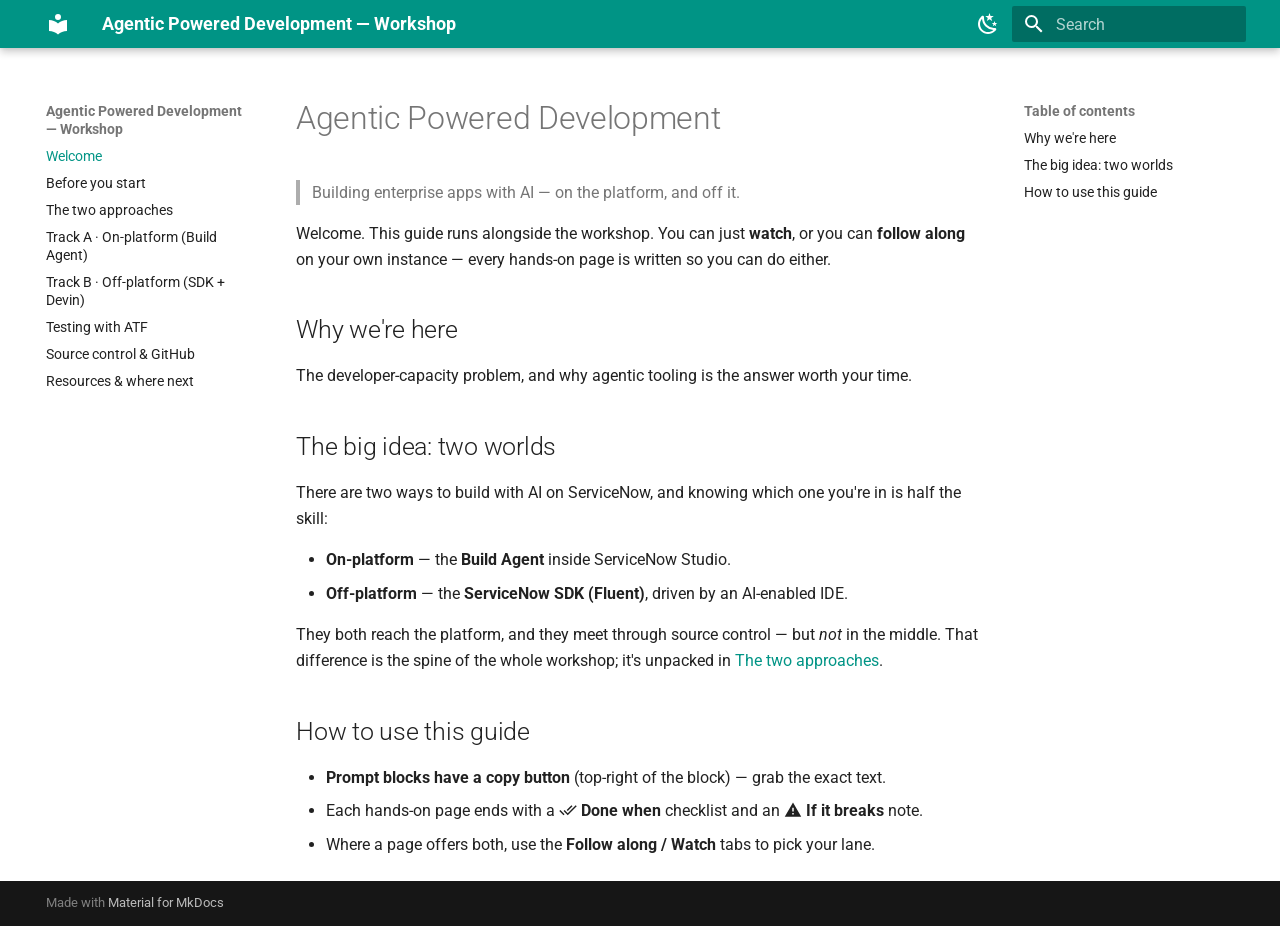
==== index.html @ 3455b3fc "Deployed baa4c3d with MkDocs version: 1.6.1" ====
<!doctype html>
<html lang="en" class="no-js">
  <head>
    
      <meta charset="utf-8">
      <meta name="viewport" content="width=device-width,initial-scale=1">
      
        <meta name="description" content="Building enterprise apps with AI — on the platform and off it.">
      
      
      
      
      
        <link rel="next" href="before-you-start/">
      
      
        
      
      
      <link rel="icon" href="assets/images/favicon.png">
      <meta name="generator" content="mkdocs-1.6.1, mkdocs-material-9.7.7">
    
    
      
        <title>Agentic Powered Development — Workshop</title>
      
    
    
      <link rel="stylesheet" href="assets/stylesheets/main.ec1eaa64.min.css">
      
        
        <link rel="stylesheet" href="assets/stylesheets/palette.ab4e12ef.min.css">
      
      


    
    
      
    
    
      
        
        
        <link rel="preconnect" href="https://fonts.gstatic.com" crossorigin>
        <link rel="stylesheet" href="https://fonts.googleapis.com/css?family=Roboto:300,300i,400,400i,700,700i%7CRoboto+Mono:400,400i,700,700i&display=fallback">
        <style>:root{--md-text-font:"Roboto";--md-code-font:"Roboto Mono"}</style>
      
    
    
    <script>__md_scope=new URL(".",location),__md_hash=e=>[...e].reduce(((e,_)=>(e<<5)-e+_.charCodeAt(0)),0),__md_get=(e,_=localStorage,t=__md_scope)=>JSON.parse(_.getItem(t.pathname+"."+e)),__md_set=(e,_,t=localStorage,a=__md_scope)=>{try{t.setItem(a.pathname+"."+e,JSON.stringify(_))}catch(e){}}</script>
    
      

    
    
  </head>
  
  
    
    
      
    
    
    
    
    <body dir="ltr" data-md-color-scheme="default" data-md-color-primary="teal" data-md-color-accent="teal">
  
    
    <input class="md-toggle" data-md-toggle="drawer" type="checkbox" id="__drawer" autocomplete="off">
    <input class="md-toggle" data-md-toggle="search" type="checkbox" id="__search" autocomplete="off">
    <label class="md-overlay" for="__drawer"></label>
    <div data-md-component="skip">
      
        
        <a href="#agentic-powered-development" class="md-skip">
          Skip to content
        </a>
      
    </div>
    <div data-md-component="announce">
      
    </div>
    
    
      

  

<header class="md-header md-header--shadow" data-md-component="header">
  <nav class="md-header__inner md-grid" aria-label="Header">
    <a href="." title="Agentic Powered Development — Workshop" class="md-header__button md-logo" aria-label="Agentic Powered Development — Workshop" data-md-component="logo">
      
  
  <svg xmlns="http://www.w3.org/2000/svg" viewBox="0 0 24 24"><path d="M12 8a3 3 0 0 0 3-3 3 3 0 0 0-3-3 3 3 0 0 0-3 3 3 3 0 0 0 3 3m0 3.54C9.64 9.35 6.5 8 3 8v11c3.5 0 6.64 1.35 9 3.54 2.36-2.19 5.5-3.54 9-3.54V8c-3.5 0-6.64 1.35-9 3.54"/></svg>

    </a>
    <label class="md-header__button md-icon" for="__drawer">
      
      <svg xmlns="http://www.w3.org/2000/svg" viewBox="0 0 24 24"><path d="M3 6h18v2H3zm0 5h18v2H3zm0 5h18v2H3z"/></svg>
    </label>
    <div class="md-header__title" data-md-component="header-title">
      <div class="md-header__ellipsis">
        <div class="md-header__topic">
          <span class="md-ellipsis">
            Agentic Powered Development — Workshop
          </span>
        </div>
        <div class="md-header__topic" data-md-component="header-topic">
          <span class="md-ellipsis">
            
              Welcome
            
          </span>
        </div>
      </div>
    </div>
    
      
        <form class="md-header__option" data-md-component="palette">
  
    
    
    
    <input class="md-option" data-md-color-media="" data-md-color-scheme="default" data-md-color-primary="teal" data-md-color-accent="teal"  aria-label="Switch to dark mode"  type="radio" name="__palette" id="__palette_0">
    
      <label class="md-header__button md-icon" title="Switch to dark mode" for="__palette_1" hidden>
        <svg xmlns="http://www.w3.org/2000/svg" viewBox="0 0 24 24"><path d="m17.75 4.09-2.53 1.94.91 3.06-2.63-1.81-2.63 1.81.91-3.06-2.53-1.94L12.44 4l1.06-3 1.06 3zm3.5 6.91-1.64 1.25.59 1.98-1.7-1.17-1.7 1.17.59-1.98L15.75 11l2.06-.05L18.5 9l.69 1.95zm-2.28 4.95c.83-.08 1.72 1.1 1.19 1.85-.32.45-.66.87-1.08 1.27C15.17 23 8.84 23 4.94 19.07c-3.91-3.9-3.91-10.24 0-14.14.4-.4.82-.76 1.27-1.08.75-.53 1.93.36 1.85 1.19-.27 2.86.69 5.83 2.89 8.02a9.96 9.96 0 0 0 8.02 2.89m-1.64 2.02a12.08 12.08 0 0 1-7.8-3.47c-2.17-2.19-3.33-5-3.49-7.82-2.81 3.14-2.7 7.96.31 10.98 3.02 3.01 7.84 3.12 10.98.31"/></svg>
      </label>
    
  
    
    
    
    <input class="md-option" data-md-color-media="" data-md-color-scheme="slate" data-md-color-primary="teal" data-md-color-accent="teal"  aria-label="Switch to light mode"  type="radio" name="__palette" id="__palette_1">
    
      <label class="md-header__button md-icon" title="Switch to light mode" for="__palette_0" hidden>
        <svg xmlns="http://www.w3.org/2000/svg" viewBox="0 0 24 24"><path d="M12 7a5 5 0 0 1 5 5 5 5 0 0 1-5 5 5 5 0 0 1-5-5 5 5 0 0 1 5-5m0 2a3 3 0 0 0-3 3 3 3 0 0 0 3 3 3 3 0 0 0 3-3 3 3 0 0 0-3-3m0-7 2.39 3.42C13.65 5.15 12.84 5 12 5s-1.65.15-2.39.42zM3.34 7l4.16-.35A7.2 7.2 0 0 0 5.94 8.5c-.44.74-.69 1.5-.83 2.29zm.02 10 1.76-3.77a7.131 7.131 0 0 0 2.38 4.14zM20.65 7l-1.77 3.79a7.02 7.02 0 0 0-2.38-4.15zm-.01 10-4.14.36c.59-.51 1.12-1.14 1.54-1.86.42-.73.69-1.5.83-2.29zM12 22l-2.41-3.44c.74.27 1.55.44 2.41.44.82 0 1.63-.17 2.37-.44z"/></svg>
      </label>
    
  
</form>
      
    
    
      <script>var palette=__md_get("__palette");if(palette&&palette.color){if("(prefers-color-scheme)"===palette.color.media){var media=matchMedia("(prefers-color-scheme: light)"),input=document.querySelector(media.matches?"[data-md-color-media='(prefers-color-scheme: light)']":"[data-md-color-media='(prefers-color-scheme: dark)']");palette.color.media=input.getAttribute("data-md-color-media"),palette.color.scheme=input.getAttribute("data-md-color-scheme"),palette.color.primary=input.getAttribute("data-md-color-primary"),palette.color.accent=input.getAttribute("data-md-color-accent")}for(var[key,value]of Object.entries(palette.color))document.body.setAttribute("data-md-color-"+key,value)}</script>
    
    
    
      
      
        <label class="md-header__button md-icon" for="__search">
          
          <svg xmlns="http://www.w3.org/2000/svg" viewBox="0 0 24 24"><path d="M9.5 3A6.5 6.5 0 0 1 16 9.5c0 1.61-.59 3.09-1.56 4.23l.27.27h.79l5 5-1.5 1.5-5-5v-.79l-.27-.27A6.52 6.52 0 0 1 9.5 16 6.5 6.5 0 0 1 3 9.5 6.5 6.5 0 0 1 9.5 3m0 2C7 5 5 7 5 9.5S7 14 9.5 14 14 12 14 9.5 12 5 9.5 5"/></svg>
        </label>
        <div class="md-search" data-md-component="search" role="dialog">
  <label class="md-search__overlay" for="__search"></label>
  <div class="md-search__inner" role="search">
    <form class="md-search__form" name="search">
      <input type="text" class="md-search__input" name="query" aria-label="Search" placeholder="Search" autocapitalize="off" autocorrect="off" autocomplete="off" spellcheck="false" data-md-component="search-query" required>
      <label class="md-search__icon md-icon" for="__search">
        
        <svg xmlns="http://www.w3.org/2000/svg" viewBox="0 0 24 24"><path d="M9.5 3A6.5 6.5 0 0 1 16 9.5c0 1.61-.59 3.09-1.56 4.23l.27.27h.79l5 5-1.5 1.5-5-5v-.79l-.27-.27A6.52 6.52 0 0 1 9.5 16 6.5 6.5 0 0 1 3 9.5 6.5 6.5 0 0 1 9.5 3m0 2C7 5 5 7 5 9.5S7 14 9.5 14 14 12 14 9.5 12 5 9.5 5"/></svg>
        
        <svg xmlns="http://www.w3.org/2000/svg" viewBox="0 0 24 24"><path d="M20 11v2H8l5.5 5.5-1.42 1.42L4.16 12l7.92-7.92L13.5 5.5 8 11z"/></svg>
      </label>
      <nav class="md-search__options" aria-label="Search">
        
        <button type="reset" class="md-search__icon md-icon" title="Clear" aria-label="Clear" tabindex="-1">
          
          <svg xmlns="http://www.w3.org/2000/svg" viewBox="0 0 24 24"><path d="M19 6.41 17.59 5 12 10.59 6.41 5 5 6.41 10.59 12 5 17.59 6.41 19 12 13.41 17.59 19 19 17.59 13.41 12z"/></svg>
        </button>
      </nav>
      
        <div class="md-search__suggest" data-md-component="search-suggest"></div>
      
    </form>
    <div class="md-search__output">
      <div class="md-search__scrollwrap" tabindex="0" data-md-scrollfix>
        <div class="md-search-result" data-md-component="search-result">
          <div class="md-search-result__meta">
            Initializing search
          </div>
          <ol class="md-search-result__list" role="presentation"></ol>
        </div>
      </div>
    </div>
  </div>
</div>
      
    
    
  </nav>
  
</header>
    
    <div class="md-container" data-md-component="container">
      
      
        
          
        
      
      <main class="md-main" data-md-component="main">
        <div class="md-main__inner md-grid">
          
            
              
              <div class="md-sidebar md-sidebar--primary" data-md-component="sidebar" data-md-type="navigation" >
                <div class="md-sidebar__scrollwrap">
                  <div class="md-sidebar__inner">
                    



<nav class="md-nav md-nav--primary" aria-label="Navigation" data-md-level="0">
  <label class="md-nav__title" for="__drawer">
    <a href="." title="Agentic Powered Development — Workshop" class="md-nav__button md-logo" aria-label="Agentic Powered Development — Workshop" data-md-component="logo">
      
  
  <svg xmlns="http://www.w3.org/2000/svg" viewBox="0 0 24 24"><path d="M12 8a3 3 0 0 0 3-3 3 3 0 0 0-3-3 3 3 0 0 0-3 3 3 3 0 0 0 3 3m0 3.54C9.64 9.35 6.5 8 3 8v11c3.5 0 6.64 1.35 9 3.54 2.36-2.19 5.5-3.54 9-3.54V8c-3.5 0-6.64 1.35-9 3.54"/></svg>

    </a>
    Agentic Powered Development — Workshop
  </label>
  
  <ul class="md-nav__list" data-md-scrollfix>
    
      
      
  
  
    
  
  
  
    <li class="md-nav__item md-nav__item--active">
      
      <input class="md-nav__toggle md-toggle" type="checkbox" id="__toc">
      
      
        
      
      
        <label class="md-nav__link md-nav__link--active" for="__toc">
          
  
  
  <span class="md-ellipsis">
    
  
    Welcome
  

    
  </span>
  
  

          <span class="md-nav__icon md-icon"></span>
        </label>
      
      <a href="." class="md-nav__link md-nav__link--active">
        
  
  
  <span class="md-ellipsis">
    
  
    Welcome
  

    
  </span>
  
  

      </a>
      
        

<nav class="md-nav md-nav--secondary" aria-label="Table of contents">
  
  
  
    
  
  
    <label class="md-nav__title" for="__toc">
      <span class="md-nav__icon md-icon"></span>
      Table of contents
    </label>
    <ul class="md-nav__list" data-md-component="toc" data-md-scrollfix>
      
        <li class="md-nav__item">
  <a href="#why-were-here" class="md-nav__link">
    <span class="md-ellipsis">
      
        Why we're here
      
    </span>
  </a>
  
</li>
      
        <li class="md-nav__item">
  <a href="#the-big-idea-two-worlds" class="md-nav__link">
    <span class="md-ellipsis">
      
        The big idea: two worlds
      
    </span>
  </a>
  
</li>
      
        <li class="md-nav__item">
  <a href="#how-to-use-this-guide" class="md-nav__link">
    <span class="md-ellipsis">
      
        How to use this guide
      
    </span>
  </a>
  
</li>
      
    </ul>
  
</nav>
      
    </li>
  

    
      
      
  
  
  
  
    <li class="md-nav__item">
      <a href="before-you-start/" class="md-nav__link">
        
  
  
  <span class="md-ellipsis">
    
  
    Before you start
  

    
  </span>
  
  

      </a>
    </li>
  

    
      
      
  
  
  
  
    <li class="md-nav__item">
      <a href="two-approaches/" class="md-nav__link">
        
  
  
  <span class="md-ellipsis">
    
  
    The two approaches
  

    
  </span>
  
  

      </a>
    </li>
  

    
      
      
  
  
  
  
    <li class="md-nav__item">
      <a href="track-a-build-agent/" class="md-nav__link">
        
  
  
  <span class="md-ellipsis">
    
  
    Track A · On-platform (Build Agent)
  

    
  </span>
  
  

      </a>
    </li>
  

    
      
      
  
  
  
  
    <li class="md-nav__item">
      <a href="track-b-sdk-devin/" class="md-nav__link">
        
  
  
  <span class="md-ellipsis">
    
  
    Track B · Off-platform (SDK + Devin)
  

    
  </span>
  
  

      </a>
    </li>
  

    
      
      
  
  
  
  
    <li class="md-nav__item">
      <a href="testing-atf/" class="md-nav__link">
        
  
  
  <span class="md-ellipsis">
    
  
    Testing with ATF
  

    
  </span>
  
  

      </a>
    </li>
  

    
      
      
  
  
  
  
    <li class="md-nav__item">
      <a href="source-control-github/" class="md-nav__link">
        
  
  
  <span class="md-ellipsis">
    
  
    Source control & GitHub
  

    
  </span>
  
  

      </a>
    </li>
  

    
      
      
  
  
  
  
    <li class="md-nav__item">
      <a href="resources/" class="md-nav__link">
        
  
  
  <span class="md-ellipsis">
    
  
    Resources & where next
  

    
  </span>
  
  

      </a>
    </li>
  

    
  </ul>
</nav>
                  </div>
                </div>
              </div>
            
            
              
              <div class="md-sidebar md-sidebar--secondary" data-md-component="sidebar" data-md-type="toc" >
                <div class="md-sidebar__scrollwrap">
                  <div class="md-sidebar__inner">
                    

<nav class="md-nav md-nav--secondary" aria-label="Table of contents">
  
  
  
    
  
  
    <label class="md-nav__title" for="__toc">
      <span class="md-nav__icon md-icon"></span>
      Table of contents
    </label>
    <ul class="md-nav__list" data-md-component="toc" data-md-scrollfix>
      
        <li class="md-nav__item">
  <a href="#why-were-here" class="md-nav__link">
    <span class="md-ellipsis">
      
        Why we're here
      
    </span>
  </a>
  
</li>
      
        <li class="md-nav__item">
  <a href="#the-big-idea-two-worlds" class="md-nav__link">
    <span class="md-ellipsis">
      
        The big idea: two worlds
      
    </span>
  </a>
  
</li>
      
        <li class="md-nav__item">
  <a href="#how-to-use-this-guide" class="md-nav__link">
    <span class="md-ellipsis">
      
        How to use this guide
      
    </span>
  </a>
  
</li>
      
    </ul>
  
</nav>
                  </div>
                </div>
              </div>
            
          
          
            <div class="md-content" data-md-component="content">
              
              <article class="md-content__inner md-typeset">
                
                  



<h1 id="agentic-powered-development">Agentic Powered Development<a class="headerlink" href="#agentic-powered-development" title="Permanent link">&para;</a></h1>
<blockquote>
<p>Building enterprise apps with AI — on the platform, and off it.</p>
</blockquote>
<p>Welcome. This guide runs alongside the workshop. You can just <strong>watch</strong>, or you can
<strong>follow along</strong> on your own instance — every hands-on page is written so you can do
either.</p>
<h2 id="why-were-here">Why we're here<a class="headerlink" href="#why-were-here" title="Permanent link">&para;</a></h2>
<p>The developer-capacity problem, and why agentic tooling is the answer worth your time.</p>
<h2 id="the-big-idea-two-worlds">The big idea: two worlds<a class="headerlink" href="#the-big-idea-two-worlds" title="Permanent link">&para;</a></h2>
<p>There are two ways to build with AI on ServiceNow, and knowing which one you're in is
half the skill:</p>
<ul>
<li><strong>On-platform</strong> — the <strong>Build Agent</strong> inside ServiceNow Studio.</li>
<li><strong>Off-platform</strong> — the <strong>ServiceNow SDK (Fluent)</strong>, driven by an AI-enabled IDE.</li>
</ul>
<p>They both reach the platform, and they meet through source control — but <em>not</em> in the
middle. That difference is the spine of the whole workshop; it's unpacked in
<a href="two-approaches/">The two approaches</a>.</p>
<h2 id="how-to-use-this-guide">How to use this guide<a class="headerlink" href="#how-to-use-this-guide" title="Permanent link">&para;</a></h2>
<ul>
<li><strong>Prompt blocks have a copy button</strong> (top-right of the block) — grab the exact text.</li>
<li>Each hands-on page ends with a <strong><span class="twemoji"><svg xmlns="http://www.w3.org/2000/svg" viewBox="0 0 24 24"><path d="M.41 13.41 6 19l1.41-1.42L1.83 12m20.41-6.42L11.66 16.17 7.5 12l-1.43 1.41L11.66 19l12-12M18 7l-1.41-1.42-6.35 6.35 1.42 1.41z"/></svg></span> Done when</strong> checklist and an
  <strong><span class="twemoji"><svg xmlns="http://www.w3.org/2000/svg" viewBox="0 0 24 24"><path d="M13 14h-2V9h2m0 9h-2v-2h2M1 21h22L12 2z"/></svg></span> If it breaks</strong> note.</li>
<li>Where a page offers both, use the <strong>Follow along / Watch</strong> tabs to pick your lane.</li>
</ul>












                
              </article>
            </div>
          
          
<script>var target=document.getElementById(location.hash.slice(1));target&&target.name&&(target.checked=target.name.startsWith("__tabbed_"))</script>
        </div>
        
          <button type="button" class="md-top md-icon" data-md-component="top" hidden>
  
  <svg xmlns="http://www.w3.org/2000/svg" viewBox="0 0 24 24"><path d="M13 20h-2V8l-5.5 5.5-1.42-1.42L12 4.16l7.92 7.92-1.42 1.42L13 8z"/></svg>
  Back to top
</button>
        
      </main>
      
        <footer class="md-footer">
  
  <div class="md-footer-meta md-typeset">
    <div class="md-footer-meta__inner md-grid">
      <div class="md-copyright">
  
  
    Made with
    <a href="https://squidfunk.github.io/mkdocs-material/" target="_blank" rel="noopener">
      Material for MkDocs
    </a>
  
</div>
      
    </div>
  </div>
</footer>
      
    </div>
    <div class="md-dialog" data-md-component="dialog">
      <div class="md-dialog__inner md-typeset"></div>
    </div>
    
    
    
      
      
      <script id="__config" type="application/json">{"annotate": null, "base": ".", "features": ["navigation.sections", "navigation.top", "navigation.tracking", "content.code.copy", "toc.follow", "search.suggest"], "search": "assets/javascripts/workers/search.2c215733.min.js", "tags": null, "translations": {"clipboard.copied": "Copied to clipboard", "clipboard.copy": "Copy to clipboard", "search.result.more.one": "1 more on this page", "search.result.more.other": "# more on this page", "search.result.none": "No matching documents", "search.result.one": "1 matching document", "search.result.other": "# matching documents", "search.result.placeholder": "Type to start searching", "search.result.term.missing": "Missing", "select.version": "Select version"}, "version": null}</script>
    
    
      <script src="assets/javascripts/bundle.d7400e89.min.js"></script>
      
    
  </body>
</html>
---- assets/stylesheets/main.ec1eaa64.min.css ----
@charset "UTF-8";html{-webkit-text-size-adjust:none;-moz-text-size-adjust:none;text-size-adjust:none;box-sizing:border-box}*,:after,:before{box-sizing:inherit}@media (prefers-reduced-motion){*,:after,:before{transition:none!important}}body{margin:0}a,button,input,label{-webkit-tap-highlight-color:transparent}a{color:inherit;text-decoration:none}hr{border:0;box-sizing:initial;display:block;height:.05rem;overflow:visible;padding:0}small{font-size:80%}sub,sup{line-height:1em}img{border-style:none}table{border-collapse:initial;border-spacing:0}td,th{font-weight:400;vertical-align:top}button{background:#0000;border:0;font-family:inherit;font-size:inherit;margin:0;padding:0}input{border:0;outline:none}:root{--md-primary-fg-color:#4051b5;--md-primary-fg-color--light:#5d6cc0;--md-primary-fg-color--dark:#303fa1;--md-primary-bg-color:#fff;--md-primary-bg-color--light:#ffffffb3;--md-accent-fg-color:#526cfe;--md-accent-fg-color--transparent:#526cfe1a;--md-accent-bg-color:#fff;--md-accent-bg-color--light:#ffffffb3}[data-md-color-scheme=default]{color-scheme:light}[data-md-color-scheme=default] img[src$="#gh-dark-mode-only"],[data-md-color-scheme=default] img[src$="#only-dark"]{display:none}:root,[data-md-color-scheme=default]{--md-hue:225deg;--md-default-fg-color:#000000de;--md-default-fg-color--light:#0000008a;--md-default-fg-color--lighter:#00000052;--md-default-fg-color--lightest:#00000012;--md-default-bg-color:#fff;--md-default-bg-color--light:#ffffffb3;--md-default-bg-color--lighter:#ffffff4d;--md-default-bg-color--lightest:#ffffff1f;--md-code-fg-color:#36464e;--md-code-bg-color:#f5f5f5;--md-code-bg-color--light:#f5f5f5b3;--md-code-bg-color--lighter:#f5f5f54d;--md-code-hl-color:#4287ff;--md-code-hl-color--light:#4287ff1a;--md-code-hl-number-color:#d52a2a;--md-code-hl-special-color:#db1457;--md-code-hl-function-color:#a846b9;--md-code-hl-constant-color:#6e59d9;--md-code-hl-keyword-color:#3f6ec6;--md-code-hl-string-color:#1c7d4d;--md-code-hl-name-color:var(--md-code-fg-color);--md-code-hl-operator-color:var(--md-default-fg-color--light);--md-code-hl-punctuation-color:var(--md-default-fg-color--light);--md-code-hl-comment-color:var(--md-default-fg-color--light);--md-code-hl-generic-color:var(--md-default-fg-color--light);--md-code-hl-variable-color:var(--md-default-fg-color--light);--md-typeset-color:var(--md-default-fg-color);--md-typeset-a-color:var(--md-primary-fg-color);--md-typeset-del-color:#f5503d26;--md-typeset-ins-color:#0bd57026;--md-typeset-kbd-color:#fafafa;--md-typeset-kbd-accent-color:#fff;--md-typeset-kbd-border-color:#b8b8b8;--md-typeset-mark-color:#ffff0080;--md-typeset-table-color:#0000001f;--md-typeset-table-color--light:rgba(0,0,0,.035);--md-admonition-fg-color:var(--md-default-fg-color);--md-admonition-bg-color:var(--md-default-bg-color);--md-warning-fg-color:#000000de;--md-warning-bg-color:#ff9;--md-footer-fg-color:#fff;--md-footer-fg-color--light:#ffffffb3;--md-footer-fg-color--lighter:#ffffff73;--md-footer-bg-color:#000000de;--md-footer-bg-color--dark:#00000052;--md-shadow-z1:0 0.2rem 0.5rem #0000000d,0 0 0.05rem #0000001a;--md-shadow-z2:0 0.2rem 0.5rem #0000001a,0 0 0.05rem #00000040;--md-shadow-z3:0 0.2rem 0.5rem #0003,0 0 0.05rem #00000059}.md-icon svg{fill:currentcolor;display:block;height:1.2rem;width:1.2rem}body{-webkit-font-smoothing:antialiased;-moz-osx-font-smoothing:grayscale;--md-text-font-family:var(--md-text-font,_),-apple-system,BlinkMacSystemFont,Helvetica,Arial,sans-serif;--md-code-font-family:var(--md-code-font,_),SFMono-Regular,Consolas,Menlo,monospace}aside,body,input{font-feature-settings:"kern","liga";color:var(--md-typeset-color);font-family:var(--md-text-font-family)}code,kbd,pre{font-feature-settings:"kern";font-family:var(--md-code-font-family)}:root{--md-typeset-table-sort-icon:url('data:image/svg+xml;charset=utf-8,<svg xmlns="http://www.w3.org/2000/svg" viewBox="0 0 24 24"><path d="m18 21-4-4h3V7h-3l4-4 4 4h-3v10h3M2 19v-2h10v2M2 13v-2h7v2M2 7V5h4v2z"/></svg>');--md-typeset-table-sort-icon--asc:url('data:image/svg+xml;charset=utf-8,<svg xmlns="http://www.w3.org/2000/svg" viewBox="0 0 24 24"><path d="M19 17h3l-4 4-4-4h3V3h2M2 17h10v2H2M6 5v2H2V5m0 6h7v2H2z"/></svg>');--md-typeset-table-sort-icon--desc:url('data:image/svg+xml;charset=utf-8,<svg xmlns="http://www.w3.org/2000/svg" viewBox="0 0 24 24"><path d="M19 7h3l-4-4-4 4h3v14h2M2 17h10v2H2M6 5v2H2V5m0 6h7v2H2z"/></svg>')}.md-typeset{-webkit-print-color-adjust:exact;color-adjust:exact;font-size:.8rem;line-height:1.6;overflow-wrap:break-word}@media print{.md-typeset{font-size:.68rem}}.md-typeset blockquote,.md-typeset dl,.md-typeset figure,.md-typeset ol,.md-typeset pre,.md-typeset ul{margin-bottom:1em;margin-top:1em}.md-typeset h1{color:var(--md-default-fg-color--light);font-size:2em;line-height:1.3;margin:0 0 1.25em}.md-typeset h1,.md-typeset h2{font-weight:300;letter-spacing:-.01em}.md-typeset h2{font-size:1.5625em;line-height:1.4;margin:1.6em 0 .64em}.md-typeset h3{font-size:1.25em;font-weight:400;letter-spacing:-.01em;line-height:1.5;margin:1.6em 0 .8em}.md-typeset h2+h3{margin-top:.8em}.md-typeset h4{font-weight:700;letter-spacing:-.01em;margin:1em 0}.md-typeset h5,.md-typeset h6{color:var(--md-default-fg-color--light);font-size:.8em;font-weight:700;letter-spacing:-.01em;margin:1.25em 0}.md-typeset h5{text-transform:uppercase}.md-typeset h5 code{text-transform:none}.md-typeset hr{border-bottom:.05rem solid var(--md-default-fg-color--lightest);display:flow-root;margin:1.5em 0}.md-typeset a{color:var(--md-typeset-a-color);word-break:break-word}.md-typeset a,.md-typeset a:before{transition:color 125ms}.md-typeset a:focus,.md-typeset a:hover{color:var(--md-accent-fg-color)}.md-typeset a:focus code,.md-typeset a:hover code{background-color:var(--md-accent-fg-color--transparent);color:var(--md-accent-fg-color)}.md-typeset a code{color:var(--md-typeset-a-color)}.md-typeset a.focus-visible{outline-color:var(--md-accent-fg-color);outline-offset:.2rem}.md-typeset code,.md-typeset kbd,.md-typeset pre{color:var(--md-code-fg-color);direction:ltr;font-variant-ligatures:none;transition:background-color 125ms}@media print{.md-typeset code,.md-typeset kbd,.md-typeset pre{white-space:pre-wrap}}.md-typeset code{background-color:var(--md-code-bg-color);border-radius:.1rem;-webkit-box-decoration-break:clone;box-decoration-break:clone;font-size:.85em;padding:0 .2941176471em;transition:color 125ms,background-color 125ms;word-break:break-word}.md-typeset code:not(.focus-visible){-webkit-tap-highlight-color:transparent;outline:none}.md-typeset pre{display:flow-root;line-height:1.4;position:relative}.md-typeset pre>code{-webkit-box-decoration-break:slice;box-decoration-break:slice;box-shadow:none;display:block;margin:0;outline-color:var(--md-accent-fg-color);overflow:auto;padding:.7720588235em 1.1764705882em;scrollbar-color:var(--md-default-fg-color--lighter) #0000;scrollbar-width:thin;touch-action:auto;word-break:normal}.md-typeset pre>code:hover{scrollbar-color:var(--md-accent-fg-color) #0000}.md-typeset pre>code::-webkit-scrollbar{height:.2rem;width:.2rem}.md-typeset pre>code::-webkit-scrollbar-thumb{background-color:var(--md-default-fg-color--lighter)}.md-typeset pre>code::-webkit-scrollbar-thumb:hover{background-color:var(--md-accent-fg-color)}.md-typeset kbd{background-color:var(--md-typeset-kbd-color);border-radius:.1rem;box-shadow:0 .1rem 0 .05rem var(--md-typeset-kbd-border-color),0 .1rem 0 var(--md-typeset-kbd-border-color),0 -.1rem .2rem var(--md-typeset-kbd-accent-color) inset;color:var(--md-default-fg-color);display:inline-block;font-size:.75em;padding:0 .6666666667em;vertical-align:text-top;word-break:break-word}.md-typeset mark{background-color:var(--md-typeset-mark-color);-webkit-box-decoration-break:clone;box-decoration-break:clone;color:inherit;word-break:break-word}.md-typeset abbr{cursor:help;text-decoration:none}.md-typeset [data-preview],.md-typeset abbr{border-bottom:.05rem dotted var(--md-default-fg-color--light)}.md-typeset small{opacity:.75}[dir=ltr] .md-typeset sub,[dir=ltr] .md-typeset sup{margin-left:.078125em}[dir=rtl] .md-typeset sub,[dir=rtl] .md-typeset sup{margin-right:.078125em}[dir=ltr] .md-typeset blockquote{padding-left:.6rem}[dir=rtl] .md-typeset blockquote{padding-right:.6rem}[dir=ltr] .md-typeset blockquote{border-left:.2rem solid var(--md-default-fg-color--lighter)}[dir=rtl] .md-typeset blockquote{border-right:.2rem solid var(--md-default-fg-color--lighter)}.md-typeset blockquote{color:var(--md-default-fg-color--light);margin-left:0;margin-right:0}.md-typeset ul{list-style-type:disc}.md-typeset ul[type]{list-style-type:revert-layer}[dir=ltr] .md-typeset ol,[dir=ltr] .md-typeset ul{margin-left:.625em}[dir=rtl] .md-typeset ol,[dir=rtl] .md-typeset ul{margin-right:.625em}.md-typeset ol,.md-typeset ul{padding:0}.md-typeset ol:not([hidden]),.md-typeset ul:not([hidden]){display:flow-root}.md-typeset ol ol,.md-typeset ul ol{list-style-type:lower-alpha}.md-typeset ol ol ol,.md-typeset ul ol ol{list-style-type:lower-roman}.md-typeset ol ol ol ol,.md-typeset ul ol ol ol{list-style-type:upper-alpha}.md-typeset ol ol ol ol ol,.md-typeset ul ol ol ol ol{list-style-type:upper-roman}.md-typeset ol[type],.md-typeset ul[type]{list-style-type:revert-layer}[dir=ltr] .md-typeset ol li,[dir=ltr] .md-typeset ul li{margin-left:1.25em}[dir=rtl] .md-typeset ol li,[dir=rtl] .md-typeset ul li{margin-right:1.25em}.md-typeset ol li,.md-typeset ul li{margin-bottom:.5em}.md-typeset ol li blockquote,.md-typeset ol li p,.md-typeset ul li blockquote,.md-typeset ul li p{margin:.5em 0}.md-typeset ol li:last-child,.md-typeset ul li:last-child{margin-bottom:0}[dir=ltr] .md-typeset ol li ol,[dir=ltr] .md-typeset ol li ul,[dir=ltr] .md-typeset ul li ol,[dir=ltr] .md-typeset ul li ul{margin-left:.625em}[dir=rtl] .md-typeset ol li ol,[dir=rtl] .md-typeset ol li ul,[dir=rtl] .md-typeset ul li ol,[dir=rtl] .md-typeset ul li ul{margin-right:.625em}.md-typeset ol li ol,.md-typeset ol li ul,.md-typeset ul li ol,.md-typeset ul li ul{margin-bottom:.5em;margin-top:.5em}[dir=ltr] .md-typeset dd{margin-left:1.875em}[dir=rtl] .md-typeset dd{margin-right:1.875em}.md-typeset dd{margin-bottom:1.5em;margin-top:1em}.md-typeset img,.md-typeset svg,.md-typeset video{height:auto;max-width:100%}.md-typeset img[align=left]{margin:1em 1em 1em 0}.md-typeset img[align=right]{margin:1em 0 1em 1em}.md-typeset img[align]:only-child{margin-top:0}.md-typeset figure{display:flow-root;margin:1em auto;max-width:100%;text-align:center;width:fit-content}.md-typeset figure img{display:block;margin:0 auto}.md-typeset figcaption{font-style:italic;margin:1em auto;max-width:24rem}.md-typeset iframe{max-width:100%}.md-typeset table:not([class]){background-color:var(--md-default-bg-color);border:.05rem solid var(--md-typeset-table-color);border-radius:.1rem;display:inline-block;font-size:.64rem;max-width:100%;overflow:auto;touch-action:auto}@media print{.md-typeset table:not([class]){display:table}}.md-typeset table:not([class])+*{margin-top:1.5em}.md-typeset table:not([class]) td>:first-child,.md-typeset table:not([class]) th>:first-child{margin-top:0}.md-typeset table:not([class]) td>:last-child,.md-typeset table:not([class]) th>:last-child{margin-bottom:0}.md-typeset table:not([class]) td:not([align]),.md-typeset table:not([class]) th:not([align]){text-align:left}[dir=rtl] .md-typeset table:not([class]) td:not([align]),[dir=rtl] .md-typeset table:not([class]) th:not([align]){text-align:right}.md-typeset table:not([class]) th{font-weight:700;min-width:5rem;padding:.9375em 1.25em;vertical-align:top}.md-typeset table:not([class]) td{border-top:.05rem solid var(--md-typeset-table-color);padding:.9375em 1.25em;vertical-align:top}.md-typeset table:not([class]) tbody tr{transition:background-color 125ms}.md-typeset table:not([class]) tbody tr:hover{background-color:var(--md-typeset-table-color--light);box-shadow:0 .05rem 0 var(--md-default-bg-color) inset}.md-typeset table:not([class]) a{word-break:normal}.md-typeset table th[role=columnheader]{cursor:pointer}[dir=ltr] .md-typeset table th[role=columnheader]:after{margin-left:.5em}[dir=rtl] .md-typeset table th[role=columnheader]:after{margin-right:.5em}.md-typeset table th[role=columnheader]:after{content:"";display:inline-block;height:1.2em;-webkit-mask-image:var(--md-typeset-table-sort-icon);mask-image:var(--md-typeset-table-sort-icon);-webkit-mask-repeat:no-repeat;mask-repeat:no-repeat;-webkit-mask-size:contain;mask-size:contain;transition:background-color 125ms;vertical-align:text-bottom;width:1.2em}.md-typeset table th[role=columnheader]:hover:after{background-color:var(--md-default-fg-color--lighter)}.md-typeset table th[role=columnheader][aria-sort=ascending]:after{background-color:var(--md-default-fg-color--light);-webkit-mask-image:var(--md-typeset-table-sort-icon--asc);mask-image:var(--md-typeset-table-sort-icon--asc)}.md-typeset table th[role=columnheader][aria-sort=descending]:after{background-color:var(--md-default-fg-color--light);-webkit-mask-image:var(--md-typeset-table-sort-icon--desc);mask-image:var(--md-typeset-table-sort-icon--desc)}.md-typeset__scrollwrap{margin:1em -.8rem;overflow-x:auto;touch-action:auto}.md-typeset__table{display:inline-block;margin-bottom:.5em;padding:0 .8rem}@media print{.md-typeset__table{display:block}}html .md-typeset__table table{display:table;margin:0;overflow:hidden;width:100%}@media screen and (max-width:44.984375em){.md-content__inner>pre{margin:1em -.8rem}.md-content__inner>pre code{border-radius:0}}.md-typeset .md-author{border-radius:100%;display:block;flex-shrink:0;height:1.6rem;overflow:hidden;position:relative;transition:color 125ms,transform 125ms;width:1.6rem}.md-typeset .md-author img{display:block}.md-typeset .md-author--more{background:var(--md-default-fg-color--lightest);color:var(--md-default-fg-color--lighter);font-size:.6rem;font-weight:700;line-height:1.6rem;text-align:center}.md-typeset .md-author--long{height:2.4rem;width:2.4rem}.md-typeset a.md-author{transform:scale(1)}.md-typeset a.md-author img{border-radius:100%;filter:grayscale(100%) opacity(75%);transition:filter 125ms}.md-typeset a.md-author:focus,.md-typeset a.md-author:hover{transform:scale(1.1);z-index:1}.md-typeset a.md-author:focus img,.md-typeset a.md-author:hover img{filter:grayscale(0)}.md-banner{background-color:var(--md-footer-bg-color);color:var(--md-footer-fg-color);overflow:auto}@media print{.md-banner{display:none}}.md-banner--warning{background-color:var(--md-warning-bg-color);color:var(--md-warning-fg-color)}.md-banner__inner{font-size:.7rem;margin:.6rem auto;padding:0 .8rem}[dir=ltr] .md-banner__button{float:right}[dir=rtl] .md-banner__button{float:left}.md-banner__button{color:inherit;cursor:pointer;transition:opacity .25s}.no-js .md-banner__button{display:none}.md-banner__button:hover{opacity:.7}html{font-size:125%;height:100%;overflow-x:hidden}@media screen and (min-width:100em){html{font-size:137.5%}}@media screen and (min-width:125em){html{font-size:150%}}body{background-color:var(--md-default-bg-color);display:flex;flex-direction:column;font-size:.5rem;min-height:100%;position:relative;width:100%}@media print{body{display:block}}@media screen and (max-width:59.984375em){body[data-md-scrolllock]{position:fixed}}.md-grid{margin-left:auto;margin-right:auto;max-width:61rem}.md-container{display:flex;flex-direction:column;flex-grow:1}@media print{.md-container{display:block}}.md-main{flex-grow:1}.md-main__inner{display:flex;height:100%;margin-top:1.5rem}.md-ellipsis{overflow:hidden;text-overflow:ellipsis}.md-toggle{display:none}.md-option{height:0;opacity:0;position:absolute;width:0}.md-option:checked+label:not([hidden]){display:block}.md-option.focus-visible+label{outline-color:var(--md-accent-fg-color);outline-style:auto}.md-skip{background-color:var(--md-default-fg-color);border-radius:.1rem;color:var(--md-default-bg-color);font-size:.64rem;margin:.5rem;opacity:0;outline-color:var(--md-accent-fg-color);padding:.3rem .5rem;position:fixed;transform:translateY(.4rem);z-index:-1}.md-skip:focus{opacity:1;transform:translateY(0);transition:transform .25s cubic-bezier(.4,0,.2,1),opacity 175ms 75ms;z-index:10}@page{margin:25mm}:root{--md-clipboard-icon:url('data:image/svg+xml;charset=utf-8,<svg xmlns="http://www.w3.org/2000/svg" viewBox="0 0 24 24"><path d="M19 21H8V7h11m0-2H8a2 2 0 0 0-2 2v14a2 2 0 0 0 2 2h11a2 2 0 0 0 2-2V7a2 2 0 0 0-2-2m-3-4H4a2 2 0 0 0-2 2v14h2V3h12z"/></svg>')}.md-clipboard{border-radius:.1rem;color:var(--md-default-fg-color--lightest);cursor:pointer;height:1.5em;outline-color:var(--md-accent-fg-color);outline-offset:.1rem;transition:color .25s;width:1.5em;z-index:1}@media print{.md-clipboard{display:none}}.md-clipboard:not(.focus-visible){-webkit-tap-highlight-color:transparent;outline:none}:hover>.md-clipboard{color:var(--md-default-fg-color--light)}.md-clipboard:focus,.md-clipboard:hover{color:var(--md-accent-fg-color)}.md-clipboard:after{background-color:currentcolor;content:"";display:block;height:1.125em;margin:0 auto;-webkit-mask-image:var(--md-clipboard-icon);mask-image:var(--md-clipboard-icon);-webkit-mask-position:center;mask-position:center;-webkit-mask-repeat:no-repeat;mask-repeat:no-repeat;-webkit-mask-size:contain;mask-size:contain;width:1.125em}.md-clipboard--inline{cursor:pointer}.md-clipboard--inline code{transition:color .25s,background-color .25s}.md-clipboard--inline:focus code,.md-clipboard--inline:hover code{background-color:var(--md-accent-fg-color--transparent);color:var(--md-accent-fg-color)}:root{--md-code-select-icon:url('data:image/svg+xml;charset=utf-8,<svg xmlns="http://www.w3.org/2000/svg" viewBox="0 0 24 24"><path d="M19 19h-4v2h4c1.1 0 2-.9 2-2v-4h-2m0-12h-4v2h4v4h2V5c0-1.1-.9-2-2-2M5 5h4V3H5c-1.1 0-2 .9-2 2v4h2m0 6H3v4c0 1.1.9 2 2 2h4v-2H5zm2-4h2v2H7zm4 0h2v2h-2zm4 0h2v2h-2zM7 7h2v2H7zm4 0h2v2h-2zm4 0h2v2h-2zm-8 8h2v2H7zm4 0h2v2h-2zm4 0h2v2h-2z"/></svg>');--md-code-copy-icon:url('data:image/svg+xml;charset=utf-8,<svg xmlns="http://www.w3.org/2000/svg" viewBox="0 0 24 24"><path d="M19 21H8V7h11m0-2H8a2 2 0 0 0-2 2v14a2 2 0 0 0 2 2h11a2 2 0 0 0 2-2V7a2 2 0 0 0-2-2m-3-4H4a2 2 0 0 0-2 2v14h2V3h12z"/></svg>')}.md-typeset .md-code__content{display:grid}.md-code__nav{background-color:var(--md-code-bg-color--lighter);border-radius:.1rem;display:flex;gap:.2rem;padding:.2rem;position:absolute;right:.25em;top:.25em;transition:background-color .25s;z-index:1}:hover>.md-code__nav{background-color:var(--md-code-bg-color--light)}.md-code__button{color:var(--md-default-fg-color--lightest);cursor:pointer;display:block;height:1.5em;outline-color:var(--md-accent-fg-color);outline-offset:.1rem;transition:color .25s;width:1.5em}:hover>*>.md-code__button{color:var(--md-default-fg-color--light)}.md-code__button.focus-visible,.md-code__button:hover{color:var(--md-accent-fg-color)}.md-code__button--active{color:var(--md-default-fg-color)!important}.md-code__button:after{background-color:currentcolor;content:"";display:block;height:1.125em;margin:0 auto;-webkit-mask-position:center;mask-position:center;-webkit-mask-repeat:no-repeat;mask-repeat:no-repeat;-webkit-mask-size:contain;mask-size:contain;width:1.125em}.md-code__button[data-md-type=select]:after{-webkit-mask-image:var(--md-code-select-icon);mask-image:var(--md-code-select-icon)}.md-code__button[data-md-type=copy]:after{-webkit-mask-image:var(--md-code-copy-icon);mask-image:var(--md-code-copy-icon)}@keyframes consent{0%{opacity:0;transform:translateY(100%)}to{opacity:1;transform:translateY(0)}}@keyframes overlay{0%{opacity:0}to{opacity:1}}.md-consent__overlay{animation:overlay .25s both;-webkit-backdrop-filter:blur(.1rem);backdrop-filter:blur(.1rem);background-color:#0000008a;height:100%;opacity:1;position:fixed;top:0;width:100%;z-index:5}.md-consent__inner{animation:consent .5s cubic-bezier(.1,.7,.1,1) both;background-color:var(--md-default-bg-color);border:0;border-radius:.1rem;bottom:0;box-shadow:0 0 .2rem #0000001a,0 .2rem .4rem #0003;max-height:100%;overflow:auto;padding:0;position:fixed;width:100%;z-index:5}.md-consent__form{padding:.8rem}.md-consent__settings{display:none;margin:1em 0}input:checked+.md-consent__settings{display:block}.md-consent__controls{margin-bottom:.8rem}.md-typeset .md-consent__controls .md-button{display:inline}@media screen and (max-width:44.984375em){.md-typeset .md-consent__controls .md-button{display:block;margin-top:.4rem;text-align:center;width:100%}}.md-consent label{cursor:pointer}.md-content{flex-grow:1;min-width:0}.md-content__inner{margin:0 .8rem 1.2rem;padding-top:.6rem}@media screen and (min-width:76.25em){[dir=ltr] .md-sidebar--primary:not([hidden])~.md-content>.md-content__inner{margin-left:1.2rem}[dir=ltr] .md-sidebar--secondary:not([hidden])~.md-content>.md-content__inner,[dir=rtl] .md-sidebar--primary:not([hidden])~.md-content>.md-content__inner{margin-right:1.2rem}[dir=rtl] .md-sidebar--secondary:not([hidden])~.md-content>.md-content__inner{margin-left:1.2rem}}.md-content__inner:before{content:"";display:block;height:.4rem}.md-content__inner>:last-child{margin-bottom:0}[dir=ltr] .md-content__button{float:right}[dir=rtl] .md-content__button{float:left}[dir=ltr] .md-content__button{margin-left:.4rem}[dir=rtl] .md-content__button{margin-right:.4rem}.md-content__button{margin:.4rem 0;padding:0}@media print{.md-content__button{display:none}}.md-typeset .md-content__button{color:var(--md-default-fg-color--lighter)}.md-content__button svg{display:inline;vertical-align:top}[dir=rtl] .md-content__button svg{transform:scaleX(-1)}[dir=ltr] .md-dialog{right:.8rem}[dir=rtl] .md-dialog{left:.8rem}.md-dialog{background-color:var(--md-default-fg-color);border-radius:.1rem;bottom:.8rem;box-shadow:var(--md-shadow-z3);min-width:11.1rem;opacity:0;padding:.4rem .6rem;pointer-events:none;position:fixed;transform:translateY(100%);transition:transform 0ms .4s,opacity .4s;z-index:4}@media print{.md-dialog{display:none}}.md-dialog--active{opacity:1;pointer-events:auto;transform:translateY(0);transition:transform .4s cubic-bezier(.075,.85,.175,1),opacity .4s}.md-dialog__inner{color:var(--md-default-bg-color);font-size:.7rem}.md-feedback{margin:2em 0 1em;text-align:center}.md-feedback fieldset{border:none;margin:0;padding:0}.md-feedback__title{font-weight:700;margin:1em auto}.md-feedback__inner{position:relative}.md-feedback__list{display:flex;flex-wrap:wrap;place-content:baseline center;position:relative}.md-feedback__list:hover .md-icon:not(:disabled){color:var(--md-default-fg-color--lighter)}:disabled .md-feedback__list{min-height:1.8rem}.md-feedback__icon{color:var(--md-default-fg-color--light);cursor:pointer;flex-shrink:0;margin:0 .1rem;transition:color 125ms}.md-feedback__icon:not(:disabled).md-icon:hover{color:var(--md-accent-fg-color)}.md-feedback__icon:disabled{color:var(--md-default-fg-color--lightest);pointer-events:none}.md-feedback__note{opacity:0;position:relative;transform:translateY(.4rem);transition:transform .4s cubic-bezier(.1,.7,.1,1),opacity .15s}.md-feedback__note>*{margin:0 auto;max-width:16rem}:disabled .md-feedback__note{opacity:1;transform:translateY(0)}@media print{.md-feedback{display:none}}.md-footer{background-color:var(--md-footer-bg-color);color:var(--md-footer-fg-color)}@media print{.md-footer{display:none}}.md-footer__inner{justify-content:space-between;overflow:auto;padding:.2rem}.md-footer__inner:not([hidden]){display:flex}.md-footer__link{align-items:end;display:flex;flex-grow:0.01;margin-bottom:.4rem;margin-top:1rem;max-width:100%;outline-color:var(--md-accent-fg-color);overflow:hidden;transition:opacity .25s}.md-footer__link:focus,.md-footer__link:hover{opacity:.7}[dir=rtl] .md-footer__link svg{transform:scaleX(-1)}@media screen and (max-width:44.984375em){.md-footer__link--prev{flex-shrink:0}.md-footer__link--prev .md-footer__title{display:none}}[dir=ltr] .md-footer__link--next{margin-left:auto}[dir=rtl] .md-footer__link--next{margin-right:auto}.md-footer__link--next{text-align:right}[dir=rtl] .md-footer__link--next{text-align:left}.md-footer__title{flex-grow:1;font-size:.9rem;margin-bottom:.7rem;max-width:calc(100% - 2.4rem);padding:0 1rem;white-space:nowrap}.md-footer__button{margin:.2rem;padding:.4rem}.md-footer__direction{font-size:.64rem;opacity:.7}.md-footer-meta{background-color:var(--md-footer-bg-color--dark)}.md-footer-meta__inner{display:flex;flex-wrap:wrap;justify-content:space-between;padding:.2rem}html .md-footer-meta.md-typeset a{color:var(--md-footer-fg-color--light)}html .md-footer-meta.md-typeset a:focus,html .md-footer-meta.md-typeset a:hover{color:var(--md-footer-fg-color)}.md-copyright{color:var(--md-footer-fg-color--lighter);font-size:.64rem;margin:auto .6rem;padding:.4rem 0;width:100%}@media screen and (min-width:45em){.md-copyright{width:auto}}.md-copyright__highlight{color:var(--md-footer-fg-color--light)}.md-social{display:inline-flex;gap:.2rem;margin:0 .4rem;padding:.2rem 0 .6rem}@media screen and (min-width:45em){.md-social{padding:.6rem 0}}.md-social__link{display:inline-block;height:1.6rem;text-align:center;width:1.6rem}.md-social__link:before{line-height:1.9}.md-social__link svg{fill:currentcolor;max-height:.8rem;vertical-align:-25%}.md-typeset .md-button{border:.1rem solid;border-radius:.1rem;color:var(--md-primary-fg-color);cursor:pointer;display:inline-block;font-weight:700;padding:.625em 2em;transition:color 125ms,background-color 125ms,border-color 125ms}.md-typeset .md-button--primary{background-color:var(--md-primary-fg-color);border-color:var(--md-primary-fg-color);color:var(--md-primary-bg-color)}.md-typeset .md-button:focus,.md-typeset .md-button:hover{background-color:var(--md-accent-fg-color);border-color:var(--md-accent-fg-color);color:var(--md-accent-bg-color)}[dir=ltr] .md-typeset .md-input{border-top-left-radius:.1rem}[dir=ltr] .md-typeset .md-input,[dir=rtl] .md-typeset .md-input{border-top-right-radius:.1rem}[dir=rtl] .md-typeset .md-input{border-top-left-radius:.1rem}.md-typeset .md-input{border-bottom:.1rem solid var(--md-default-fg-color--lighter);box-shadow:var(--md-shadow-z1);font-size:.8rem;height:1.8rem;padding:0 .6rem;transition:border .25s,box-shadow .25s}.md-typeset .md-input:focus,.md-typeset .md-input:hover{border-bottom-color:var(--md-accent-fg-color);box-shadow:var(--md-shadow-z2)}.md-typeset .md-input--stretch{width:100%}.md-header{background-color:var(--md-primary-fg-color);box-shadow:0 0 .2rem #0000,0 .2rem .4rem #0000;color:var(--md-primary-bg-color);display:block;left:0;position:sticky;right:0;top:0;z-index:4}@media print{.md-header{display:none}}.md-header[hidden]{transform:translateY(-100%);transition:transform .25s cubic-bezier(.8,0,.6,1),box-shadow .25s}.md-header--shadow{box-shadow:0 0 .2rem #0000001a,0 .2rem .4rem #0003;transition:transform .25s cubic-bezier(.1,.7,.1,1),box-shadow .25s}.md-header__inner{align-items:center;display:flex;padding:0 .2rem}.md-header__button{color:currentcolor;cursor:pointer;margin:.2rem;outline-color:var(--md-accent-fg-color);padding:.4rem;position:relative;transition:opacity .25s;vertical-align:middle;z-index:1}.md-header__button:hover{opacity:.7}.md-header__button:not([hidden]){display:inline-block}.md-header__button:not(.focus-visible){-webkit-tap-highlight-color:transparent;outline:none}.md-header__button.md-logo{margin:.2rem;padding:.4rem}@media screen and (max-width:76.234375em){.md-header__button.md-logo{display:none}}.md-header__button.md-logo img,.md-header__button.md-logo svg{fill:currentcolor;display:block;height:1.2rem;width:auto}@media screen and (min-width:60em){.md-header__button[for=__search]{display:none}}.no-js .md-header__button[for=__search]{display:none}[dir=rtl] .md-header__button[for=__search] svg{transform:scaleX(-1)}@media screen and (min-width:76.25em){.md-header__button[for=__drawer]{display:none}}.md-header__topic{display:flex;max-width:100%;position:absolute;transition:transform .4s cubic-bezier(.1,.7,.1,1),opacity .15s;white-space:nowrap}.md-header__topic+.md-header__topic{opacity:0;pointer-events:none;transform:translateX(1.25rem);transition:transform .4s cubic-bezier(1,.7,.1,.1),opacity .15s;z-index:-1}[dir=rtl] .md-header__topic+.md-header__topic{transform:translateX(-1.25rem)}.md-header__topic:first-child{font-weight:700}[dir=ltr] .md-header__title{margin-left:1rem;margin-right:.4rem}[dir=rtl] .md-header__title{margin-left:.4rem;margin-right:1rem}.md-header__title{flex-grow:1;font-size:.9rem;height:2.4rem;line-height:2.4rem}.md-header__title--active .md-header__topic{opacity:0;pointer-events:none;transform:translateX(-1.25rem);transition:transform .4s cubic-bezier(1,.7,.1,.1),opacity .15s;z-index:-1}[dir=rtl] .md-header__title--active .md-header__topic{transform:translateX(1.25rem)}.md-header__title--active .md-header__topic+.md-header__topic{opacity:1;pointer-events:auto;transform:translateX(0);transition:transform .4s cubic-bezier(.1,.7,.1,1),opacity .15s;z-index:0}.md-header__title>.md-header__ellipsis{height:100%;position:relative;width:100%}.md-header__option{display:flex;flex-shrink:0;max-width:100%;transition:max-width 0ms .25s,opacity .25s .25s;white-space:nowrap}[data-md-toggle=search]:checked~.md-header .md-header__option{max-width:0;opacity:0;transition:max-width 0ms,opacity 0ms}.md-header__option>input{bottom:0}.md-header__source{display:none}@media screen and (min-width:60em){[dir=ltr] .md-header__source{margin-left:1rem}[dir=rtl] .md-header__source{margin-right:1rem}.md-header__source{display:block;max-width:11.7rem;width:11.7rem}}@media screen and (min-width:76.25em){[dir=ltr] .md-header__source{margin-left:1.4rem}[dir=rtl] .md-header__source{margin-right:1.4rem}}.md-meta{color:var(--md-default-fg-color--light);font-size:.7rem;line-height:1.3}.md-meta__list{display:inline-flex;flex-wrap:wrap;list-style:none;margin:0;padding:0}.md-meta__item:not(:last-child):after{content:"·";margin-left:.2rem;margin-right:.2rem}.md-meta__link{color:var(--md-typeset-a-color)}.md-meta__link:focus,.md-meta__link:hover{color:var(--md-accent-fg-color)}.md-draft{background-color:#ff1744;border-radius:.125em;color:#fff;display:inline-block;font-weight:700;padding-left:.5714285714em;padding-right:.5714285714em}:root{--md-nav-icon--prev:url('data:image/svg+xml;charset=utf-8,<svg xmlns="http://www.w3.org/2000/svg" viewBox="0 0 24 24"><path d="M20 11v2H8l5.5 5.5-1.42 1.42L4.16 12l7.92-7.92L13.5 5.5 8 11z"/></svg>');--md-nav-icon--next:url('data:image/svg+xml;charset=utf-8,<svg xmlns="http://www.w3.org/2000/svg" viewBox="0 0 24 24"><path d="M8.59 16.58 13.17 12 8.59 7.41 10 6l6 6-6 6z"/></svg>');--md-toc-icon:url('data:image/svg+xml;charset=utf-8,<svg xmlns="http://www.w3.org/2000/svg" viewBox="0 0 24 24"><path d="M3 9h14V7H3zm0 4h14v-2H3zm0 4h14v-2H3zm16 0h2v-2h-2zm0-10v2h2V7zm0 6h2v-2h-2z"/></svg>')}.md-nav{font-size:.7rem;line-height:1.3}.md-nav__title{color:var(--md-default-fg-color--light);display:block;font-weight:700;overflow:hidden;padding:0 .6rem;text-overflow:ellipsis}.md-nav__title .md-nav__button{display:none}.md-nav__title .md-nav__button img{height:100%;width:auto}.md-nav__title .md-nav__button.md-logo img,.md-nav__title .md-nav__button.md-logo svg{fill:currentcolor;display:block;height:2.4rem;max-width:100%;object-fit:contain;width:auto}.md-nav__list{list-style:none;margin:0;padding:0}.md-nav__link{align-items:flex-start;display:flex;gap:.4rem;margin-top:.625em;scroll-snap-align:start;transition:color 125ms}.md-nav__link--passed,.md-nav__link--passed code{color:var(--md-default-fg-color--light)}.md-nav__item .md-nav__link--active,.md-nav__item .md-nav__link--active code{color:var(--md-typeset-a-color)}.md-nav__link .md-ellipsis{position:relative}.md-nav__link .md-ellipsis code{word-break:normal}[dir=ltr] .md-nav__link .md-icon:last-child{margin-left:auto}[dir=rtl] .md-nav__link .md-icon:last-child{margin-right:auto}.md-nav__link .md-typeset{font-size:.7rem;line-height:1.3}.md-nav__link svg{fill:currentcolor;flex-shrink:0;height:1.3em;position:relative}.md-nav__link[for]:focus,.md-nav__link[for]:hover,.md-nav__link[href]:focus,.md-nav__link[href]:hover{color:var(--md-accent-fg-color);cursor:pointer}.md-nav__link[for]:focus code,.md-nav__link[for]:hover code,.md-nav__link[href]:focus code,.md-nav__link[href]:hover code{background-color:var(--md-accent-fg-color--transparent);color:var(--md-accent-fg-color)}.md-nav__link.focus-visible{outline-color:var(--md-accent-fg-color);outline-offset:.2rem}.md-nav--primary .md-nav__link[for=__toc]{display:none}.md-nav--primary .md-nav__link[for=__toc] .md-icon:after{background-color:currentcolor;display:block;height:100%;-webkit-mask-image:var(--md-toc-icon);mask-image:var(--md-toc-icon);width:100%}.md-nav--primary .md-nav__link[for=__toc]~.md-nav{display:none}.md-nav__container>.md-nav__link{margin-top:0}.md-nav__container>.md-nav__link:first-child{flex-grow:1;min-width:0}.md-nav__icon{flex-shrink:0}.md-nav__source{display:none}@media screen and (max-width:76.234375em){.md-nav--primary,.md-nav--primary .md-nav{background-color:var(--md-default-bg-color);display:flex;flex-direction:column;height:100%;left:0;position:absolute;right:0;top:0;z-index:1}.md-nav--primary .md-nav__item,.md-nav--primary .md-nav__title{font-size:.8rem;line-height:1.5}.md-nav--primary .md-nav__title{background-color:var(--md-default-fg-color--lightest);color:var(--md-default-fg-color--light);cursor:pointer;height:5.6rem;line-height:2.4rem;padding:3rem .8rem .2rem;position:relative;white-space:nowrap}[dir=ltr] .md-nav--primary .md-nav__title .md-nav__icon{left:.4rem}[dir=rtl] .md-nav--primary .md-nav__title .md-nav__icon{right:.4rem}.md-nav--primary .md-nav__title .md-nav__icon{display:block;height:1.2rem;margin:.2rem;position:absolute;top:.4rem;width:1.2rem}.md-nav--primary .md-nav__title .md-nav__icon:after{background-color:currentcolor;content:"";display:block;height:100%;-webkit-mask-image:var(--md-nav-icon--prev);mask-image:var(--md-nav-icon--prev);-webkit-mask-position:center;mask-position:center;-webkit-mask-repeat:no-repeat;mask-repeat:no-repeat;-webkit-mask-size:contain;mask-size:contain;width:100%}.md-nav--primary .md-nav__title~.md-nav__list{background-color:var(--md-default-bg-color);box-shadow:0 .05rem 0 var(--md-default-fg-color--lightest) inset;overflow-y:auto;scroll-snap-type:y mandatory;touch-action:pan-y}.md-nav--primary .md-nav__title~.md-nav__list>:first-child{border-top:0}.md-nav--primary .md-nav__title[for=__drawer]{background-color:var(--md-primary-fg-color);color:var(--md-primary-bg-color);font-weight:700}.md-nav--primary .md-nav__title .md-logo{display:block;left:.2rem;margin:.2rem;padding:.4rem;position:absolute;right:.2rem;top:.2rem}.md-nav--primary .md-nav__list{flex:1}.md-nav--primary .md-nav__item{border-top:.05rem solid var(--md-default-fg-color--lightest)}.md-nav--primary .md-nav__item--active>.md-nav__link{color:var(--md-typeset-a-color)}.md-nav--primary .md-nav__item--active>.md-nav__link:focus,.md-nav--primary .md-nav__item--active>.md-nav__link:hover{color:var(--md-accent-fg-color)}.md-nav--primary .md-nav__link{margin-top:0;padding:.6rem .8rem}.md-nav--primary .md-nav__link svg{margin-top:.1em}.md-nav--primary .md-nav__link>.md-nav__link{padding:0}[dir=ltr] .md-nav--primary .md-nav__link .md-nav__icon{margin-right:-.2rem}[dir=rtl] .md-nav--primary .md-nav__link .md-nav__icon{margin-left:-.2rem}.md-nav--primary .md-nav__link .md-nav__icon{font-size:1.2rem;height:1.2rem;width:1.2rem}.md-nav--primary .md-nav__link .md-nav__icon:after{background-color:currentcolor;content:"";display:block;height:100%;-webkit-mask-image:var(--md-nav-icon--next);mask-image:var(--md-nav-icon--next);-webkit-mask-position:center;mask-position:center;-webkit-mask-repeat:no-repeat;mask-repeat:no-repeat;-webkit-mask-size:contain;mask-size:contain;width:100%}[dir=rtl] .md-nav--primary .md-nav__icon:after{transform:scale(-1)}.md-nav--primary .md-nav--secondary .md-nav{background-color:initial;position:static}[dir=ltr] .md-nav--primary .md-nav--secondary .md-nav .md-nav__link{padding-left:1.4rem}[dir=rtl] .md-nav--primary .md-nav--secondary .md-nav .md-nav__link{padding-right:1.4rem}[dir=ltr] .md-nav--primary .md-nav--secondary .md-nav .md-nav .md-nav__link{padding-left:2rem}[dir=rtl] .md-nav--primary .md-nav--secondary .md-nav .md-nav .md-nav__link{padding-right:2rem}[dir=ltr] .md-nav--primary .md-nav--secondary .md-nav .md-nav .md-nav .md-nav__link{padding-left:2.6rem}[dir=rtl] .md-nav--primary .md-nav--secondary .md-nav .md-nav .md-nav .md-nav__link{padding-right:2.6rem}[dir=ltr] .md-nav--primary .md-nav--secondary .md-nav .md-nav .md-nav .md-nav .md-nav__link{padding-left:3.2rem}[dir=rtl] .md-nav--primary .md-nav--secondary .md-nav .md-nav .md-nav .md-nav .md-nav__link{padding-right:3.2rem}.md-nav--secondary{background-color:initial}.md-nav__toggle~.md-nav{display:flex;opacity:0;transform:translateX(100%);transition:transform .25s cubic-bezier(.8,0,.6,1),opacity 125ms 50ms}[dir=rtl] .md-nav__toggle~.md-nav{transform:translateX(-100%)}.md-nav__toggle:checked~.md-nav{opacity:1;transform:translateX(0);transition:transform .25s cubic-bezier(.4,0,.2,1),opacity 125ms 125ms}.md-nav__toggle:checked~.md-nav>.md-nav__list{backface-visibility:hidden}}@media screen and (max-width:59.984375em){.md-nav--primary .md-nav__link[for=__toc]{display:flex}.md-nav--primary .md-nav__link[for=__toc] .md-icon:after{content:""}.md-nav--primary .md-nav__link[for=__toc]+.md-nav__link{display:none}.md-nav--primary .md-nav__link[for=__toc]~.md-nav{display:flex}.md-nav__source{background-color:var(--md-primary-fg-color--dark);color:var(--md-primary-bg-color);display:block;padding:0 .2rem}}@media screen and (min-width:60em) and (max-width:76.234375em){.md-nav--integrated .md-nav__link[for=__toc]{display:flex}.md-nav--integrated .md-nav__link[for=__toc] .md-icon:after{content:""}.md-nav--integrated .md-nav__link[for=__toc]+.md-nav__link{display:none}.md-nav--integrated .md-nav__link[for=__toc]~.md-nav{display:flex}}@media screen and (min-width:60em){.md-nav{margin-bottom:-.4rem}.md-nav--secondary .md-nav__title{background:var(--md-default-bg-color);box-shadow:0 0 .4rem .4rem var(--md-default-bg-color);position:sticky;top:0;z-index:1}.md-nav--secondary .md-nav__title[for=__toc]{scroll-snap-align:start}.md-nav--secondary .md-nav__title .md-nav__icon{display:none}[dir=ltr] .md-nav--secondary .md-nav__list{padding-left:.6rem}[dir=rtl] .md-nav--secondary .md-nav__list{padding-right:.6rem}.md-nav--secondary .md-nav__list{padding-bottom:.4rem}[dir=ltr] .md-nav--secondary .md-nav__item>.md-nav__link{margin-right:.4rem}[dir=rtl] .md-nav--secondary .md-nav__item>.md-nav__link{margin-left:.4rem}}@media screen and (min-width:76.25em){.md-nav{margin-bottom:-.4rem;transition:max-height .25s cubic-bezier(.86,0,.07,1)}.md-nav--primary .md-nav__title{background:var(--md-default-bg-color);box-shadow:0 0 .4rem .4rem var(--md-default-bg-color);position:sticky;top:0;z-index:1}.md-nav--primary .md-nav__title[for=__drawer]{scroll-snap-align:start}.md-nav--primary .md-nav__title .md-nav__icon{display:none}[dir=ltr] .md-nav--primary .md-nav__list{padding-left:.6rem}[dir=rtl] .md-nav--primary .md-nav__list{padding-right:.6rem}.md-nav--primary .md-nav__list{padding-bottom:.4rem}[dir=ltr] .md-nav--primary .md-nav__item>.md-nav__link{margin-right:.4rem}[dir=rtl] .md-nav--primary .md-nav__item>.md-nav__link{margin-left:.4rem}.md-nav__toggle~.md-nav{display:grid;grid-template-rows:minmax(.4rem,0fr);opacity:0;transition:grid-template-rows .25s cubic-bezier(.86,0,.07,1),opacity .25s,visibility 0ms .25s;visibility:collapse}.md-nav__toggle~.md-nav>.md-nav__list{overflow:hidden}.md-nav__toggle.md-toggle--indeterminate~.md-nav,.md-nav__toggle:checked~.md-nav{grid-template-rows:minmax(.4rem,1fr);opacity:1;transition:grid-template-rows .25s cubic-bezier(.86,0,.07,1),opacity .15s .1s,visibility 0ms;visibility:visible}.md-nav__toggle.md-toggle--indeterminate~.md-nav{transition:none}.md-nav__item--nested>.md-nav>.md-nav__title{display:none}.md-nav__item--section{display:block;margin:1.25em 0}.md-nav__item--section:last-child{margin-bottom:0}.md-nav__item--section>.md-nav__link{font-weight:700}.md-nav__item--section>.md-nav__link[for]{color:var(--md-default-fg-color--light)}.md-nav__item--section>.md-nav__link:not(.md-nav__container){pointer-events:none}.md-nav__item--section>.md-nav__link .md-icon,.md-nav__item--section>.md-nav__link>[for]{display:none}[dir=ltr] .md-nav__item--section>.md-nav{margin-left:-.6rem}[dir=rtl] .md-nav__item--section>.md-nav{margin-right:-.6rem}.md-nav__item--section>.md-nav{display:block;opacity:1;visibility:visible}.md-nav__item--section>.md-nav>.md-nav__list>.md-nav__item{padding:0}.md-nav__icon{border-radius:100%;height:.9rem;transition:background-color .25s;width:.9rem}.md-nav__icon:hover{background-color:var(--md-accent-fg-color--transparent)}.md-nav__icon:after{background-color:currentcolor;border-radius:100%;content:"";display:inline-block;height:100%;-webkit-mask-image:var(--md-nav-icon--next);mask-image:var(--md-nav-icon--next);-webkit-mask-position:center;mask-position:center;-webkit-mask-repeat:no-repeat;mask-repeat:no-repeat;-webkit-mask-size:contain;mask-size:contain;transition:transform .25s;vertical-align:-.1rem;width:100%}[dir=rtl] .md-nav__icon:after{transform:rotate(180deg)}.md-nav__item--nested .md-nav__toggle:checked~.md-nav__link .md-nav__icon:after,.md-nav__item--nested .md-toggle--indeterminate~.md-nav__link .md-nav__icon:after{transform:rotate(90deg)}.md-nav--lifted>.md-nav__list>.md-nav__item,.md-nav--lifted>.md-nav__title{display:none}.md-nav--lifted>.md-nav__list>.md-nav__item--active{display:block}.md-nav--lifted>.md-nav__list>.md-nav__item--active>.md-nav__link{background:var(--md-default-bg-color);box-shadow:0 0 .4rem .4rem var(--md-default-bg-color);margin-top:0;position:sticky;top:0;z-index:1}.md-nav--lifted>.md-nav__list>.md-nav__item--active>.md-nav__link:not(.md-nav__container){pointer-events:none}.md-nav--lifted>.md-nav__list>.md-nav__item--active.md-nav__item--section{margin:0}[dir=ltr] .md-nav--lifted>.md-nav__list>.md-nav__item>.md-nav:not(.md-nav--secondary){margin-left:-.6rem}[dir=rtl] .md-nav--lifted>.md-nav__list>.md-nav__item>.md-nav:not(.md-nav--secondary){margin-right:-.6rem}.md-nav--lifted>.md-nav__list>.md-nav__item>[for]{color:var(--md-default-fg-color--light)}.md-nav--lifted .md-nav[data-md-level="1"]{grid-template-rows:minmax(.4rem,1fr);opacity:1;visibility:visible}[dir=ltr] .md-nav--integrated>.md-nav__list>.md-nav__item--active .md-nav--secondary{border-left:.05rem solid var(--md-primary-fg-color)}[dir=rtl] .md-nav--integrated>.md-nav__list>.md-nav__item--active .md-nav--secondary{border-right:.05rem solid var(--md-primary-fg-color)}.md-nav--integrated>.md-nav__list>.md-nav__item--active .md-nav--secondary{display:block;margin-bottom:1.25em;opacity:1;visibility:visible}.md-nav--integrated>.md-nav__list>.md-nav__item--active .md-nav--secondary>.md-nav__list{overflow:visible;padding-bottom:0}.md-nav--integrated>.md-nav__list>.md-nav__item--active .md-nav--secondary>.md-nav__title{display:none}}.md-pagination{font-size:.8rem;font-weight:700;gap:.4rem}.md-pagination,.md-pagination>*{align-items:center;display:flex;justify-content:center}.md-pagination>*{border-radius:.2rem;height:1.8rem;min-width:1.8rem;text-align:center}.md-pagination__current{background-color:var(--md-default-fg-color--lightest);color:var(--md-default-fg-color--light)}.md-pagination__link{transition:color 125ms,background-color 125ms}.md-pagination__link:focus,.md-pagination__link:hover{background-color:var(--md-accent-fg-color--transparent);color:var(--md-accent-fg-color)}.md-pagination__link:focus svg,.md-pagination__link:hover svg{color:var(--md-accent-fg-color)}.md-pagination__link.focus-visible{outline-color:var(--md-accent-fg-color);outline-offset:.2rem}.md-pagination__link svg{fill:currentcolor;color:var(--md-default-fg-color--lighter);display:block;max-height:100%;width:1.2rem}:root{--md-path-icon:url('data:image/svg+xml;charset=utf-8,<svg xmlns="http://www.w3.org/2000/svg" viewBox="0 0 24 24"><path d="M8.59 16.58 13.17 12 8.59 7.41 10 6l6 6-6 6z"/></svg>')}.md-path{font-size:.7rem;margin:0 .8rem;overflow:auto;padding-top:1.2rem}.md-path:not([hidden]){display:block}@media screen and (min-width:76.25em){.md-path{margin:0 1.2rem}}.md-path__list{align-items:center;display:flex;gap:.2rem;list-style:none;margin:0;padding:0}.md-path__item:not(:first-child){display:inline-flex;gap:.2rem;white-space:nowrap}.md-path__item:not(:first-child):before{background-color:var(--md-default-fg-color--lighter);content:"";display:inline;height:.8rem;-webkit-mask-image:var(--md-path-icon);mask-image:var(--md-path-icon);width:.8rem}.md-path__link{align-items:center;color:var(--md-default-fg-color--light);display:flex}.md-path__link:focus,.md-path__link:hover{color:var(--md-accent-fg-color)}:root{--md-post-pin-icon:url('data:image/svg+xml;charset=utf-8,<svg xmlns="http://www.w3.org/2000/svg" viewBox="0 0 24 24"><path d="M16 12V4h1V2H7v2h1v8l-2 2v2h5.2v6h1.6v-6H18v-2z"/></svg>')}.md-post__back{border-bottom:.05rem solid var(--md-default-fg-color--lightest);margin-bottom:1.2rem;padding-bottom:1.2rem}@media screen and (max-width:76.234375em){.md-post__back{display:none}}[dir=rtl] .md-post__back svg{transform:scaleX(-1)}.md-post__authors{display:flex;flex-direction:column;gap:.6rem;margin:0 .6rem 1.2rem}.md-post .md-post__meta a{transition:color 125ms}.md-post .md-post__meta a:focus,.md-post .md-post__meta a:hover{color:var(--md-accent-fg-color)}.md-post__title{color:var(--md-default-fg-color--light);font-weight:700}.md-post--excerpt{margin-bottom:3.2rem}.md-post--excerpt .md-post__header{align-items:center;display:flex;gap:.6rem;min-height:1.6rem}.md-post--excerpt .md-post__authors{align-items:center;display:inline-flex;flex-direction:row;gap:.2rem;margin:0;min-height:2.4rem}[dir=ltr] .md-post--excerpt .md-post__meta .md-meta__list{margin-right:.4rem}[dir=rtl] .md-post--excerpt .md-post__meta .md-meta__list{margin-left:.4rem}.md-post--excerpt .md-post__content>:first-child{--md-scroll-margin:6rem;margin-top:0}.md-post>.md-nav--secondary{margin:1em 0}.md-pin{background:var(--md-default-fg-color--lightest);border-radius:1rem;margin-top:-.05rem;padding:.2rem}.md-pin:after{background-color:currentcolor;content:"";display:block;height:.6rem;margin:0 auto;-webkit-mask-image:var(--md-post-pin-icon);mask-image:var(--md-post-pin-icon);-webkit-mask-position:center;mask-position:center;-webkit-mask-repeat:no-repeat;mask-repeat:no-repeat;-webkit-mask-size:contain;mask-size:contain;width:.6rem}.md-profile{align-items:center;display:flex;font-size:.7rem;gap:.6rem;line-height:1.4;width:100%}.md-profile__description{flex-grow:1}.md-content--post{display:flex}@media screen and (max-width:76.234375em){.md-content--post{flex-flow:column-reverse}}.md-content--post>.md-content__inner{flex-grow:1;min-width:0}@media screen and (min-width:76.25em){[dir=ltr] .md-content--post>.md-content__inner{margin-left:1.2rem}[dir=rtl] .md-content--post>.md-content__inner{margin-right:1.2rem}}@media screen and (max-width:76.234375em){.md-sidebar.md-sidebar--post{padding:0;position:static;width:100%}.md-sidebar.md-sidebar--post .md-sidebar__scrollwrap{overflow:visible}.md-sidebar.md-sidebar--post .md-sidebar__inner{padding:0}.md-sidebar.md-sidebar--post .md-post__meta{margin-left:.6rem;margin-right:.6rem}.md-sidebar.md-sidebar--post .md-nav__item{border:none;display:inline}.md-sidebar.md-sidebar--post .md-nav__list{display:inline-flex;flex-wrap:wrap;gap:.6rem;padding-bottom:.6rem;padding-top:.6rem}.md-sidebar.md-sidebar--post .md-nav__link{padding:0}.md-sidebar.md-sidebar--post .md-nav{height:auto;margin-bottom:0;position:static}}:root{--md-progress-value:0;--md-progress-delay:400ms}.md-progress{background:var(--md-primary-bg-color);height:.075rem;opacity:min(clamp(0,var(--md-progress-value),1),clamp(0,100 - var(--md-progress-value),1));position:fixed;top:0;transform:scaleX(calc(var(--md-progress-value)*1%));transform-origin:left;transition:transform .5s cubic-bezier(.19,1,.22,1),opacity .25s var(--md-progress-delay);width:100%;z-index:4}:root{--md-search-result-icon:url('data:image/svg+xml;charset=utf-8,<svg xmlns="http://www.w3.org/2000/svg" viewBox="0 0 24 24"><path d="M14 2H6a2 2 0 0 0-2 2v16a2 2 0 0 0 2 2h7c-.41-.25-.8-.56-1.14-.9-.33-.33-.61-.7-.86-1.1H6V4h7v5h5v1.18c.71.16 1.39.43 2 .82V8zm6.31 16.9c1.33-2.11.69-4.9-1.4-6.22-2.11-1.33-4.91-.68-6.22 1.4-1.34 2.11-.69 4.89 1.4 6.22 1.46.93 3.32.93 4.79.02L22 23.39 23.39 22zm-3.81.1a2.5 2.5 0 0 1-2.5-2.5 2.5 2.5 0 0 1 2.5-2.5 2.5 2.5 0 0 1 2.5 2.5 2.5 2.5 0 0 1-2.5 2.5"/></svg>')}.md-search{position:relative}@media screen and (min-width:60em){.md-search{padding:.2rem 0}}.no-js .md-search{display:none}.md-search__overlay{opacity:0;z-index:1}@media screen and (max-width:59.984375em){[dir=ltr] .md-search__overlay{left:-2.2rem}[dir=rtl] .md-search__overlay{right:-2.2rem}.md-search__overlay{background-color:var(--md-default-bg-color);border-radius:1rem;height:2rem;overflow:hidden;pointer-events:none;position:absolute;top:-1rem;transform-origin:center;transition:transform .3s .1s,opacity .2s .2s;width:2rem}[data-md-toggle=search]:checked~.md-header .md-search__overlay{opacity:1;transition:transform .4s,opacity .1s}}@media screen and (min-width:60em){[dir=ltr] .md-search__overlay{left:0}[dir=rtl] .md-search__overlay{right:0}.md-search__overlay{background-color:#0000008a;cursor:pointer;height:0;position:fixed;top:0;transition:width 0ms .25s,height 0ms .25s,opacity .25s;width:0}[data-md-toggle=search]:checked~.md-header .md-search__overlay{height:200vh;opacity:1;transition:width 0ms,height 0ms,opacity .25s;width:100%}}@media screen and (max-width:29.984375em){[data-md-toggle=search]:checked~.md-header .md-search__overlay{transform:scale(45)}}@media screen and (min-width:30em) and (max-width:44.984375em){[data-md-toggle=search]:checked~.md-header .md-search__overlay{transform:scale(60)}}@media screen and (min-width:45em) and (max-width:59.984375em){[data-md-toggle=search]:checked~.md-header .md-search__overlay{transform:scale(75)}}.md-search__inner{backface-visibility:hidden}@media screen and (max-width:59.984375em){[dir=ltr] .md-search__inner{left:0}[dir=rtl] .md-search__inner{right:0}.md-search__inner{height:0;opacity:0;overflow:hidden;position:fixed;top:0;transform:translateX(5%);transition:width 0ms .3s,height 0ms .3s,transform .15s cubic-bezier(.4,0,.2,1) .15s,opacity .15s .15s;width:0;z-index:2}[dir=rtl] .md-search__inner{transform:translateX(-5%)}[data-md-toggle=search]:checked~.md-header .md-search__inner{height:100%;opacity:1;transform:translateX(0);transition:width 0ms 0ms,height 0ms 0ms,transform .15s cubic-bezier(.1,.7,.1,1) .15s,opacity .15s .15s;width:100%}}@media screen and (min-width:60em){[dir=ltr] .md-search__inner{float:right}[dir=rtl] .md-search__inner{float:left}.md-search__inner{padding:.1rem 0;position:relative;transition:width .25s cubic-bezier(.1,.7,.1,1);width:11.7rem}}@media screen and (min-width:60em) and (max-width:76.234375em){[data-md-toggle=search]:checked~.md-header .md-search__inner{width:23.4rem}}@media screen and (min-width:76.25em){[data-md-toggle=search]:checked~.md-header .md-search__inner{width:34.4rem}}.md-search__form{background-color:var(--md-default-bg-color);box-shadow:0 0 .6rem #0000;height:2.4rem;position:relative;transition:color .25s,background-color .25s;z-index:2}@media screen and (min-width:60em){.md-search__form{background-color:#00000042;border-radius:.1rem;height:1.8rem}.md-search__form:hover{background-color:#ffffff1f}}[data-md-toggle=search]:checked~.md-header .md-search__form{background-color:var(--md-default-bg-color);border-radius:.1rem .1rem 0 0;box-shadow:0 0 .6rem #00000012;color:var(--md-default-fg-color)}[dir=ltr] .md-search__input{padding-left:3.6rem;padding-right:2.2rem}[dir=rtl] .md-search__input{padding-left:2.2rem;padding-right:3.6rem}.md-search__input{background:#0000;font-size:.9rem;height:100%;position:relative;text-overflow:ellipsis;width:100%;z-index:2}.md-search__input::placeholder{transition:color .25s}.md-search__input::placeholder,.md-search__input~.md-search__icon{color:var(--md-default-fg-color--light)}.md-search__input::-ms-clear{display:none}@media screen and (max-width:59.984375em){.md-search__input{font-size:.9rem;height:2.4rem;width:100%}}@media screen and (min-width:60em){[dir=ltr] .md-search__input{padding-left:2.2rem}[dir=rtl] .md-search__input{padding-right:2.2rem}.md-search__input{color:inherit;font-size:.8rem}.md-search__input::placeholder{color:var(--md-primary-bg-color--light)}.md-search__input+.md-search__icon{color:var(--md-primary-bg-color)}[data-md-toggle=search]:checked~.md-header .md-search__input{text-overflow:clip}[data-md-toggle=search]:checked~.md-header .md-search__input+.md-search__icon{color:var(--md-default-fg-color--light)}[data-md-toggle=search]:checked~.md-header .md-search__input::placeholder{color:#0000}}.md-search__icon{cursor:pointer;display:inline-block;height:1.2rem;transition:color .25s,opacity .25s;width:1.2rem}.md-search__icon:hover{opacity:.7}[dir=ltr] .md-search__icon[for=__search]{left:.5rem}[dir=rtl] .md-search__icon[for=__search]{right:.5rem}.md-search__icon[for=__search]{position:absolute;top:.3rem;z-index:2}[dir=rtl] .md-search__icon[for=__search] svg{transform:scaleX(-1)}@media screen and (max-width:59.984375em){[dir=ltr] .md-search__icon[for=__search]{left:.8rem}[dir=rtl] .md-search__icon[for=__search]{right:.8rem}.md-search__icon[for=__search]{top:.6rem}.md-search__icon[for=__search] svg:first-child{display:none}}@media screen and (min-width:60em){.md-search__icon[for=__search]{pointer-events:none}.md-search__icon[for=__search] svg:last-child{display:none}}[dir=ltr] .md-search__options{right:.5rem}[dir=rtl] .md-search__options{left:.5rem}.md-search__options{pointer-events:none;position:absolute;top:.3rem;z-index:2}@media screen and (max-width:59.984375em){[dir=ltr] .md-search__options{right:.8rem}[dir=rtl] .md-search__options{left:.8rem}.md-search__options{top:.6rem}}[dir=ltr] .md-search__options>.md-icon{margin-left:.2rem}[dir=rtl] .md-search__options>.md-icon{margin-right:.2rem}.md-search__options>.md-icon{color:var(--md-default-fg-color--light);opacity:0;transform:scale(.75);transition:transform .15s cubic-bezier(.1,.7,.1,1),opacity .15s}.md-search__options>.md-icon:not(.focus-visible){-webkit-tap-highlight-color:transparent;outline:none}[data-md-toggle=search]:checked~.md-header .md-search__input:valid~.md-search__options>.md-icon{opacity:1;pointer-events:auto;transform:scale(1)}[data-md-toggle=search]:checked~.md-header .md-search__input:valid~.md-search__options>.md-icon:hover{opacity:.7}[dir=ltr] .md-search__suggest{padding-left:3.6rem;padding-right:2.2rem}[dir=rtl] .md-search__suggest{padding-left:2.2rem;padding-right:3.6rem}.md-search__suggest{align-items:center;color:var(--md-default-fg-color--lighter);display:flex;font-size:.9rem;height:100%;opacity:0;position:absolute;top:0;transition:opacity 50ms;white-space:pre;width:100%}@media screen and (min-width:60em){[dir=ltr] .md-search__suggest{padding-left:2.2rem}[dir=rtl] .md-search__suggest{padding-right:2.2rem}.md-search__suggest{font-size:.8rem}}[data-md-toggle=search]:checked~.md-header .md-search__suggest{opacity:1;transition:opacity .3s .1s}[dir=ltr] .md-search__output{border-bottom-left-radius:.1rem}[dir=ltr] .md-search__output,[dir=rtl] .md-search__output{border-bottom-right-radius:.1rem}[dir=rtl] .md-search__output{border-bottom-left-radius:.1rem}.md-search__output{overflow:hidden;position:absolute;width:100%;z-index:1}@media screen and (max-width:59.984375em){.md-search__output{bottom:0;top:2.4rem}}@media screen and (min-width:60em){.md-search__output{opacity:0;top:1.9rem;transition:opacity .4s}[data-md-toggle=search]:checked~.md-header .md-search__output{box-shadow:var(--md-shadow-z3);opacity:1}}.md-search__scrollwrap{backface-visibility:hidden;background-color:var(--md-default-bg-color);height:100%;overflow-y:auto;touch-action:pan-y}@media (-webkit-max-device-pixel-ratio:1),(max-resolution:1dppx){.md-search__scrollwrap{transform:translateZ(0)}}@media screen and (min-width:60em) and (max-width:76.234375em){.md-search__scrollwrap{width:23.4rem}}@media screen and (min-width:76.25em){.md-search__scrollwrap{width:34.4rem}}@media screen and (min-width:60em){.md-search__scrollwrap{max-height:0;scrollbar-color:var(--md-default-fg-color--lighter) #0000;scrollbar-width:thin}[data-md-toggle=search]:checked~.md-header .md-search__scrollwrap{max-height:75vh}.md-search__scrollwrap:hover{scrollbar-color:var(--md-accent-fg-color) #0000}.md-search__scrollwrap::-webkit-scrollbar{height:.2rem;width:.2rem}.md-search__scrollwrap::-webkit-scrollbar-thumb{background-color:var(--md-default-fg-color--lighter)}.md-search__scrollwrap::-webkit-scrollbar-thumb:hover{background-color:var(--md-accent-fg-color)}}.md-search-result{color:var(--md-default-fg-color);word-break:break-word}.md-search-result__meta{background-color:var(--md-default-fg-color--lightest);color:var(--md-default-fg-color--light);font-size:.64rem;line-height:1.8rem;padding:0 .8rem;scroll-snap-align:start}@media screen and (min-width:60em){[dir=ltr] .md-search-result__meta{padding-left:2.2rem}[dir=rtl] .md-search-result__meta{padding-right:2.2rem}}.md-search-result__list{list-style:none;margin:0;padding:0;-webkit-user-select:none;user-select:none}.md-search-result__item{box-shadow:0 -.05rem var(--md-default-fg-color--lightest)}.md-search-result__item:first-child{box-shadow:none}.md-search-result__link{display:block;outline:none;scroll-snap-align:start;transition:background-color .25s}.md-search-result__link:focus,.md-search-result__link:hover{background-color:var(--md-accent-fg-color--transparent)}.md-search-result__link:last-child p:last-child{margin-bottom:.6rem}.md-search-result__more>summary{cursor:pointer;display:block;outline:none;position:sticky;scroll-snap-align:start;top:0;z-index:1}.md-search-result__more>summary::marker{display:none}.md-search-result__more>summary::-webkit-details-marker{display:none}.md-search-result__more>summary>div{color:var(--md-typeset-a-color);font-size:.64rem;padding:.75em .8rem;transition:color .25s,background-color .25s}@media screen and (min-width:60em){[dir=ltr] .md-search-result__more>summary>div{padding-left:2.2rem}[dir=rtl] .md-search-result__more>summary>div{padding-right:2.2rem}}.md-search-result__more>summary:focus>div,.md-search-result__more>summary:hover>div{background-color:var(--md-accent-fg-color--transparent);color:var(--md-accent-fg-color)}.md-search-result__more[open]>summary{background-color:var(--md-default-bg-color)}.md-search-result__article{overflow:hidden;padding:0 .8rem;position:relative}@media screen and (min-width:60em){[dir=ltr] .md-search-result__article{padding-left:2.2rem}[dir=rtl] .md-search-result__article{padding-right:2.2rem}}[dir=ltr] .md-search-result__icon{left:0}[dir=rtl] .md-search-result__icon{right:0}.md-search-result__icon{color:var(--md-default-fg-color--light);height:1.2rem;margin:.5rem;position:absolute;width:1.2rem}@media screen and (max-width:59.984375em){.md-search-result__icon{display:none}}.md-search-result__icon:after{background-color:currentcolor;content:"";display:inline-block;height:100%;-webkit-mask-image:var(--md-search-result-icon);mask-image:var(--md-search-result-icon);-webkit-mask-position:center;mask-position:center;-webkit-mask-repeat:no-repeat;mask-repeat:no-repeat;-webkit-mask-size:contain;mask-size:contain;width:100%}[dir=rtl] .md-search-result__icon:after{transform:scaleX(-1)}.md-search-result .md-typeset{color:var(--md-default-fg-color--light);font-size:.64rem;line-height:1.6}.md-search-result .md-typeset h1{color:var(--md-default-fg-color);font-size:.8rem;font-weight:400;line-height:1.4;margin:.55rem 0}.md-search-result .md-typeset h1 mark{text-decoration:none}.md-search-result .md-typeset h2{color:var(--md-default-fg-color);font-size:.64rem;font-weight:700;line-height:1.6;margin:.5em 0}.md-search-result .md-typeset h2 mark{text-decoration:none}.md-search-result__terms{color:var(--md-default-fg-color);display:block;font-size:.64rem;font-style:italic;margin:.5em 0}.md-search-result mark{background-color:initial;color:var(--md-accent-fg-color);text-decoration:underline}.md-select{position:relative;z-index:1}.md-select__inner{background-color:var(--md-default-bg-color);border-radius:.1rem;box-shadow:var(--md-shadow-z2);color:var(--md-default-fg-color);left:50%;margin-top:.2rem;max-height:0;opacity:0;position:absolute;top:calc(100% - .2rem);transform:translate3d(-50%,.3rem,0);transition:transform .25s 375ms,opacity .25s .25s,max-height 0ms .5s}.md-select:focus-within .md-select__inner,.md-select:hover .md-select__inner{max-height:10rem;opacity:1;transform:translate3d(-50%,0,0);transition:transform .25s cubic-bezier(.1,.7,.1,1),opacity .25s,max-height 0ms}.md-select__inner:after{border-bottom:.2rem solid #0000;border-bottom-color:var(--md-default-bg-color);border-left:.2rem solid #0000;border-right:.2rem solid #0000;border-top:0;content:"";height:0;left:50%;margin-left:-.2rem;margin-top:-.2rem;position:absolute;top:0;width:0}.md-select__list{border-radius:.1rem;font-size:.8rem;list-style-type:none;margin:0;max-height:inherit;overflow:auto;padding:0}.md-select__item{line-height:1.8rem}[dir=ltr] .md-select__link{padding-left:.6rem;padding-right:1.2rem}[dir=rtl] .md-select__link{padding-left:1.2rem;padding-right:.6rem}.md-select__link{cursor:pointer;display:block;outline:none;scroll-snap-align:start;transition:background-color .25s,color .25s;width:100%}.md-select__link:focus,.md-select__link:hover{color:var(--md-accent-fg-color)}.md-select__link:focus{background-color:var(--md-default-fg-color--lightest)}.md-sidebar{align-self:flex-start;flex-shrink:0;padding:1.2rem 0;position:sticky;top:2.4rem;width:12.1rem}@media print{.md-sidebar{display:none}}@media screen and (max-width:76.234375em){[dir=ltr] .md-sidebar--primary{left:-12.1rem}[dir=rtl] .md-sidebar--primary{right:-12.1rem}.md-sidebar--primary{background-color:var(--md-default-bg-color);display:block;height:100%;position:fixed;top:0;transform:translateX(0);transition:transform .25s cubic-bezier(.4,0,.2,1),box-shadow .25s;width:12.1rem;z-index:5}[data-md-toggle=drawer]:checked~.md-container .md-sidebar--primary{box-shadow:var(--md-shadow-z3);transform:translateX(12.1rem)}[dir=rtl] [data-md-toggle=drawer]:checked~.md-container .md-sidebar--primary{transform:translateX(-12.1rem)}.md-sidebar--primary .md-sidebar__scrollwrap{bottom:0;left:0;margin:0;overflow:hidden;position:absolute;right:0;scroll-snap-type:none;top:0}}@media screen and (min-width:76.25em){.md-sidebar{height:0}.no-js .md-sidebar{height:auto}.md-header--lifted~.md-container .md-sidebar{top:4.8rem}}.md-sidebar--secondary{display:none;order:2}@media screen and (min-width:60em){.md-sidebar--secondary{height:0}.no-js .md-sidebar--secondary{height:auto}.md-sidebar--secondary:not([hidden]){display:block}.md-sidebar--secondary .md-sidebar__scrollwrap{touch-action:pan-y}}.md-sidebar__scrollwrap{backface-visibility:hidden;margin:0 .2rem;overflow-y:auto;scrollbar-color:var(--md-default-fg-color--lighter) #0000}@media screen and (min-width:60em){.md-sidebar__scrollwrap{scrollbar-gutter:stable;scrollbar-width:thin}}.md-sidebar__scrollwrap::-webkit-scrollbar{height:.2rem;width:.2rem}.md-sidebar__scrollwrap:focus-within,.md-sidebar__scrollwrap:hover{scrollbar-color:var(--md-accent-fg-color) #0000}.md-sidebar__scrollwrap:focus-within::-webkit-scrollbar-thumb,.md-sidebar__scrollwrap:hover::-webkit-scrollbar-thumb{background-color:var(--md-default-fg-color--lighter)}.md-sidebar__scrollwrap:focus-within::-webkit-scrollbar-thumb:hover,.md-sidebar__scrollwrap:hover::-webkit-scrollbar-thumb:hover{background-color:var(--md-accent-fg-color)}@supports selector(::-webkit-scrollbar){.md-sidebar__scrollwrap{scrollbar-gutter:auto}[dir=ltr] .md-sidebar__inner{padding-right:calc(100% - 11.5rem)}[dir=rtl] .md-sidebar__inner{padding-left:calc(100% - 11.5rem)}}@media screen and (max-width:76.234375em){.md-overlay{background-color:#0000008a;height:0;opacity:0;position:fixed;top:0;transition:width 0ms .25s,height 0ms .25s,opacity .25s;width:0;z-index:5}[data-md-toggle=drawer]:checked~.md-overlay{height:100%;opacity:1;transition:width 0ms,height 0ms,opacity .25s;width:100%}}@keyframes facts{0%{height:0}to{height:.65rem}}@keyframes fact{0%{opacity:0;transform:translateY(100%)}50%{opacity:0}to{opacity:1;transform:translateY(0)}}:root{--md-source-forks-icon:url('data:image/svg+xml;charset=utf-8,<svg xmlns="http://www.w3.org/2000/svg" viewBox="0 0 16 16"><path d="M5 5.372v.878c0 .414.336.75.75.75h4.5a.75.75 0 0 0 .75-.75v-.878a2.25 2.25 0 1 1 1.5 0v.878a2.25 2.25 0 0 1-2.25 2.25h-1.5v2.128a2.251 2.251 0 1 1-1.5 0V8.5h-1.5A2.25 2.25 0 0 1 3.5 6.25v-.878a2.25 2.25 0 1 1 1.5 0M5 3.25a.75.75 0 1 0-1.5 0 .75.75 0 0 0 1.5 0m6.75.75a.75.75 0 1 0 0-1.5.75.75 0 0 0 0 1.5m-3 8.75a.75.75 0 1 0-1.5 0 .75.75 0 0 0 1.5 0"/></svg>');--md-source-repositories-icon:url('data:image/svg+xml;charset=utf-8,<svg xmlns="http://www.w3.org/2000/svg" viewBox="0 0 16 16"><path d="M2 2.5A2.5 2.5 0 0 1 4.5 0h8.75a.75.75 0 0 1 .75.75v12.5a.75.75 0 0 1-.75.75h-2.5a.75.75 0 0 1 0-1.5h1.75v-2h-8a1 1 0 0 0-.714 1.7.75.75 0 1 1-1.072 1.05A2.5 2.5 0 0 1 2 11.5Zm10.5-1h-8a1 1 0 0 0-1 1v6.708A2.5 2.5 0 0 1 4.5 9h8ZM5 12.25a.25.25 0 0 1 .25-.25h3.5a.25.25 0 0 1 .25.25v3.25a.25.25 0 0 1-.4.2l-1.45-1.087a.25.25 0 0 0-.3 0L5.4 15.7a.25.25 0 0 1-.4-.2Z"/></svg>');--md-source-stars-icon:url('data:image/svg+xml;charset=utf-8,<svg xmlns="http://www.w3.org/2000/svg" viewBox="0 0 16 16"><path d="M8 .25a.75.75 0 0 1 .673.418l1.882 3.815 4.21.612a.75.75 0 0 1 .416 1.279l-3.046 2.97.719 4.192a.751.751 0 0 1-1.088.791L8 12.347l-3.766 1.98a.75.75 0 0 1-1.088-.79l.72-4.194L.818 6.374a.75.75 0 0 1 .416-1.28l4.21-.611L7.327.668A.75.75 0 0 1 8 .25m0 2.445L6.615 5.5a.75.75 0 0 1-.564.41l-3.097.45 2.24 2.184a.75.75 0 0 1 .216.664l-.528 3.084 2.769-1.456a.75.75 0 0 1 .698 0l2.77 1.456-.53-3.084a.75.75 0 0 1 .216-.664l2.24-2.183-3.096-.45a.75.75 0 0 1-.564-.41z"/></svg>');--md-source-version-icon:url('data:image/svg+xml;charset=utf-8,<svg xmlns="http://www.w3.org/2000/svg" viewBox="0 0 16 16"><path d="M1 7.775V2.75C1 1.784 1.784 1 2.75 1h5.025c.464 0 .91.184 1.238.513l6.25 6.25a1.75 1.75 0 0 1 0 2.474l-5.026 5.026a1.75 1.75 0 0 1-2.474 0l-6.25-6.25A1.75 1.75 0 0 1 1 7.775m1.5 0c0 .066.026.13.073.177l6.25 6.25a.25.25 0 0 0 .354 0l5.025-5.025a.25.25 0 0 0 0-.354l-6.25-6.25a.25.25 0 0 0-.177-.073H2.75a.25.25 0 0 0-.25.25ZM6 5a1 1 0 1 1 0 2 1 1 0 0 1 0-2"/></svg>')}.md-source{backface-visibility:hidden;display:block;font-size:.65rem;line-height:1.2;outline-color:var(--md-accent-fg-color);transition:opacity .25s;white-space:nowrap}.md-source:hover{opacity:.7}.md-source__icon{display:inline-block;height:2.4rem;vertical-align:middle;width:2rem}[dir=ltr] .md-source__icon svg{margin-left:.6rem}[dir=rtl] .md-source__icon svg{margin-right:.6rem}.md-source__icon svg{margin-top:.6rem}[dir=ltr] .md-source__icon+.md-source__repository{padding-left:2rem}[dir=rtl] .md-source__icon+.md-source__repository{padding-right:2rem}[dir=ltr] .md-source__icon+.md-source__repository{margin-left:-2rem}[dir=rtl] .md-source__icon+.md-source__repository{margin-right:-2rem}[dir=ltr] .md-source__repository{margin-left:.6rem}[dir=rtl] .md-source__repository{margin-right:.6rem}.md-source__repository{display:inline-block;max-width:calc(100% - 1.2rem);overflow:hidden;text-overflow:ellipsis;vertical-align:middle}.md-source__facts{display:flex;font-size:.55rem;gap:.4rem;list-style-type:none;margin:.1rem 0 0;opacity:.75;overflow:hidden;padding:0;width:100%}.md-source__repository--active .md-source__facts{animation:facts .25s ease-in}.md-source__fact{overflow:hidden;text-overflow:ellipsis}.md-source__repository--active .md-source__fact{animation:fact .4s ease-out}[dir=ltr] .md-source__fact:before{margin-right:.1rem}[dir=rtl] .md-source__fact:before{margin-left:.1rem}.md-source__fact:before{background-color:currentcolor;content:"";display:inline-block;height:.6rem;-webkit-mask-position:center;mask-position:center;-webkit-mask-repeat:no-repeat;mask-repeat:no-repeat;-webkit-mask-size:contain;mask-size:contain;vertical-align:text-top;width:.6rem}.md-source__fact:nth-child(1n+2){flex-shrink:0}.md-source__fact--version:before{-webkit-mask-image:var(--md-source-version-icon);mask-image:var(--md-source-version-icon)}.md-source__fact--stars:before{-webkit-mask-image:var(--md-source-stars-icon);mask-image:var(--md-source-stars-icon)}.md-source__fact--forks:before{-webkit-mask-image:var(--md-source-forks-icon);mask-image:var(--md-source-forks-icon)}.md-source__fact--repositories:before{-webkit-mask-image:var(--md-source-repositories-icon);mask-image:var(--md-source-repositories-icon)}.md-source-file{margin:1em 0}[dir=ltr] .md-source-file__fact{margin-right:.6rem}[dir=rtl] .md-source-file__fact{margin-left:.6rem}.md-source-file__fact{align-items:center;color:var(--md-default-fg-color--light);display:inline-flex;font-size:.68rem;gap:.3rem}.md-source-file__fact .md-icon{flex-shrink:0;margin-bottom:.05rem}[dir=ltr] .md-source-file__fact .md-author{float:left}[dir=rtl] .md-source-file__fact .md-author{float:right}.md-source-file__fact .md-author{margin-right:.2rem}.md-source-file__fact svg{width:.9rem}:root{--md-status:url('data:image/svg+xml;charset=utf-8,<svg xmlns="http://www.w3.org/2000/svg" viewBox="0 0 24 24"><path d="M11 9h2V7h-2m1 13c-4.41 0-8-3.59-8-8s3.59-8 8-8 8 3.59 8 8-3.59 8-8 8m0-18A10 10 0 0 0 2 12a10 10 0 0 0 10 10 10 10 0 0 0 10-10A10 10 0 0 0 12 2m-1 15h2v-6h-2z"/></svg>');--md-status--new:url('data:image/svg+xml;charset=utf-8,<svg xmlns="http://www.w3.org/2000/svg" viewBox="0 0 24 24"><path d="m23 12-2.44-2.78.34-3.68-3.61-.82-1.89-3.18L12 3 8.6 1.54 6.71 4.72l-3.61.81.34 3.68L1 12l2.44 2.78-.34 3.69 3.61.82 1.89 3.18L12 21l3.4 1.46 1.89-3.18 3.61-.82-.34-3.68zm-10 5h-2v-2h2zm0-4h-2V7h2z"/></svg>');--md-status--deprecated:url('data:image/svg+xml;charset=utf-8,<svg xmlns="http://www.w3.org/2000/svg" viewBox="0 0 24 24"><path d="M9 3v1H4v2h1v13a2 2 0 0 0 2 2h10a2 2 0 0 0 2-2V6h1V4h-5V3zm0 5h2v9H9zm4 0h2v9h-2z"/></svg>');--md-status--encrypted:url('data:image/svg+xml;charset=utf-8,<svg xmlns="http://www.w3.org/2000/svg" viewBox="0 0 24 24"><path d="M12 1 3 5v6c0 5.55 3.84 10.74 9 12 5.16-1.26 9-6.45 9-12V5zm0 6c1.4 0 2.8 1.1 2.8 2.5V11c.6 0 1.2.6 1.2 1.3v3.5c0 .6-.6 1.2-1.3 1.2H9.2c-.6 0-1.2-.6-1.2-1.3v-3.5c0-.6.6-1.2 1.2-1.2V9.5C9.2 8.1 10.6 7 12 7m0 1.2c-.8 0-1.5.5-1.5 1.3V11h3V9.5c0-.8-.7-1.3-1.5-1.3"/></svg>')}.md-status:after{background-color:var(--md-default-fg-color--light);content:"";display:inline-block;height:1.125em;-webkit-mask-image:var(--md-status);mask-image:var(--md-status);-webkit-mask-position:center;mask-position:center;-webkit-mask-repeat:no-repeat;mask-repeat:no-repeat;-webkit-mask-size:contain;mask-size:contain;vertical-align:text-bottom;width:1.125em}.md-status:hover:after{background-color:currentcolor}.md-status--new:after{-webkit-mask-image:var(--md-status--new);mask-image:var(--md-status--new)}.md-status--deprecated:after{-webkit-mask-image:var(--md-status--deprecated);mask-image:var(--md-status--deprecated)}.md-status--encrypted:after{-webkit-mask-image:var(--md-status--encrypted);mask-image:var(--md-status--encrypted)}.md-tabs{background-color:var(--md-primary-fg-color);color:var(--md-primary-bg-color);display:block;line-height:1.3;overflow:auto;width:100%;z-index:3}@media print{.md-tabs{display:none}}@media screen and (max-width:76.234375em){.md-tabs{display:none}}.md-tabs[hidden]{pointer-events:none}[dir=ltr] .md-tabs__list{margin-left:.2rem}[dir=rtl] .md-tabs__list{margin-right:.2rem}.md-tabs__list{contain:content;display:flex;list-style:none;margin:0;overflow:auto;padding:0;scrollbar-width:none;white-space:nowrap}.md-tabs__list::-webkit-scrollbar{display:none}.md-tabs__item{height:2.4rem;padding-left:.6rem;padding-right:.6rem}.md-tabs__item--active .md-tabs__link{color:inherit;opacity:1}.md-tabs__link{backface-visibility:hidden;display:flex;font-size:.7rem;margin-top:.8rem;opacity:.7;outline-color:var(--md-accent-fg-color);outline-offset:.2rem;transition:transform .4s cubic-bezier(.1,.7,.1,1),opacity .25s}.md-tabs__link:focus,.md-tabs__link:hover{color:inherit;opacity:1}[dir=ltr] .md-tabs__link svg{margin-right:.4rem}[dir=rtl] .md-tabs__link svg{margin-left:.4rem}.md-tabs__link svg{fill:currentcolor;height:1.3em}.md-tabs__item:nth-child(2) .md-tabs__link{transition-delay:20ms}.md-tabs__item:nth-child(3) .md-tabs__link{transition-delay:40ms}.md-tabs__item:nth-child(4) .md-tabs__link{transition-delay:60ms}.md-tabs__item:nth-child(5) .md-tabs__link{transition-delay:80ms}.md-tabs__item:nth-child(6) .md-tabs__link{transition-delay:.1s}.md-tabs__item:nth-child(7) .md-tabs__link{transition-delay:.12s}.md-tabs__item:nth-child(8) .md-tabs__link{transition-delay:.14s}.md-tabs__item:nth-child(9) .md-tabs__link{transition-delay:.16s}.md-tabs__item:nth-child(10) .md-tabs__link{transition-delay:.18s}.md-tabs__item:nth-child(11) .md-tabs__link{transition-delay:.2s}.md-tabs__item:nth-child(12) .md-tabs__link{transition-delay:.22s}.md-tabs__item:nth-child(13) .md-tabs__link{transition-delay:.24s}.md-tabs__item:nth-child(14) .md-tabs__link{transition-delay:.26s}.md-tabs__item:nth-child(15) .md-tabs__link{transition-delay:.28s}.md-tabs__item:nth-child(16) .md-tabs__link{transition-delay:.3s}.md-tabs[hidden] .md-tabs__link{opacity:0;transform:translateY(50%);transition:transform 0ms .1s,opacity .1s}:root{--md-tag-icon:url('data:image/svg+xml;charset=utf-8,<svg xmlns="http://www.w3.org/2000/svg" viewBox="0 0 24 24"><path d="m5.41 21 .71-4h-4l.35-2h4l1.06-6h-4l.35-2h4l.71-4h2l-.71 4h6l.71-4h2l-.71 4h4l-.35 2h-4l-1.06 6h4l-.35 2h-4l-.71 4h-2l.71-4h-6l-.71 4zM9.53 9l-1.06 6h6l1.06-6z"/></svg>')}.md-typeset .md-tags:not([hidden]){display:inline-flex;flex-wrap:wrap;gap:.5em;margin-bottom:.75em;margin-top:-.125em}.md-typeset .md-tag{align-items:center;background:var(--md-default-fg-color--lightest);border-radius:2.4rem;display:inline-flex;font-size:.64rem;font-size:min(.8em,.64rem);font-weight:700;gap:.5em;letter-spacing:normal;line-height:1.6;padding:.3125em .78125em}.md-typeset .md-tag[href]{-webkit-tap-highlight-color:transparent;color:inherit;outline:none;transition:color 125ms,background-color 125ms}.md-typeset .md-tag[href]:focus,.md-typeset .md-tag[href]:hover{background-color:var(--md-accent-fg-color);color:var(--md-accent-bg-color)}[id]>.md-typeset .md-tag{vertical-align:text-top}.md-typeset .md-tag-shadow{opacity:.5}.md-typeset .md-tag-icon:before{background-color:var(--md-default-fg-color--lighter);content:"";display:inline-block;height:1.2em;-webkit-mask-image:var(--md-tag-icon);mask-image:var(--md-tag-icon);-webkit-mask-position:center;mask-position:center;-webkit-mask-repeat:no-repeat;mask-repeat:no-repeat;-webkit-mask-size:contain;mask-size:contain;transition:background-color 125ms;vertical-align:text-bottom;width:1.2em}.md-typeset .md-tag-icon[href]:focus:before,.md-typeset .md-tag-icon[href]:hover:before{background-color:var(--md-accent-bg-color)}@keyframes pulse{0%{transform:scale(.95)}75%{transform:scale(1)}to{transform:scale(.95)}}:root{--md-annotation-bg-icon:url('data:image/svg+xml;charset=utf-8,<svg xmlns="http://www.w3.org/2000/svg" viewBox="0 0 24 24"><path d="M12 2A10 10 0 0 0 2 12a10 10 0 0 0 10 10 10 10 0 0 0 10-10A10 10 0 0 0 12 2"/></svg>');--md-annotation-icon:url('data:image/svg+xml;charset=utf-8,<svg xmlns="http://www.w3.org/2000/svg" viewBox="0 0 24 24"><path d="M17 13h-4v4h-2v-4H7v-2h4V7h2v4h4m-5-9A10 10 0 0 0 2 12a10 10 0 0 0 10 10 10 10 0 0 0 10-10A10 10 0 0 0 12 2"/></svg>')}.md-tooltip{backface-visibility:hidden;background-color:var(--md-default-bg-color);border-radius:.1rem;box-shadow:var(--md-shadow-z2);color:var(--md-default-fg-color);font-family:var(--md-text-font-family);left:clamp(var(--md-tooltip-0,0rem) + .8rem,var(--md-tooltip-x),100vw + var(--md-tooltip-0,0rem) + .8rem - var(--md-tooltip-width) - 2 * .8rem);max-width:calc(100vw - 1.6rem);opacity:0;position:absolute;top:var(--md-tooltip-y);transform:translateY(-.4rem);transition:transform 0ms .25s,opacity .25s,z-index .25s;width:var(--md-tooltip-width);z-index:0}.md-tooltip--active{opacity:1;transform:translateY(0);transition:transform .25s cubic-bezier(.1,.7,.1,1),opacity .25s,z-index 0ms;z-index:2}.md-tooltip--inline{font-weight:700;-webkit-user-select:none;user-select:none;width:auto}.md-tooltip--inline:not(.md-tooltip--active){transform:translateY(.2rem) scale(.9)}.md-tooltip--inline .md-tooltip__inner{font-size:.5rem;padding:.2rem .4rem}[hidden]+.md-tooltip--inline{display:none}.focus-visible>.md-tooltip,.md-tooltip:target{outline:var(--md-accent-fg-color) auto}.md-tooltip__inner{font-size:.64rem;padding:.8rem}.md-tooltip__inner.md-typeset>:first-child{margin-top:0}.md-tooltip__inner.md-typeset>:last-child{margin-bottom:0}.md-annotation{font-style:normal;font-weight:400;outline:none;text-align:initial;vertical-align:text-bottom;white-space:normal}[dir=rtl] .md-annotation{direction:rtl}code .md-annotation{font-family:var(--md-code-font-family);font-size:inherit}.md-annotation:not([hidden]){display:inline-block;line-height:1.25}.md-annotation__index{border-radius:.01px;cursor:pointer;display:inline-block;margin-left:.4ch;margin-right:.4ch;outline:none;overflow:hidden;position:relative;-webkit-user-select:none;user-select:none;vertical-align:text-top;z-index:0}.md-annotation .md-annotation__index{transition:z-index .25s}@media screen{.md-annotation__index{width:2.2ch}[data-md-visible]>.md-annotation__index{animation:pulse 2s infinite}.md-annotation__index:before{background:var(--md-default-bg-color);-webkit-mask-image:var(--md-annotation-bg-icon);mask-image:var(--md-annotation-bg-icon)}.md-annotation__index:after,.md-annotation__index:before{content:"";height:2.2ch;-webkit-mask-position:center;mask-position:center;-webkit-mask-repeat:no-repeat;mask-repeat:no-repeat;-webkit-mask-size:contain;mask-size:contain;position:absolute;top:-.1ch;width:2.2ch;z-index:-1}.md-annotation__index:after{background-color:var(--md-default-fg-color--lighter);-webkit-mask-image:var(--md-annotation-icon);mask-image:var(--md-annotation-icon);transform:scale(1.0001);transition:background-color .25s,transform .25s}.md-tooltip--active+.md-annotation__index:after{transform:rotate(45deg)}.md-tooltip--active+.md-annotation__index:after,:hover>.md-annotation__index:after{background-color:var(--md-accent-fg-color)}}.md-tooltip--active+.md-annotation__index{animation-play-state:paused;transition-duration:0ms;z-index:2}.md-annotation__index [data-md-annotation-id]{display:inline-block}@media print{.md-annotation__index [data-md-annotation-id]{background:var(--md-default-fg-color--lighter);border-radius:2ch;color:var(--md-default-bg-color);font-weight:700;padding:0 .6ch;white-space:nowrap}.md-annotation__index [data-md-annotation-id]:after{content:attr(data-md-annotation-id)}}.md-typeset .md-annotation-list{counter-reset:annotation;list-style:none!important}.md-typeset .md-annotation-list li{position:relative}[dir=ltr] .md-typeset .md-annotation-list li:before{left:-2.125em}[dir=rtl] .md-typeset .md-annotation-list li:before{right:-2.125em}.md-typeset .md-annotation-list li:before{background:var(--md-default-fg-color--lighter);border-radius:2ch;color:var(--md-default-bg-color);content:counter(annotation);counter-increment:annotation;font-size:.8875em;font-weight:700;height:2ch;line-height:1.25;min-width:2ch;padding:0 .6ch;position:absolute;text-align:center;top:.25em}:root{--md-tooltip-width:20rem;--md-tooltip-tail:0.3rem}.md-tooltip2{backface-visibility:hidden;color:var(--md-default-fg-color);font-family:var(--md-text-font-family);opacity:0;pointer-events:none;position:absolute;top:calc(var(--md-tooltip-host-y) + var(--md-tooltip-y));transform:translateY(-.4rem);transform-origin:calc(var(--md-tooltip-host-x) + var(--md-tooltip-x)) 0;transition:transform 0ms .25s,opacity .25s,z-index .25s;width:100%;z-index:0}.md-tooltip2:before{border-left:var(--md-tooltip-tail) solid #0000;border-right:var(--md-tooltip-tail) solid #0000;content:"";display:block;left:clamp(1.5 * .8rem,var(--md-tooltip-host-x) + var(--md-tooltip-x) - var(--md-tooltip-tail),100vw - 2 * var(--md-tooltip-tail) - 1.5 * .8rem);position:absolute;z-index:1}.md-tooltip2--top:before{border-top:var(--md-tooltip-tail) solid var(--md-default-bg-color);bottom:calc(var(--md-tooltip-tail)*-1 + .025rem);filter:drop-shadow(0 1px 0 hsla(0,0%,0%,.05))}.md-tooltip2--bottom:before{border-bottom:var(--md-tooltip-tail) solid var(--md-default-bg-color);filter:drop-shadow(0 -1px 0 hsla(0,0%,0%,.05));top:calc(var(--md-tooltip-tail)*-1 + .025rem)}.md-tooltip2--active{opacity:1;transform:translateY(0);transition:transform .4s cubic-bezier(0,1,.5,1),opacity .25s,z-index 0ms;z-index:2}.md-tooltip2__inner{scrollbar-gutter:stable;background-color:var(--md-default-bg-color);border-radius:.1rem;box-shadow:var(--md-shadow-z2);left:clamp(.8rem,var(--md-tooltip-host-x) - .8rem,100vw - var(--md-tooltip-width) - .8rem);max-height:40vh;max-width:calc(100vw - 1.6rem);position:relative;scrollbar-width:thin}.md-tooltip2__inner::-webkit-scrollbar{height:.2rem;width:.2rem}.md-tooltip2__inner::-webkit-scrollbar-thumb{background-color:var(--md-default-fg-color--lighter)}.md-tooltip2__inner::-webkit-scrollbar-thumb:hover{background-color:var(--md-accent-fg-color)}[role=dialog]>.md-tooltip2__inner{font-size:.64rem;overflow:auto;padding:0 .8rem;pointer-events:auto;width:var(--md-tooltip-width)}[role=dialog]>.md-tooltip2__inner:after,[role=dialog]>.md-tooltip2__inner:before{content:"";display:block;height:.8rem;position:sticky;width:100%;z-index:10}[role=dialog]>.md-tooltip2__inner:before{background:linear-gradient(var(--md-default-bg-color),#0000 75%);top:0}[role=dialog]>.md-tooltip2__inner:after{background:linear-gradient(#0000,var(--md-default-bg-color) 75%);bottom:0}[role=tooltip]>.md-tooltip2__inner{font-size:.5rem;font-weight:700;left:clamp(.8rem,var(--md-tooltip-host-x) + var(--md-tooltip-x) - var(--md-tooltip-width)/2,100vw - var(--md-tooltip-width) - .8rem);max-width:min(100vw - 2 * .8rem,400px);padding:.2rem .4rem;-webkit-user-select:none;user-select:none;width:fit-content}.md-tooltip2__inner.md-typeset>:first-child{margin-top:0}.md-tooltip2__inner.md-typeset>:last-child{margin-bottom:0}[dir=ltr] .md-top{margin-left:50%}[dir=rtl] .md-top{margin-right:50%}.md-top{background-color:var(--md-default-bg-color);border-radius:1.6rem;box-shadow:var(--md-shadow-z2);color:var(--md-default-fg-color--light);cursor:pointer;display:block;font-size:.7rem;outline:none;padding:.4rem .8rem;position:fixed;top:3.2rem;transform:translate(-50%);transition:color 125ms,background-color 125ms,transform 125ms cubic-bezier(.4,0,.2,1),opacity 125ms;z-index:2}@media print{.md-top{display:none}}[dir=rtl] .md-top{transform:translate(50%)}.md-top[hidden]{opacity:0;pointer-events:none;transform:translate(-50%,.2rem);transition-duration:0ms}[dir=rtl] .md-top[hidden]{transform:translate(50%,.2rem)}.md-top:focus,.md-top:hover{background-color:var(--md-accent-fg-color);color:var(--md-accent-bg-color)}.md-top svg{display:inline-block;vertical-align:-.5em}@keyframes hoverfix{0%{pointer-events:none}}:root{--md-version-icon:url('data:image/svg+xml;charset=utf-8,<svg xmlns="http://www.w3.org/2000/svg" viewBox="0 0 320 512"><!--! Font Awesome Free 7.1.0 by @fontawesome - https://fontawesome.com License - https://fontawesome.com/license/free (Icons: CC BY 4.0, Fonts: SIL OFL 1.1, Code: MIT License) Copyright 2025 Fonticons, Inc.--><path d="M140.3 376.8c12.6 10.2 31.1 9.5 42.8-2.2l128-128c9.2-9.2 11.9-22.9 6.9-34.9S301.4 192 288.5 192h-256c-12.9 0-24.6 7.8-29.6 19.8s-2.2 25.7 7 34.8l128 128z"/></svg>')}.md-version{flex-shrink:0;font-size:.8rem;height:2.4rem}[dir=ltr] .md-version__current{margin-left:1.4rem;margin-right:.4rem}[dir=rtl] .md-version__current{margin-left:.4rem;margin-right:1.4rem}.md-version__current{color:inherit;cursor:pointer;outline:none;position:relative;top:.05rem}[dir=ltr] .md-version__current:after{margin-left:.4rem}[dir=rtl] .md-version__current:after{margin-right:.4rem}.md-version__current:after{background-color:currentcolor;content:"";display:inline-block;height:.6rem;-webkit-mask-image:var(--md-version-icon);mask-image:var(--md-version-icon);-webkit-mask-position:center;mask-position:center;-webkit-mask-repeat:no-repeat;mask-repeat:no-repeat;-webkit-mask-size:contain;mask-size:contain;width:.4rem}.md-version__alias{margin-left:.3rem;opacity:.7}.md-version__list{background-color:var(--md-default-bg-color);border-radius:.1rem;box-shadow:var(--md-shadow-z2);color:var(--md-default-fg-color);list-style-type:none;margin:.2rem .8rem;max-height:0;opacity:0;overflow:auto;padding:0;position:absolute;scroll-snap-type:y mandatory;top:.15rem;transition:max-height 0ms .5s,opacity .25s .25s;z-index:3}.md-version:focus-within .md-version__list,.md-version:hover .md-version__list{max-height:10rem;opacity:1;transition:max-height 0ms,opacity .25s}@media (hover:none),(pointer:coarse){.md-version:hover .md-version__list{animation:hoverfix .25s forwards}.md-version:focus-within .md-version__list{animation:none}}.md-version__item{line-height:1.8rem}[dir=ltr] .md-version__link{padding-left:.6rem;padding-right:1.2rem}[dir=rtl] .md-version__link{padding-left:1.2rem;padding-right:.6rem}.md-version__link{cursor:pointer;display:block;outline:none;scroll-snap-align:start;transition:color .25s,background-color .25s;white-space:nowrap;width:100%}.md-version__link:focus,.md-version__link:hover{color:var(--md-accent-fg-color)}.md-version__link:focus{background-color:var(--md-default-fg-color--lightest)}:root{--md-admonition-icon--note:url('data:image/svg+xml;charset=utf-8,<svg xmlns="http://www.w3.org/2000/svg" viewBox="0 0 24 24"><path d="M12 2C6.47 2 2 6.47 2 12s4.47 10 10 10 10-4.47 10-10S17.53 2 12 2m3.1 5.07c.14 0 .28.05.4.16l1.27 1.27c.23.22.23.57 0 .78l-1 1-2.05-2.05 1-1c.1-.11.24-.16.38-.16m-1.97 1.74 2.06 2.06-6.06 6.06H7.07v-2.06z"/></svg>');--md-admonition-icon--abstract:url('data:image/svg+xml;charset=utf-8,<svg xmlns="http://www.w3.org/2000/svg" viewBox="0 0 24 24"><path d="M17 9H7V7h10m0 6H7v-2h10m-3 6H7v-2h7M12 3a1 1 0 0 1 1 1 1 1 0 0 1-1 1 1 1 0 0 1-1-1 1 1 0 0 1 1-1m7 0h-4.18C14.4 1.84 13.3 1 12 1s-2.4.84-2.82 2H5a2 2 0 0 0-2 2v14a2 2 0 0 0 2 2h14a2 2 0 0 0 2-2V5a2 2 0 0 0-2-2"/></svg>');--md-admonition-icon--info:url('data:image/svg+xml;charset=utf-8,<svg xmlns="http://www.w3.org/2000/svg" viewBox="0 0 24 24"><path d="M13 9h-2V7h2m0 10h-2v-6h2m-1-9A10 10 0 0 0 2 12a10 10 0 0 0 10 10 10 10 0 0 0 10-10A10 10 0 0 0 12 2"/></svg>');--md-admonition-icon--tip:url('data:image/svg+xml;charset=utf-8,<svg xmlns="http://www.w3.org/2000/svg" viewBox="0 0 24 24"><path d="M17.66 11.2c-.23-.3-.51-.56-.77-.82-.67-.6-1.43-1.03-2.07-1.66C13.33 7.26 13 4.85 13.95 3c-.95.23-1.78.75-2.49 1.32-2.59 2.08-3.61 5.75-2.39 8.9.04.1.08.2.08.33 0 .22-.15.42-.35.5-.23.1-.47.04-.66-.12a.6.6 0 0 1-.14-.17c-1.13-1.43-1.31-3.48-.55-5.12C5.78 10 4.87 12.3 5 14.47c.06.5.12 1 .29 1.5.14.6.41 1.2.71 1.73 1.08 1.73 2.95 2.97 4.96 3.22 2.14.27 4.43-.12 6.07-1.6 1.83-1.66 2.47-4.32 1.53-6.6l-.13-.26c-.21-.46-.77-1.26-.77-1.26m-3.16 6.3c-.28.24-.74.5-1.1.6-1.12.4-2.24-.16-2.9-.82 1.19-.28 1.9-1.16 2.11-2.05.17-.8-.15-1.46-.28-2.23-.12-.74-.1-1.37.17-2.06.19.38.39.76.63 1.06.77 1 1.98 1.44 2.24 2.8.04.14.06.28.06.43.03.82-.33 1.72-.93 2.27"/></svg>');--md-admonition-icon--success:url('data:image/svg+xml;charset=utf-8,<svg xmlns="http://www.w3.org/2000/svg" viewBox="0 0 24 24"><path d="M21 7 9 19l-5.5-5.5 1.41-1.41L9 16.17 19.59 5.59z"/></svg>');--md-admonition-icon--question:url('data:image/svg+xml;charset=utf-8,<svg xmlns="http://www.w3.org/2000/svg" viewBox="0 0 24 24"><path d="m15.07 11.25-.9.92C13.45 12.89 13 13.5 13 15h-2v-.5c0-1.11.45-2.11 1.17-2.83l1.24-1.26c.37-.36.59-.86.59-1.41a2 2 0 0 0-2-2 2 2 0 0 0-2 2H8a4 4 0 0 1 4-4 4 4 0 0 1 4 4 3.2 3.2 0 0 1-.93 2.25M13 19h-2v-2h2M12 2A10 10 0 0 0 2 12a10 10 0 0 0 10 10 10 10 0 0 0 10-10c0-5.53-4.5-10-10-10"/></svg>');--md-admonition-icon--warning:url('data:image/svg+xml;charset=utf-8,<svg xmlns="http://www.w3.org/2000/svg" viewBox="0 0 24 24"><path d="M13 14h-2V9h2m0 9h-2v-2h2M1 21h22L12 2z"/></svg>');--md-admonition-icon--failure:url('data:image/svg+xml;charset=utf-8,<svg xmlns="http://www.w3.org/2000/svg" viewBox="0 0 24 24"><path d="M19 6.41 17.59 5 12 10.59 6.41 5 5 6.41 10.59 12 5 17.59 6.41 19 12 13.41 17.59 19 19 17.59 13.41 12z"/></svg>');--md-admonition-icon--danger:url('data:image/svg+xml;charset=utf-8,<svg xmlns="http://www.w3.org/2000/svg" viewBox="0 0 24 24"><path d="m11.5 20 4.86-9.73H13V4l-5 9.73h3.5zM12 2c2.75 0 5.1 1 7.05 2.95S22 9.25 22 12s-1 5.1-2.95 7.05S14.75 22 12 22s-5.1-1-7.05-2.95S2 14.75 2 12s1-5.1 2.95-7.05S9.25 2 12 2"/></svg>');--md-admonition-icon--bug:url('data:image/svg+xml;charset=utf-8,<svg xmlns="http://www.w3.org/2000/svg" viewBox="0 0 24 24"><path d="M11 13h2v1h-2zm10-8v6c0 5.5-3.8 10.7-9 12-5.2-1.3-9-6.5-9-12V5l9-4zm-4 5h-2.2c-.2-.6-.6-1.1-1.1-1.5l1.2-1.2-.7-.7L12.8 8H12c-.2 0-.5 0-.7.1L9.9 6.6l-.8.8 1.2 1.2c-.5.3-.9.8-1.1 1.4H7v1h2v1H7v1h2v1H7v1h2.2c.4 1.2 1.5 2 2.8 2s2.4-.8 2.8-2H17v-1h-2v-1h2v-1h-2v-1h2zm-6 2h2v-1h-2z"/></svg>');--md-admonition-icon--example:url('data:image/svg+xml;charset=utf-8,<svg xmlns="http://www.w3.org/2000/svg" viewBox="0 0 24 24"><path d="M7 2v2h1v14a4 4 0 0 0 4 4 4 4 0 0 0 4-4V4h1V2zm4 14c-.6 0-1-.4-1-1s.4-1 1-1 1 .4 1 1-.4 1-1 1m2-4c-.6 0-1-.4-1-1s.4-1 1-1 1 .4 1 1-.4 1-1 1m1-5h-4V4h4z"/></svg>');--md-admonition-icon--quote:url('data:image/svg+xml;charset=utf-8,<svg xmlns="http://www.w3.org/2000/svg" viewBox="0 0 24 24"><path d="M14 17h3l2-4V7h-6v6h3M6 17h3l2-4V7H5v6h3z"/></svg>')}.md-typeset .admonition,.md-typeset details{background-color:var(--md-admonition-bg-color);border:.075rem solid #448aff;border-radius:.2rem;box-shadow:var(--md-shadow-z1);color:var(--md-admonition-fg-color);display:flow-root;font-size:.64rem;margin:1.5625em 0;padding:0 .6rem;page-break-inside:avoid;transition:box-shadow 125ms}@media print{.md-typeset .admonition,.md-typeset details{box-shadow:none}}.md-typeset .admonition:focus-within,.md-typeset details:focus-within{box-shadow:0 0 0 .2rem #448aff1a}.md-typeset .admonition>*,.md-typeset details>*{box-sizing:border-box}.md-typeset .admonition .admonition,.md-typeset .admonition details,.md-typeset details .admonition,.md-typeset details details{margin-bottom:1em;margin-top:1em}.md-typeset .admonition .md-typeset__scrollwrap,.md-typeset details .md-typeset__scrollwrap{margin:1em -.6rem}.md-typeset .admonition .md-typeset__table,.md-typeset details .md-typeset__table{padding:0 .6rem}.md-typeset .admonition>.tabbed-set:only-child,.md-typeset details>.tabbed-set:only-child{margin-top:0}html .md-typeset .admonition>:last-child,html .md-typeset details>:last-child{margin-bottom:.6rem}[dir=ltr] .md-typeset .admonition-title,[dir=ltr] .md-typeset summary{padding-left:2rem;padding-right:.6rem}[dir=rtl] .md-typeset .admonition-title,[dir=rtl] .md-typeset summary{padding-left:.6rem;padding-right:2rem}[dir=ltr] .md-typeset .admonition-title,[dir=ltr] .md-typeset summary{border-left-width:.2rem}[dir=rtl] .md-typeset .admonition-title,[dir=rtl] .md-typeset summary{border-right-width:.2rem}[dir=ltr] .md-typeset .admonition-title,[dir=ltr] .md-typeset summary{border-top-left-radius:.1rem}[dir=ltr] .md-typeset .admonition-title,[dir=ltr] .md-typeset summary,[dir=rtl] .md-typeset .admonition-title,[dir=rtl] .md-typeset summary{border-top-right-radius:.1rem}[dir=rtl] .md-typeset .admonition-title,[dir=rtl] .md-typeset summary{border-top-left-radius:.1rem}.md-typeset .admonition-title,.md-typeset summary{background-color:#448aff1a;border:none;font-weight:700;margin:0 -.6rem;padding-bottom:.4rem;padding-top:.4rem;position:relative}html .md-typeset .admonition-title:last-child,html .md-typeset summary:last-child{margin-bottom:0}[dir=ltr] .md-typeset .admonition-title:before,[dir=ltr] .md-typeset summary:before{left:.6rem}[dir=rtl] .md-typeset .admonition-title:before,[dir=rtl] .md-typeset summary:before{right:.6rem}.md-typeset .admonition-title:before,.md-typeset summary:before{background-color:#448aff;content:"";height:1rem;-webkit-mask-image:var(--md-admonition-icon--note);mask-image:var(--md-admonition-icon--note);-webkit-mask-position:center;mask-position:center;-webkit-mask-repeat:no-repeat;mask-repeat:no-repeat;-webkit-mask-size:contain;mask-size:contain;position:absolute;top:.625em;width:1rem}.md-typeset .admonition-title code,.md-typeset summary code{box-shadow:0 0 0 .05rem var(--md-default-fg-color--lightest)}.md-typeset .admonition.note,.md-typeset details.note{border-color:#448aff}.md-typeset .admonition.note:focus-within,.md-typeset details.note:focus-within{box-shadow:0 0 0 .2rem #448aff1a}.md-typeset .note>.admonition-title,.md-typeset .note>summary{background-color:#448aff1a}.md-typeset .note>.admonition-title:before,.md-typeset .note>summary:before{background-color:#448aff;-webkit-mask-image:var(--md-admonition-icon--note);mask-image:var(--md-admonition-icon--note)}.md-typeset .note>.admonition-title:after,.md-typeset .note>summary:after{color:#448aff}.md-typeset .admonition.abstract,.md-typeset details.abstract{border-color:#00b0ff}.md-typeset .admonition.abstract:focus-within,.md-typeset details.abstract:focus-within{box-shadow:0 0 0 .2rem #00b0ff1a}.md-typeset .abstract>.admonition-title,.md-typeset .abstract>summary{background-color:#00b0ff1a}.md-typeset .abstract>.admonition-title:before,.md-typeset .abstract>summary:before{background-color:#00b0ff;-webkit-mask-image:var(--md-admonition-icon--abstract);mask-image:var(--md-admonition-icon--abstract)}.md-typeset .abstract>.admonition-title:after,.md-typeset .abstract>summary:after{color:#00b0ff}.md-typeset .admonition.info,.md-typeset details.info{border-color:#00b8d4}.md-typeset .admonition.info:focus-within,.md-typeset details.info:focus-within{box-shadow:0 0 0 .2rem #00b8d41a}.md-typeset .info>.admonition-title,.md-typeset .info>summary{background-color:#00b8d41a}.md-typeset .info>.admonition-title:before,.md-typeset .info>summary:before{background-color:#00b8d4;-webkit-mask-image:var(--md-admonition-icon--info);mask-image:var(--md-admonition-icon--info)}.md-typeset .info>.admonition-title:after,.md-typeset .info>summary:after{color:#00b8d4}.md-typeset .admonition.tip,.md-typeset details.tip{border-color:#00bfa5}.md-typeset .admonition.tip:focus-within,.md-typeset details.tip:focus-within{box-shadow:0 0 0 .2rem #00bfa51a}.md-typeset .tip>.admonition-title,.md-typeset .tip>summary{background-color:#00bfa51a}.md-typeset .tip>.admonition-title:before,.md-typeset .tip>summary:before{background-color:#00bfa5;-webkit-mask-image:var(--md-admonition-icon--tip);mask-image:var(--md-admonition-icon--tip)}.md-typeset .tip>.admonition-title:after,.md-typeset .tip>summary:after{color:#00bfa5}.md-typeset .admonition.success,.md-typeset details.success{border-color:#00c853}.md-typeset .admonition.success:focus-within,.md-typeset details.success:focus-within{box-shadow:0 0 0 .2rem #00c8531a}.md-typeset .success>.admonition-title,.md-typeset .success>summary{background-color:#00c8531a}.md-typeset .success>.admonition-title:before,.md-typeset .success>summary:before{background-color:#00c853;-webkit-mask-image:var(--md-admonition-icon--success);mask-image:var(--md-admonition-icon--success)}.md-typeset .success>.admonition-title:after,.md-typeset .success>summary:after{color:#00c853}.md-typeset .admonition.question,.md-typeset details.question{border-color:#64dd17}.md-typeset .admonition.question:focus-within,.md-typeset details.question:focus-within{box-shadow:0 0 0 .2rem #64dd171a}.md-typeset .question>.admonition-title,.md-typeset .question>summary{background-color:#64dd171a}.md-typeset .question>.admonition-title:before,.md-typeset .question>summary:before{background-color:#64dd17;-webkit-mask-image:var(--md-admonition-icon--question);mask-image:var(--md-admonition-icon--question)}.md-typeset .question>.admonition-title:after,.md-typeset .question>summary:after{color:#64dd17}.md-typeset .admonition.warning,.md-typeset details.warning{border-color:#ff9100}.md-typeset .admonition.warning:focus-within,.md-typeset details.warning:focus-within{box-shadow:0 0 0 .2rem #ff91001a}.md-typeset .warning>.admonition-title,.md-typeset .warning>summary{background-color:#ff91001a}.md-typeset .warning>.admonition-title:before,.md-typeset .warning>summary:before{background-color:#ff9100;-webkit-mask-image:var(--md-admonition-icon--warning);mask-image:var(--md-admonition-icon--warning)}.md-typeset .warning>.admonition-title:after,.md-typeset .warning>summary:after{color:#ff9100}.md-typeset .admonition.failure,.md-typeset details.failure{border-color:#ff5252}.md-typeset .admonition.failure:focus-within,.md-typeset details.failure:focus-within{box-shadow:0 0 0 .2rem #ff52521a}.md-typeset .failure>.admonition-title,.md-typeset .failure>summary{background-color:#ff52521a}.md-typeset .failure>.admonition-title:before,.md-typeset .failure>summary:before{background-color:#ff5252;-webkit-mask-image:var(--md-admonition-icon--failure);mask-image:var(--md-admonition-icon--failure)}.md-typeset .failure>.admonition-title:after,.md-typeset .failure>summary:after{color:#ff5252}.md-typeset .admonition.danger,.md-typeset details.danger{border-color:#ff1744}.md-typeset .admonition.danger:focus-within,.md-typeset details.danger:focus-within{box-shadow:0 0 0 .2rem #ff17441a}.md-typeset .danger>.admonition-title,.md-typeset .danger>summary{background-color:#ff17441a}.md-typeset .danger>.admonition-title:before,.md-typeset .danger>summary:before{background-color:#ff1744;-webkit-mask-image:var(--md-admonition-icon--danger);mask-image:var(--md-admonition-icon--danger)}.md-typeset .danger>.admonition-title:after,.md-typeset .danger>summary:after{color:#ff1744}.md-typeset .admonition.bug,.md-typeset details.bug{border-color:#f50057}.md-typeset .admonition.bug:focus-within,.md-typeset details.bug:focus-within{box-shadow:0 0 0 .2rem #f500571a}.md-typeset .bug>.admonition-title,.md-typeset .bug>summary{background-color:#f500571a}.md-typeset .bug>.admonition-title:before,.md-typeset .bug>summary:before{background-color:#f50057;-webkit-mask-image:var(--md-admonition-icon--bug);mask-image:var(--md-admonition-icon--bug)}.md-typeset .bug>.admonition-title:after,.md-typeset .bug>summary:after{color:#f50057}.md-typeset .admonition.example,.md-typeset details.example{border-color:#7c4dff}.md-typeset .admonition.example:focus-within,.md-typeset details.example:focus-within{box-shadow:0 0 0 .2rem #7c4dff1a}.md-typeset .example>.admonition-title,.md-typeset .example>summary{background-color:#7c4dff1a}.md-typeset .example>.admonition-title:before,.md-typeset .example>summary:before{background-color:#7c4dff;-webkit-mask-image:var(--md-admonition-icon--example);mask-image:var(--md-admonition-icon--example)}.md-typeset .example>.admonition-title:after,.md-typeset .example>summary:after{color:#7c4dff}.md-typeset .admonition.quote,.md-typeset details.quote{border-color:#9e9e9e}.md-typeset .admonition.quote:focus-within,.md-typeset details.quote:focus-within{box-shadow:0 0 0 .2rem #9e9e9e1a}.md-typeset .quote>.admonition-title,.md-typeset .quote>summary{background-color:#9e9e9e1a}.md-typeset .quote>.admonition-title:before,.md-typeset .quote>summary:before{background-color:#9e9e9e;-webkit-mask-image:var(--md-admonition-icon--quote);mask-image:var(--md-admonition-icon--quote)}.md-typeset .quote>.admonition-title:after,.md-typeset .quote>summary:after{color:#9e9e9e}:root{--md-footnotes-icon:url('data:image/svg+xml;charset=utf-8,<svg xmlns="http://www.w3.org/2000/svg" viewBox="0 0 24 24"><path d="M19 7v4H5.83l3.58-3.59L8 6l-6 6 6 6 1.41-1.42L5.83 13H21V7z"/></svg>')}.md-typeset .footnote{color:var(--md-default-fg-color--light);font-size:.64rem}[dir=ltr] .md-typeset .footnote>ol{margin-left:0}[dir=rtl] .md-typeset .footnote>ol{margin-right:0}.md-typeset .footnote>ol>li{transition:color 125ms}.md-typeset .footnote>ol>li:target{color:var(--md-default-fg-color)}.md-typeset .footnote>ol>li:focus-within .footnote-backref{opacity:1;transform:translateX(0);transition:none}.md-typeset .footnote>ol>li:hover .footnote-backref,.md-typeset .footnote>ol>li:target .footnote-backref{opacity:1;transform:translateX(0)}.md-typeset .footnote>ol>li>:first-child{margin-top:0}.md-typeset .footnote-ref{font-size:.75em;font-weight:700}html .md-typeset .footnote-ref{outline-offset:.1rem}.md-typeset [id^="fnref:"]:target>.footnote-ref{outline:auto}.md-typeset .footnote-backref{color:var(--md-typeset-a-color);display:inline-block;font-size:0;opacity:0;transform:translateX(.25rem);transition:color .25s,transform .25s .25s,opacity 125ms .25s;vertical-align:text-bottom}@media print{.md-typeset .footnote-backref{color:var(--md-typeset-a-color);opacity:1;transform:translateX(0)}}[dir=rtl] .md-typeset .footnote-backref{transform:translateX(-.25rem)}.md-typeset .footnote-backref:hover{color:var(--md-accent-fg-color)}.md-typeset .footnote-backref:before{background-color:currentcolor;content:"";display:inline-block;height:.8rem;-webkit-mask-image:var(--md-footnotes-icon);mask-image:var(--md-footnotes-icon);-webkit-mask-position:center;mask-position:center;-webkit-mask-repeat:no-repeat;mask-repeat:no-repeat;-webkit-mask-size:contain;mask-size:contain;width:.8rem}[dir=rtl] .md-typeset .footnote-backref:before{transform:scaleX(-1)}[dir=ltr] .md-typeset .headerlink{margin-left:.5rem}[dir=rtl] .md-typeset .headerlink{margin-right:.5rem}.md-typeset .headerlink{color:var(--md-default-fg-color--lighter);display:inline-block;opacity:0;transition:color .25s,opacity 125ms}@media print{.md-typeset .headerlink{display:none}}.md-typeset .headerlink:focus,.md-typeset :hover>.headerlink,.md-typeset :target>.headerlink{opacity:1;transition:color .25s,opacity 125ms}.md-typeset .headerlink:focus,.md-typeset .headerlink:hover,.md-typeset :target>.headerlink{color:var(--md-accent-fg-color)}.md-typeset :target{--md-scroll-margin:3.6rem;--md-scroll-offset:0rem;scroll-margin-top:calc(var(--md-scroll-margin) - var(--md-scroll-offset))}@media screen and (min-width:76.25em){.md-header--lifted~.md-container .md-typeset :target{--md-scroll-margin:6rem}}.md-typeset h1:target,.md-typeset h2:target,.md-typeset h3:target{--md-scroll-offset:0.2rem}.md-typeset h4:target{--md-scroll-offset:0.15rem}.md-typeset div.arithmatex{overflow:auto}@media screen and (max-width:44.984375em){.md-typeset div.arithmatex{margin:0 -.8rem}.md-typeset div.arithmatex>*{width:min-content}}.md-typeset div.arithmatex>*{margin-left:auto!important;margin-right:auto!important;padding:0 .8rem;touch-action:auto}.md-typeset div.arithmatex>* mjx-container{margin:0!important}.md-typeset div.arithmatex mjx-assistive-mml{height:0}.md-typeset .katex-html svg{max-width:revert}.md-typeset del.critic{background-color:var(--md-typeset-del-color)}.md-typeset del.critic,.md-typeset ins.critic{-webkit-box-decoration-break:clone;box-decoration-break:clone}.md-typeset ins.critic{background-color:var(--md-typeset-ins-color)}.md-typeset .critic.comment{-webkit-box-decoration-break:clone;box-decoration-break:clone;color:var(--md-code-hl-comment-color)}.md-typeset .critic.comment:before{content:"/* "}.md-typeset .critic.comment:after{content:" */"}.md-typeset .critic.block{box-shadow:none;display:block;margin:1em 0;overflow:auto;padding-left:.8rem;padding-right:.8rem}.md-typeset .critic.block>:first-child{margin-top:.5em}.md-typeset .critic.block>:last-child{margin-bottom:.5em}:root{--md-details-icon:url('data:image/svg+xml;charset=utf-8,<svg xmlns="http://www.w3.org/2000/svg" viewBox="0 0 24 24"><path d="M8.59 16.58 13.17 12 8.59 7.41 10 6l6 6-6 6z"/></svg>')}.md-typeset details{display:flow-root;overflow:visible;padding-top:0}.md-typeset details[open]>summary:after{transform:rotate(90deg)}.md-typeset details:not([open]){box-shadow:none;padding-bottom:0}.md-typeset details:not([open])>summary{border-radius:.1rem}[dir=ltr] .md-typeset summary{padding-right:1.8rem}[dir=rtl] .md-typeset summary{padding-left:1.8rem}[dir=ltr] .md-typeset summary{border-top-left-radius:.1rem}[dir=ltr] .md-typeset summary,[dir=rtl] .md-typeset summary{border-top-right-radius:.1rem}[dir=rtl] .md-typeset summary{border-top-left-radius:.1rem}.md-typeset summary{cursor:pointer;display:block;min-height:1rem;overflow:hidden}.md-typeset summary.focus-visible{outline-color:var(--md-accent-fg-color);outline-offset:.2rem}.md-typeset summary:not(.focus-visible){-webkit-tap-highlight-color:transparent;outline:none}[dir=ltr] .md-typeset summary:after{right:.4rem}[dir=rtl] .md-typeset summary:after{left:.4rem}.md-typeset summary:after{background-color:currentcolor;content:"";height:1rem;-webkit-mask-image:var(--md-details-icon);mask-image:var(--md-details-icon);-webkit-mask-position:center;mask-position:center;-webkit-mask-repeat:no-repeat;mask-repeat:no-repeat;-webkit-mask-size:contain;mask-size:contain;position:absolute;top:.625em;transform:rotate(0deg);transition:transform .25s;width:1rem}[dir=rtl] .md-typeset summary:after{transform:rotate(180deg)}.md-typeset summary::marker{display:none}.md-typeset summary::-webkit-details-marker{display:none}.md-typeset .emojione,.md-typeset .gemoji,.md-typeset .twemoji{--md-icon-size:1.125em;display:inline-flex;height:var(--md-icon-size);vertical-align:text-top}.md-typeset .emojione svg,.md-typeset .gemoji svg,.md-typeset .twemoji svg{fill:currentcolor;max-height:100%;width:var(--md-icon-size)}.md-typeset .lg,.md-typeset .xl,.md-typeset .xxl,.md-typeset .xxxl{vertical-align:text-bottom}.md-typeset .middle{vertical-align:middle}.md-typeset .lg{--md-icon-size:1.5em}.md-typeset .xl{--md-icon-size:2.25em}.md-typeset .xxl{--md-icon-size:3em}.md-typeset .xxxl{--md-icon-size:4em}.highlight .o,.highlight .ow{color:var(--md-code-hl-operator-color)}.highlight .p{color:var(--md-code-hl-punctuation-color)}.highlight .cpf,.highlight .l,.highlight .s,.highlight .s1,.highlight .s2,.highlight .sb,.highlight .sc,.highlight .si,.highlight .ss{color:var(--md-code-hl-string-color)}.highlight .cp,.highlight .se,.highlight .sh,.highlight .sr,.highlight .sx{color:var(--md-code-hl-special-color)}.highlight .il,.highlight .m,.highlight .mb,.highlight .mf,.highlight .mh,.highlight .mi,.highlight .mo{color:var(--md-code-hl-number-color)}.highlight .k,.highlight .kd,.highlight .kn,.highlight .kp,.highlight .kr,.highlight .kt{color:var(--md-code-hl-keyword-color)}.highlight .kc,.highlight .n{color:var(--md-code-hl-name-color)}.highlight .bp,.highlight .nb,.highlight .no{color:var(--md-code-hl-constant-color)}.highlight .nc,.highlight .ne,.highlight .nf,.highlight .nn{color:var(--md-code-hl-function-color)}.highlight .nd,.highlight .ni,.highlight .nl,.highlight .nt{color:var(--md-code-hl-keyword-color)}.highlight .c,.highlight .c1,.highlight .ch,.highlight .cm,.highlight .cs,.highlight .sd{color:var(--md-code-hl-comment-color)}.highlight .na,.highlight .nv,.highlight .vc,.highlight .vg,.highlight .vi{color:var(--md-code-hl-variable-color)}.highlight .ge,.highlight .gh,.highlight .go,.highlight .gp,.highlight .gr,.highlight .gs,.highlight .gt,.highlight .gu{color:var(--md-code-hl-generic-color)}.highlight .gd,.highlight .gi{border-radius:.1rem;margin:0 -.125em;padding:0 .125em}.highlight .gd{background-color:var(--md-typeset-del-color)}.highlight .gi{background-color:var(--md-typeset-ins-color)}.highlight .hll{background-color:var(--md-code-hl-color--light);box-shadow:2px 0 0 0 var(--md-code-hl-color) inset;display:block;margin:0 -1.1764705882em;padding:0 1.1764705882em}.highlight span.filename{background-color:var(--md-code-bg-color);border-bottom:.05rem solid var(--md-default-fg-color--lightest);border-top-left-radius:.1rem;border-top-right-radius:.1rem;display:flow-root;font-size:.85em;font-weight:700;margin-top:1em;padding:.6617647059em 1.1764705882em;position:relative}.highlight span.filename+pre{margin-top:0}.highlight span.filename+pre>code{border-top-left-radius:0;border-top-right-radius:0}.highlight [data-linenos]:before{background-color:var(--md-code-bg-color);box-shadow:-.05rem 0 var(--md-default-fg-color--lightest) inset;color:var(--md-default-fg-color--light);content:attr(data-linenos);float:left;left:-1.1764705882em;margin-left:-1.1764705882em;margin-right:1.1764705882em;padding-left:1.1764705882em;position:sticky;-webkit-user-select:none;user-select:none;z-index:3}.highlight code a[id]{position:absolute;visibility:hidden}.highlight code[data-md-copying]{display:initial}.highlight code[data-md-copying] .hll{display:contents}.highlight code[data-md-copying] .md-annotation{display:none}.highlighttable{display:flow-root}.highlighttable tbody,.highlighttable td{display:block;padding:0}.highlighttable tr{display:flex}.highlighttable pre{margin:0}.highlighttable th.filename{flex-grow:1;padding:0;text-align:left}.highlighttable th.filename span.filename{margin-top:0}.highlighttable .linenos{background-color:var(--md-code-bg-color);border-bottom-left-radius:.1rem;border-top-left-radius:.1rem;font-size:.85em;padding:.7720588235em 0 .7720588235em 1.1764705882em;-webkit-user-select:none;user-select:none}.highlighttable .linenodiv{box-shadow:-.05rem 0 var(--md-default-fg-color--lightest) inset}.highlighttable .linenodiv pre{color:var(--md-default-fg-color--light);text-align:right}.highlighttable .linenodiv span[class]{padding-right:.5882352941em}.highlighttable .code{flex:1;min-width:0}.linenodiv a{color:inherit}.md-typeset .highlighttable{direction:ltr;margin:1em 0}.md-typeset .highlighttable>tbody>tr>.code>div>pre>code{border-bottom-left-radius:0;border-top-left-radius:0}.md-typeset .highlight+.result{border:.05rem solid var(--md-code-bg-color);border-bottom-left-radius:.1rem;border-bottom-right-radius:.1rem;border-top-width:.1rem;margin-top:-1.125em;overflow:visible;padding:0 1em}.md-typeset .highlight+.result:after{clear:both;content:"";display:block}@media screen and (max-width:44.984375em){.md-content__inner>.highlight{margin:1em -.8rem}.md-content__inner>.highlight>.filename,.md-content__inner>.highlight>.highlighttable>tbody>tr>.code>div>pre>code,.md-content__inner>.highlight>.highlighttable>tbody>tr>.filename span.filename,.md-content__inner>.highlight>.highlighttable>tbody>tr>.linenos,.md-content__inner>.highlight>pre>code{border-radius:0}.md-content__inner>.highlight+.result{border-left-width:0;border-radius:0;border-right-width:0;margin-left:-.8rem;margin-right:-.8rem}}.md-typeset .keys kbd:after,.md-typeset .keys kbd:before{-moz-osx-font-smoothing:initial;-webkit-font-smoothing:initial;color:inherit;margin:0;position:relative}.md-typeset .keys span{color:var(--md-default-fg-color--light);padding:0 .2em}.md-typeset .keys .key-alt:before,.md-typeset .keys .key-left-alt:before,.md-typeset .keys .key-right-alt:before{content:"⎇";padding-right:.4em}.md-typeset .keys .key-command:before,.md-typeset .keys .key-left-command:before,.md-typeset .keys .key-right-command:before{content:"⌘";padding-right:.4em}.md-typeset .keys .key-control:before,.md-typeset .keys .key-left-control:before,.md-typeset .keys .key-right-control:before{content:"⌃";padding-right:.4em}.md-typeset .keys .key-left-meta:before,.md-typeset .keys .key-meta:before,.md-typeset .keys .key-right-meta:before{content:"◆";padding-right:.4em}.md-typeset .keys .key-left-option:before,.md-typeset .keys .key-option:before,.md-typeset .keys .key-right-option:before{content:"⌥";padding-right:.4em}.md-typeset .keys .key-left-shift:before,.md-typeset .keys .key-right-shift:before,.md-typeset .keys .key-shift:before{content:"⇧";padding-right:.4em}.md-typeset .keys .key-left-super:before,.md-typeset .keys .key-right-super:before,.md-typeset .keys .key-super:before{content:"❖";padding-right:.4em}.md-typeset .keys .key-left-windows:before,.md-typeset .keys .key-right-windows:before,.md-typeset .keys .key-windows:before{content:"⊞";padding-right:.4em}.md-typeset .keys .key-arrow-down:before{content:"↓";padding-right:.4em}.md-typeset .keys .key-arrow-left:before{content:"←";padding-right:.4em}.md-typeset .keys .key-arrow-right:before{content:"→";padding-right:.4em}.md-typeset .keys .key-arrow-up:before{content:"↑";padding-right:.4em}.md-typeset .keys .key-backspace:before{content:"⌫";padding-right:.4em}.md-typeset .keys .key-backtab:before{content:"⇤";padding-right:.4em}.md-typeset .keys .key-caps-lock:before{content:"⇪";padding-right:.4em}.md-typeset .keys .key-clear:before{content:"⌧";padding-right:.4em}.md-typeset .keys .key-context-menu:before{content:"☰";padding-right:.4em}.md-typeset .keys .key-delete:before{content:"⌦";padding-right:.4em}.md-typeset .keys .key-eject:before{content:"⏏";padding-right:.4em}.md-typeset .keys .key-end:before{content:"⤓";padding-right:.4em}.md-typeset .keys .key-escape:before{content:"⎋";padding-right:.4em}.md-typeset .keys .key-home:before{content:"⤒";padding-right:.4em}.md-typeset .keys .key-insert:before{content:"⎀";padding-right:.4em}.md-typeset .keys .key-page-down:before{content:"⇟";padding-right:.4em}.md-typeset .keys .key-page-up:before{content:"⇞";padding-right:.4em}.md-typeset .keys .key-print-screen:before{content:"⎙";padding-right:.4em}.md-typeset .keys .key-tab:after{content:"⇥";padding-left:.4em}.md-typeset .keys .key-num-enter:after{content:"⌤";padding-left:.4em}.md-typeset .keys .key-enter:after{content:"⏎";padding-left:.4em}:root{--md-tabbed-icon--prev:url('data:image/svg+xml;charset=utf-8,<svg xmlns="http://www.w3.org/2000/svg" viewBox="0 0 24 24"><path d="M15.41 16.58 10.83 12l4.58-4.59L14 6l-6 6 6 6z"/></svg>');--md-tabbed-icon--next:url('data:image/svg+xml;charset=utf-8,<svg xmlns="http://www.w3.org/2000/svg" viewBox="0 0 24 24"><path d="M8.59 16.58 13.17 12 8.59 7.41 10 6l6 6-6 6z"/></svg>')}.md-typeset .tabbed-set{border-radius:.1rem;display:flex;flex-flow:column wrap;margin:1em 0;position:relative}.md-typeset .tabbed-set>input{height:0;opacity:0;position:absolute;width:0}.md-typeset .tabbed-set>input:target{--md-scroll-offset:0.625em}.md-typeset .tabbed-set>input.focus-visible~.tabbed-labels:before{background-color:var(--md-accent-fg-color)}.md-typeset .tabbed-labels{-ms-overflow-style:none;box-shadow:0 -.05rem var(--md-default-fg-color--lightest) inset;display:flex;max-width:100%;overflow:auto;scrollbar-width:none}@media print{.md-typeset .tabbed-labels{display:contents}}@media screen{.js .md-typeset .tabbed-labels{position:relative}.js .md-typeset .tabbed-labels:before{background:var(--md-default-fg-color);bottom:0;content:"";display:block;height:2px;left:0;position:absolute;transform:translateX(var(--md-indicator-x));transition:width 225ms,background-color .25s,transform .25s;transition-timing-function:cubic-bezier(.4,0,.2,1);width:var(--md-indicator-width)}}.md-typeset .tabbed-labels::-webkit-scrollbar{display:none}.md-typeset .tabbed-labels>label{border-bottom:.1rem solid #0000;border-radius:.1rem .1rem 0 0;color:var(--md-default-fg-color--light);cursor:pointer;flex-shrink:0;font-size:.64rem;font-weight:700;padding:.78125em 1.25em .625em;scroll-margin-inline-start:1rem;transition:background-color .25s,color .25s;white-space:nowrap;width:auto}@media print{.md-typeset .tabbed-labels>label:first-child{order:1}.md-typeset .tabbed-labels>label:nth-child(2){order:2}.md-typeset .tabbed-labels>label:nth-child(3){order:3}.md-typeset .tabbed-labels>label:nth-child(4){order:4}.md-typeset .tabbed-labels>label:nth-child(5){order:5}.md-typeset .tabbed-labels>label:nth-child(6){order:6}.md-typeset .tabbed-labels>label:nth-child(7){order:7}.md-typeset .tabbed-labels>label:nth-child(8){order:8}.md-typeset .tabbed-labels>label:nth-child(9){order:9}.md-typeset .tabbed-labels>label:nth-child(10){order:10}.md-typeset .tabbed-labels>label:nth-child(11){order:11}.md-typeset .tabbed-labels>label:nth-child(12){order:12}.md-typeset .tabbed-labels>label:nth-child(13){order:13}.md-typeset .tabbed-labels>label:nth-child(14){order:14}.md-typeset .tabbed-labels>label:nth-child(15){order:15}.md-typeset .tabbed-labels>label:nth-child(16){order:16}.md-typeset .tabbed-labels>label:nth-child(17){order:17}.md-typeset .tabbed-labels>label:nth-child(18){order:18}.md-typeset .tabbed-labels>label:nth-child(19){order:19}.md-typeset .tabbed-labels>label:nth-child(20){order:20}}.md-typeset .tabbed-labels>label:hover{color:var(--md-default-fg-color)}.md-typeset .tabbed-labels>label>[href]:first-child{color:inherit}.md-typeset .tabbed-labels--linked>label{padding:0}.md-typeset .tabbed-labels--linked>label>a{display:block;padding:.78125em 1.25em .625em}.md-typeset .tabbed-content{width:100%}@media print{.md-typeset .tabbed-content{display:contents}}.md-typeset .tabbed-block{display:none}@media print{.md-typeset .tabbed-block{display:block}.md-typeset .tabbed-block:first-child{order:1}.md-typeset .tabbed-block:nth-child(2){order:2}.md-typeset .tabbed-block:nth-child(3){order:3}.md-typeset .tabbed-block:nth-child(4){order:4}.md-typeset .tabbed-block:nth-child(5){order:5}.md-typeset .tabbed-block:nth-child(6){order:6}.md-typeset .tabbed-block:nth-child(7){order:7}.md-typeset .tabbed-block:nth-child(8){order:8}.md-typeset .tabbed-block:nth-child(9){order:9}.md-typeset .tabbed-block:nth-child(10){order:10}.md-typeset .tabbed-block:nth-child(11){order:11}.md-typeset .tabbed-block:nth-child(12){order:12}.md-typeset .tabbed-block:nth-child(13){order:13}.md-typeset .tabbed-block:nth-child(14){order:14}.md-typeset .tabbed-block:nth-child(15){order:15}.md-typeset .tabbed-block:nth-child(16){order:16}.md-typeset .tabbed-block:nth-child(17){order:17}.md-typeset .tabbed-block:nth-child(18){order:18}.md-typeset .tabbed-block:nth-child(19){order:19}.md-typeset .tabbed-block:nth-child(20){order:20}}.md-typeset .tabbed-block>.highlight:first-child>pre,.md-typeset .tabbed-block>pre:first-child{margin:0}.md-typeset .tabbed-block>.highlight:first-child>pre>code,.md-typeset .tabbed-block>pre:first-child>code{border-top-left-radius:0;border-top-right-radius:0}.md-typeset .tabbed-block>.highlight:first-child>.filename{border-top-left-radius:0;border-top-right-radius:0;margin:0}.md-typeset .tabbed-block>.highlight:first-child>.highlighttable{margin:0}.md-typeset .tabbed-block>.highlight:first-child>.highlighttable>tbody>tr>.filename span.filename,.md-typeset .tabbed-block>.highlight:first-child>.highlighttable>tbody>tr>.linenos{border-top-left-radius:0;border-top-right-radius:0;margin:0}.md-typeset .tabbed-block>.highlight:first-child>.highlighttable>tbody>tr>.code>div>pre>code{border-top-left-radius:0;border-top-right-radius:0}.md-typeset .tabbed-block>.highlight:first-child+.result{margin-top:-.125em}.md-typeset .tabbed-block>.tabbed-set{margin:0}.md-typeset .tabbed-button{align-self:center;border-radius:100%;color:var(--md-default-fg-color--light);cursor:pointer;display:block;height:.9rem;margin-top:.1rem;pointer-events:auto;transition:background-color .25s;width:.9rem}.md-typeset .tabbed-button:hover{background-color:var(--md-accent-fg-color--transparent);color:var(--md-accent-fg-color)}.md-typeset .tabbed-button:after{background-color:currentcolor;content:"";display:block;height:100%;-webkit-mask-image:var(--md-tabbed-icon--prev);mask-image:var(--md-tabbed-icon--prev);-webkit-mask-position:center;mask-position:center;-webkit-mask-repeat:no-repeat;mask-repeat:no-repeat;-webkit-mask-size:contain;mask-size:contain;transition:background-color .25s,transform .25s;width:100%}.md-typeset .tabbed-control{background:linear-gradient(to right,var(--md-default-bg-color) 60%,#0000);display:flex;height:1.9rem;justify-content:start;pointer-events:none;position:absolute;transition:opacity 125ms;width:1.2rem}[dir=rtl] .md-typeset .tabbed-control{transform:rotate(180deg)}.md-typeset .tabbed-control[hidden]{opacity:0}.md-typeset .tabbed-control--next{background:linear-gradient(to left,var(--md-default-bg-color) 60%,#0000);justify-content:end;right:0}.md-typeset .tabbed-control--next .tabbed-button:after{-webkit-mask-image:var(--md-tabbed-icon--next);mask-image:var(--md-tabbed-icon--next)}@media screen and (max-width:44.984375em){[dir=ltr] .md-content__inner>.tabbed-set .tabbed-labels{padding-left:.8rem}[dir=rtl] .md-content__inner>.tabbed-set .tabbed-labels{padding-right:.8rem}.md-content__inner>.tabbed-set .tabbed-labels{margin:0 -.8rem;max-width:100vw;scroll-padding-inline-start:.8rem}[dir=ltr] .md-content__inner>.tabbed-set .tabbed-labels:after{padding-right:.8rem}[dir=rtl] .md-content__inner>.tabbed-set .tabbed-labels:after{padding-left:.8rem}.md-content__inner>.tabbed-set .tabbed-labels:after{content:""}[dir=ltr] .md-content__inner>.tabbed-set .tabbed-labels~.tabbed-control--prev{padding-left:.8rem}[dir=rtl] .md-content__inner>.tabbed-set .tabbed-labels~.tabbed-control--prev{padding-right:.8rem}[dir=ltr] .md-content__inner>.tabbed-set .tabbed-labels~.tabbed-control--prev{margin-left:-.8rem}[dir=rtl] .md-content__inner>.tabbed-set .tabbed-labels~.tabbed-control--prev{margin-right:-.8rem}.md-content__inner>.tabbed-set .tabbed-labels~.tabbed-control--prev{width:2rem}[dir=ltr] .md-content__inner>.tabbed-set .tabbed-labels~.tabbed-control--next{padding-right:.8rem}[dir=rtl] .md-content__inner>.tabbed-set .tabbed-labels~.tabbed-control--next{padding-left:.8rem}[dir=ltr] .md-content__inner>.tabbed-set .tabbed-labels~.tabbed-control--next{margin-right:-.8rem}[dir=rtl] .md-content__inner>.tabbed-set .tabbed-labels~.tabbed-control--next{margin-left:-.8rem}.md-content__inner>.tabbed-set .tabbed-labels~.tabbed-control--next{width:2rem}}@media screen{.md-typeset .tabbed-set>input:first-child:checked~.tabbed-labels>:first-child,.md-typeset .tabbed-set>input:nth-child(10):checked~.tabbed-labels>:nth-child(10),.md-typeset .tabbed-set>input:nth-child(11):checked~.tabbed-labels>:nth-child(11),.md-typeset .tabbed-set>input:nth-child(12):checked~.tabbed-labels>:nth-child(12),.md-typeset .tabbed-set>input:nth-child(13):checked~.tabbed-labels>:nth-child(13),.md-typeset .tabbed-set>input:nth-child(14):checked~.tabbed-labels>:nth-child(14),.md-typeset .tabbed-set>input:nth-child(15):checked~.tabbed-labels>:nth-child(15),.md-typeset .tabbed-set>input:nth-child(16):checked~.tabbed-labels>:nth-child(16),.md-typeset .tabbed-set>input:nth-child(17):checked~.tabbed-labels>:nth-child(17),.md-typeset .tabbed-set>input:nth-child(18):checked~.tabbed-labels>:nth-child(18),.md-typeset .tabbed-set>input:nth-child(19):checked~.tabbed-labels>:nth-child(19),.md-typeset .tabbed-set>input:nth-child(2):checked~.tabbed-labels>:nth-child(2),.md-typeset .tabbed-set>input:nth-child(20):checked~.tabbed-labels>:nth-child(20),.md-typeset .tabbed-set>input:nth-child(3):checked~.tabbed-labels>:nth-child(3),.md-typeset .tabbed-set>input:nth-child(4):checked~.tabbed-labels>:nth-child(4),.md-typeset .tabbed-set>input:nth-child(5):checked~.tabbed-labels>:nth-child(5),.md-typeset .tabbed-set>input:nth-child(6):checked~.tabbed-labels>:nth-child(6),.md-typeset .tabbed-set>input:nth-child(7):checked~.tabbed-labels>:nth-child(7),.md-typeset .tabbed-set>input:nth-child(8):checked~.tabbed-labels>:nth-child(8),.md-typeset .tabbed-set>input:nth-child(9):checked~.tabbed-labels>:nth-child(9){color:var(--md-default-fg-color)}.md-typeset .no-js .tabbed-set>input:first-child:checked~.tabbed-labels>:first-child,.md-typeset .no-js .tabbed-set>input:nth-child(10):checked~.tabbed-labels>:nth-child(10),.md-typeset .no-js .tabbed-set>input:nth-child(11):checked~.tabbed-labels>:nth-child(11),.md-typeset .no-js .tabbed-set>input:nth-child(12):checked~.tabbed-labels>:nth-child(12),.md-typeset .no-js .tabbed-set>input:nth-child(13):checked~.tabbed-labels>:nth-child(13),.md-typeset .no-js .tabbed-set>input:nth-child(14):checked~.tabbed-labels>:nth-child(14),.md-typeset .no-js .tabbed-set>input:nth-child(15):checked~.tabbed-labels>:nth-child(15),.md-typeset .no-js .tabbed-set>input:nth-child(16):checked~.tabbed-labels>:nth-child(16),.md-typeset .no-js .tabbed-set>input:nth-child(17):checked~.tabbed-labels>:nth-child(17),.md-typeset .no-js .tabbed-set>input:nth-child(18):checked~.tabbed-labels>:nth-child(18),.md-typeset .no-js .tabbed-set>input:nth-child(19):checked~.tabbed-labels>:nth-child(19),.md-typeset .no-js .tabbed-set>input:nth-child(2):checked~.tabbed-labels>:nth-child(2),.md-typeset .no-js .tabbed-set>input:nth-child(20):checked~.tabbed-labels>:nth-child(20),.md-typeset .no-js .tabbed-set>input:nth-child(3):checked~.tabbed-labels>:nth-child(3),.md-typeset .no-js .tabbed-set>input:nth-child(4):checked~.tabbed-labels>:nth-child(4),.md-typeset .no-js .tabbed-set>input:nth-child(5):checked~.tabbed-labels>:nth-child(5),.md-typeset .no-js .tabbed-set>input:nth-child(6):checked~.tabbed-labels>:nth-child(6),.md-typeset .no-js .tabbed-set>input:nth-child(7):checked~.tabbed-labels>:nth-child(7),.md-typeset .no-js .tabbed-set>input:nth-child(8):checked~.tabbed-labels>:nth-child(8),.md-typeset .no-js .tabbed-set>input:nth-child(9):checked~.tabbed-labels>:nth-child(9),.md-typeset [role=dialog] .tabbed-set>input:first-child:checked~.tabbed-labels>:first-child,.md-typeset [role=dialog] .tabbed-set>input:nth-child(10):checked~.tabbed-labels>:nth-child(10),.md-typeset [role=dialog] .tabbed-set>input:nth-child(11):checked~.tabbed-labels>:nth-child(11),.md-typeset [role=dialog] .tabbed-set>input:nth-child(12):checked~.tabbed-labels>:nth-child(12),.md-typeset [role=dialog] .tabbed-set>input:nth-child(13):checked~.tabbed-labels>:nth-child(13),.md-typeset [role=dialog] .tabbed-set>input:nth-child(14):checked~.tabbed-labels>:nth-child(14),.md-typeset [role=dialog] .tabbed-set>input:nth-child(15):checked~.tabbed-labels>:nth-child(15),.md-typeset [role=dialog] .tabbed-set>input:nth-child(16):checked~.tabbed-labels>:nth-child(16),.md-typeset [role=dialog] .tabbed-set>input:nth-child(17):checked~.tabbed-labels>:nth-child(17),.md-typeset [role=dialog] .tabbed-set>input:nth-child(18):checked~.tabbed-labels>:nth-child(18),.md-typeset [role=dialog] .tabbed-set>input:nth-child(19):checked~.tabbed-labels>:nth-child(19),.md-typeset [role=dialog] .tabbed-set>input:nth-child(2):checked~.tabbed-labels>:nth-child(2),.md-typeset [role=dialog] .tabbed-set>input:nth-child(20):checked~.tabbed-labels>:nth-child(20),.md-typeset [role=dialog] .tabbed-set>input:nth-child(3):checked~.tabbed-labels>:nth-child(3),.md-typeset [role=dialog] .tabbed-set>input:nth-child(4):checked~.tabbed-labels>:nth-child(4),.md-typeset [role=dialog] .tabbed-set>input:nth-child(5):checked~.tabbed-labels>:nth-child(5),.md-typeset [role=dialog] .tabbed-set>input:nth-child(6):checked~.tabbed-labels>:nth-child(6),.md-typeset [role=dialog] .tabbed-set>input:nth-child(7):checked~.tabbed-labels>:nth-child(7),.md-typeset [role=dialog] .tabbed-set>input:nth-child(8):checked~.tabbed-labels>:nth-child(8),.md-typeset [role=dialog] .tabbed-set>input:nth-child(9):checked~.tabbed-labels>:nth-child(9),.no-js .md-typeset .tabbed-set>input:first-child:checked~.tabbed-labels>:first-child,.no-js .md-typeset .tabbed-set>input:nth-child(10):checked~.tabbed-labels>:nth-child(10),.no-js .md-typeset .tabbed-set>input:nth-child(11):checked~.tabbed-labels>:nth-child(11),.no-js .md-typeset .tabbed-set>input:nth-child(12):checked~.tabbed-labels>:nth-child(12),.no-js .md-typeset .tabbed-set>input:nth-child(13):checked~.tabbed-labels>:nth-child(13),.no-js .md-typeset .tabbed-set>input:nth-child(14):checked~.tabbed-labels>:nth-child(14),.no-js .md-typeset .tabbed-set>input:nth-child(15):checked~.tabbed-labels>:nth-child(15),.no-js .md-typeset .tabbed-set>input:nth-child(16):checked~.tabbed-labels>:nth-child(16),.no-js .md-typeset .tabbed-set>input:nth-child(17):checked~.tabbed-labels>:nth-child(17),.no-js .md-typeset .tabbed-set>input:nth-child(18):checked~.tabbed-labels>:nth-child(18),.no-js .md-typeset .tabbed-set>input:nth-child(19):checked~.tabbed-labels>:nth-child(19),.no-js .md-typeset .tabbed-set>input:nth-child(2):checked~.tabbed-labels>:nth-child(2),.no-js .md-typeset .tabbed-set>input:nth-child(20):checked~.tabbed-labels>:nth-child(20),.no-js .md-typeset .tabbed-set>input:nth-child(3):checked~.tabbed-labels>:nth-child(3),.no-js .md-typeset .tabbed-set>input:nth-child(4):checked~.tabbed-labels>:nth-child(4),.no-js .md-typeset .tabbed-set>input:nth-child(5):checked~.tabbed-labels>:nth-child(5),.no-js .md-typeset .tabbed-set>input:nth-child(6):checked~.tabbed-labels>:nth-child(6),.no-js .md-typeset .tabbed-set>input:nth-child(7):checked~.tabbed-labels>:nth-child(7),.no-js .md-typeset .tabbed-set>input:nth-child(8):checked~.tabbed-labels>:nth-child(8),.no-js .md-typeset .tabbed-set>input:nth-child(9):checked~.tabbed-labels>:nth-child(9),[role=dialog] .md-typeset .tabbed-set>input:first-child:checked~.tabbed-labels>:first-child,[role=dialog] .md-typeset .tabbed-set>input:nth-child(10):checked~.tabbed-labels>:nth-child(10),[role=dialog] .md-typeset .tabbed-set>input:nth-child(11):checked~.tabbed-labels>:nth-child(11),[role=dialog] .md-typeset .tabbed-set>input:nth-child(12):checked~.tabbed-labels>:nth-child(12),[role=dialog] .md-typeset .tabbed-set>input:nth-child(13):checked~.tabbed-labels>:nth-child(13),[role=dialog] .md-typeset .tabbed-set>input:nth-child(14):checked~.tabbed-labels>:nth-child(14),[role=dialog] .md-typeset .tabbed-set>input:nth-child(15):checked~.tabbed-labels>:nth-child(15),[role=dialog] .md-typeset .tabbed-set>input:nth-child(16):checked~.tabbed-labels>:nth-child(16),[role=dialog] .md-typeset .tabbed-set>input:nth-child(17):checked~.tabbed-labels>:nth-child(17),[role=dialog] .md-typeset .tabbed-set>input:nth-child(18):checked~.tabbed-labels>:nth-child(18),[role=dialog] .md-typeset .tabbed-set>input:nth-child(19):checked~.tabbed-labels>:nth-child(19),[role=dialog] .md-typeset .tabbed-set>input:nth-child(2):checked~.tabbed-labels>:nth-child(2),[role=dialog] .md-typeset .tabbed-set>input:nth-child(20):checked~.tabbed-labels>:nth-child(20),[role=dialog] .md-typeset .tabbed-set>input:nth-child(3):checked~.tabbed-labels>:nth-child(3),[role=dialog] .md-typeset .tabbed-set>input:nth-child(4):checked~.tabbed-labels>:nth-child(4),[role=dialog] .md-typeset .tabbed-set>input:nth-child(5):checked~.tabbed-labels>:nth-child(5),[role=dialog] .md-typeset .tabbed-set>input:nth-child(6):checked~.tabbed-labels>:nth-child(6),[role=dialog] .md-typeset .tabbed-set>input:nth-child(7):checked~.tabbed-labels>:nth-child(7),[role=dialog] .md-typeset .tabbed-set>input:nth-child(8):checked~.tabbed-labels>:nth-child(8),[role=dialog] .md-typeset .tabbed-set>input:nth-child(9):checked~.tabbed-labels>:nth-child(9){border-color:var(--md-default-fg-color)}}.md-typeset .tabbed-set>input:first-child.focus-visible~.tabbed-labels>:first-child,.md-typeset .tabbed-set>input:nth-child(10).focus-visible~.tabbed-labels>:nth-child(10),.md-typeset .tabbed-set>input:nth-child(11).focus-visible~.tabbed-labels>:nth-child(11),.md-typeset .tabbed-set>input:nth-child(12).focus-visible~.tabbed-labels>:nth-child(12),.md-typeset .tabbed-set>input:nth-child(13).focus-visible~.tabbed-labels>:nth-child(13),.md-typeset .tabbed-set>input:nth-child(14).focus-visible~.tabbed-labels>:nth-child(14),.md-typeset .tabbed-set>input:nth-child(15).focus-visible~.tabbed-labels>:nth-child(15),.md-typeset .tabbed-set>input:nth-child(16).focus-visible~.tabbed-labels>:nth-child(16),.md-typeset .tabbed-set>input:nth-child(17).focus-visible~.tabbed-labels>:nth-child(17),.md-typeset .tabbed-set>input:nth-child(18).focus-visible~.tabbed-labels>:nth-child(18),.md-typeset .tabbed-set>input:nth-child(19).focus-visible~.tabbed-labels>:nth-child(19),.md-typeset .tabbed-set>input:nth-child(2).focus-visible~.tabbed-labels>:nth-child(2),.md-typeset .tabbed-set>input:nth-child(20).focus-visible~.tabbed-labels>:nth-child(20),.md-typeset .tabbed-set>input:nth-child(3).focus-visible~.tabbed-labels>:nth-child(3),.md-typeset .tabbed-set>input:nth-child(4).focus-visible~.tabbed-labels>:nth-child(4),.md-typeset .tabbed-set>input:nth-child(5).focus-visible~.tabbed-labels>:nth-child(5),.md-typeset .tabbed-set>input:nth-child(6).focus-visible~.tabbed-labels>:nth-child(6),.md-typeset .tabbed-set>input:nth-child(7).focus-visible~.tabbed-labels>:nth-child(7),.md-typeset .tabbed-set>input:nth-child(8).focus-visible~.tabbed-labels>:nth-child(8),.md-typeset .tabbed-set>input:nth-child(9).focus-visible~.tabbed-labels>:nth-child(9){color:var(--md-accent-fg-color)}.md-typeset .tabbed-set>input:first-child:checked~.tabbed-content>:first-child,.md-typeset .tabbed-set>input:nth-child(10):checked~.tabbed-content>:nth-child(10),.md-typeset .tabbed-set>input:nth-child(11):checked~.tabbed-content>:nth-child(11),.md-typeset .tabbed-set>input:nth-child(12):checked~.tabbed-content>:nth-child(12),.md-typeset .tabbed-set>input:nth-child(13):checked~.tabbed-content>:nth-child(13),.md-typeset .tabbed-set>input:nth-child(14):checked~.tabbed-content>:nth-child(14),.md-typeset .tabbed-set>input:nth-child(15):checked~.tabbed-content>:nth-child(15),.md-typeset .tabbed-set>input:nth-child(16):checked~.tabbed-content>:nth-child(16),.md-typeset .tabbed-set>input:nth-child(17):checked~.tabbed-content>:nth-child(17),.md-typeset .tabbed-set>input:nth-child(18):checked~.tabbed-content>:nth-child(18),.md-typeset .tabbed-set>input:nth-child(19):checked~.tabbed-content>:nth-child(19),.md-typeset .tabbed-set>input:nth-child(2):checked~.tabbed-content>:nth-child(2),.md-typeset .tabbed-set>input:nth-child(20):checked~.tabbed-content>:nth-child(20),.md-typeset .tabbed-set>input:nth-child(3):checked~.tabbed-content>:nth-child(3),.md-typeset .tabbed-set>input:nth-child(4):checked~.tabbed-content>:nth-child(4),.md-typeset .tabbed-set>input:nth-child(5):checked~.tabbed-content>:nth-child(5),.md-typeset .tabbed-set>input:nth-child(6):checked~.tabbed-content>:nth-child(6),.md-typeset .tabbed-set>input:nth-child(7):checked~.tabbed-content>:nth-child(7),.md-typeset .tabbed-set>input:nth-child(8):checked~.tabbed-content>:nth-child(8),.md-typeset .tabbed-set>input:nth-child(9):checked~.tabbed-content>:nth-child(9){display:block}:root{--md-tasklist-icon:url('data:image/svg+xml;charset=utf-8,<svg xmlns="http://www.w3.org/2000/svg" viewBox="0 0 24 24"><path d="M1 12C1 5.925 5.925 1 12 1s11 4.925 11 11-4.925 11-11 11S1 18.075 1 12m16.28-2.72a.75.75 0 0 0-.018-1.042.75.75 0 0 0-1.042-.018l-5.97 5.97-2.47-2.47a.75.75 0 0 0-1.042.018.75.75 0 0 0-.018 1.042l3 3a.75.75 0 0 0 1.06 0Z"/></svg>');--md-tasklist-icon--checked:url('data:image/svg+xml;charset=utf-8,<svg xmlns="http://www.w3.org/2000/svg" viewBox="0 0 24 24"><path d="M1 12C1 5.925 5.925 1 12 1s11 4.925 11 11-4.925 11-11 11S1 18.075 1 12m16.28-2.72a.75.75 0 0 0-.018-1.042.75.75 0 0 0-1.042-.018l-5.97 5.97-2.47-2.47a.75.75 0 0 0-1.042.018.75.75 0 0 0-.018 1.042l3 3a.75.75 0 0 0 1.06 0Z"/></svg>')}.md-typeset .task-list-item{list-style-type:none;position:relative}[dir=ltr] .md-typeset .task-list-item [type=checkbox]{left:-2em}[dir=rtl] .md-typeset .task-list-item [type=checkbox]{right:-2em}.md-typeset .task-list-item [type=checkbox]{position:absolute;top:.45em}.md-typeset .task-list-control [type=checkbox]{opacity:0;z-index:-1}[dir=ltr] .md-typeset .task-list-indicator:before{left:-1.5em}[dir=rtl] .md-typeset .task-list-indicator:before{right:-1.5em}.md-typeset .task-list-indicator:before{background-color:var(--md-default-fg-color--lightest);content:"";height:1.25em;-webkit-mask-image:var(--md-tasklist-icon);mask-image:var(--md-tasklist-icon);-webkit-mask-position:center;mask-position:center;-webkit-mask-repeat:no-repeat;mask-repeat:no-repeat;-webkit-mask-size:contain;mask-size:contain;position:absolute;top:.15em;width:1.25em}.md-typeset [type=checkbox]:checked+.task-list-indicator:before{background-color:#00e676;-webkit-mask-image:var(--md-tasklist-icon--checked);mask-image:var(--md-tasklist-icon--checked)}@media print{.giscus,[id=__comments]{display:none}}:root>*{--md-mermaid-font-family:var(--md-text-font-family),sans-serif;--md-mermaid-edge-color:var(--md-code-fg-color);--md-mermaid-node-bg-color:var(--md-accent-fg-color--transparent);--md-mermaid-node-fg-color:var(--md-accent-fg-color);--md-mermaid-label-bg-color:var(--md-default-bg-color);--md-mermaid-label-fg-color:var(--md-code-fg-color);--md-mermaid-sequence-actor-bg-color:var(--md-mermaid-label-bg-color);--md-mermaid-sequence-actor-fg-color:var(--md-mermaid-label-fg-color);--md-mermaid-sequence-actor-border-color:var(--md-mermaid-node-fg-color);--md-mermaid-sequence-actor-line-color:var(--md-default-fg-color--lighter);--md-mermaid-sequence-actorman-bg-color:var(--md-mermaid-label-bg-color);--md-mermaid-sequence-actorman-line-color:var(--md-mermaid-node-fg-color);--md-mermaid-sequence-box-bg-color:var(--md-mermaid-node-bg-color);--md-mermaid-sequence-box-fg-color:var(--md-mermaid-edge-color);--md-mermaid-sequence-label-bg-color:var(--md-mermaid-node-bg-color);--md-mermaid-sequence-label-fg-color:var(--md-mermaid-node-fg-color);--md-mermaid-sequence-loop-bg-color:var(--md-mermaid-node-bg-color);--md-mermaid-sequence-loop-fg-color:var(--md-mermaid-edge-color);--md-mermaid-sequence-loop-border-color:var(--md-mermaid-node-fg-color);--md-mermaid-sequence-message-fg-color:var(--md-mermaid-edge-color);--md-mermaid-sequence-message-line-color:var(--md-mermaid-edge-color);--md-mermaid-sequence-note-bg-color:var(--md-mermaid-label-bg-color);--md-mermaid-sequence-note-fg-color:var(--md-mermaid-edge-color);--md-mermaid-sequence-note-border-color:var(--md-mermaid-label-fg-color);--md-mermaid-sequence-number-bg-color:var(--md-mermaid-node-fg-color);--md-mermaid-sequence-number-fg-color:var(--md-accent-bg-color)}.mermaid{line-height:normal;margin:1em 0}.md-typeset .grid{grid-gap:.4rem;display:grid;grid-template-columns:repeat(auto-fit,minmax(min(100%,16rem),1fr));margin:1em 0}.md-typeset .grid.cards>ol,.md-typeset .grid.cards>ul{display:contents}.md-typeset .grid.cards>ol>li,.md-typeset .grid.cards>ul>li,.md-typeset .grid>.card{border:.05rem solid var(--md-default-fg-color--lightest);border-radius:.1rem;display:block;margin:0;padding:.8rem;transition:border .25s,box-shadow .25s}.md-typeset .grid.cards>ol>li:focus-within,.md-typeset .grid.cards>ol>li:hover,.md-typeset .grid.cards>ul>li:focus-within,.md-typeset .grid.cards>ul>li:hover,.md-typeset .grid>.card:focus-within,.md-typeset .grid>.card:hover{border-color:#0000;box-shadow:var(--md-shadow-z2)}.md-typeset .grid.cards>ol>li>hr,.md-typeset .grid.cards>ul>li>hr,.md-typeset .grid>.card>hr{margin-bottom:1em;margin-top:1em}.md-typeset .grid.cards>ol>li>:first-child,.md-typeset .grid.cards>ul>li>:first-child,.md-typeset .grid>.card>:first-child{margin-top:0}.md-typeset .grid.cards>ol>li>:last-child,.md-typeset .grid.cards>ul>li>:last-child,.md-typeset .grid>.card>:last-child{margin-bottom:0}.md-typeset .grid>*,.md-typeset .grid>.admonition,.md-typeset .grid>.highlight>*,.md-typeset .grid>.highlighttable,.md-typeset .grid>.md-typeset details,.md-typeset .grid>details,.md-typeset .grid>pre{margin-bottom:0;margin-top:0}.md-typeset .grid>.highlight>pre:only-child,.md-typeset .grid>.highlight>pre>code,.md-typeset .grid>.highlighttable,.md-typeset .grid>.highlighttable>tbody,.md-typeset .grid>.highlighttable>tbody>tr,.md-typeset .grid>.highlighttable>tbody>tr>.code,.md-typeset .grid>.highlighttable>tbody>tr>.code>.highlight,.md-typeset .grid>.highlighttable>tbody>tr>.code>.highlight>pre,.md-typeset .grid>.highlighttable>tbody>tr>.code>.highlight>pre>code{height:100%}.md-typeset .grid>.tabbed-set{margin-bottom:0;margin-top:0}@media screen and (min-width:45em){[dir=ltr] .md-typeset .inline{float:left}[dir=rtl] .md-typeset .inline{float:right}[dir=ltr] .md-typeset .inline{margin-right:.8rem}[dir=rtl] .md-typeset .inline{margin-left:.8rem}.md-typeset .inline{margin-bottom:.8rem;margin-top:0;width:11.7rem}[dir=ltr] .md-typeset .inline.end{float:right}[dir=rtl] .md-typeset .inline.end{float:left}[dir=ltr] .md-typeset .inline.end{margin-left:.8rem;margin-right:0}[dir=rtl] .md-typeset .inline.end{margin-left:0;margin-right:.8rem}}
---- assets/stylesheets/palette.ab4e12ef.min.css ----
@media screen{[data-md-color-scheme=slate]{--md-default-fg-color:hsla(var(--md-hue),15%,90%,0.82);--md-default-fg-color--light:hsla(var(--md-hue),15%,90%,0.56);--md-default-fg-color--lighter:hsla(var(--md-hue),15%,90%,0.32);--md-default-fg-color--lightest:hsla(var(--md-hue),15%,90%,0.12);--md-default-bg-color:hsla(var(--md-hue),15%,14%,1);--md-default-bg-color--light:hsla(var(--md-hue),15%,14%,0.54);--md-default-bg-color--lighter:hsla(var(--md-hue),15%,14%,0.26);--md-default-bg-color--lightest:hsla(var(--md-hue),15%,14%,0.07);--md-code-fg-color:hsla(var(--md-hue),18%,86%,0.82);--md-code-bg-color:hsla(var(--md-hue),15%,18%,1);--md-code-bg-color--light:hsla(var(--md-hue),15%,18%,0.9);--md-code-bg-color--lighter:hsla(var(--md-hue),15%,18%,0.54);--md-code-hl-color:#2977ff;--md-code-hl-color--light:#2977ff1a;--md-code-hl-number-color:#e6695b;--md-code-hl-special-color:#f06090;--md-code-hl-function-color:#c973d9;--md-code-hl-constant-color:#9383e2;--md-code-hl-keyword-color:#6791e0;--md-code-hl-string-color:#2fb170;--md-code-hl-name-color:var(--md-code-fg-color);--md-code-hl-operator-color:var(--md-default-fg-color--light);--md-code-hl-punctuation-color:var(--md-default-fg-color--light);--md-code-hl-comment-color:var(--md-default-fg-color--light);--md-code-hl-generic-color:var(--md-default-fg-color--light);--md-code-hl-variable-color:var(--md-default-fg-color--light);--md-typeset-color:var(--md-default-fg-color);--md-typeset-a-color:var(--md-primary-fg-color);--md-typeset-kbd-color:hsla(var(--md-hue),15%,90%,0.12);--md-typeset-kbd-accent-color:hsla(var(--md-hue),15%,90%,0.2);--md-typeset-kbd-border-color:hsla(var(--md-hue),15%,14%,1);--md-typeset-mark-color:#4287ff4d;--md-typeset-table-color:hsla(var(--md-hue),15%,95%,0.12);--md-typeset-table-color--light:hsla(var(--md-hue),15%,95%,0.035);--md-admonition-fg-color:var(--md-default-fg-color);--md-admonition-bg-color:var(--md-default-bg-color);--md-footer-bg-color:hsla(var(--md-hue),15%,10%,0.87);--md-footer-bg-color--dark:hsla(var(--md-hue),15%,8%,1);--md-shadow-z1:0 0.2rem 0.5rem #0000000d,0 0 0.05rem #0000001a;--md-shadow-z2:0 0.2rem 0.5rem #00000040,0 0 0.05rem #00000040;--md-shadow-z3:0 0.2rem 0.5rem #0006,0 0 0.05rem #00000059;color-scheme:dark}[data-md-color-scheme=slate] img[src$="#gh-light-mode-only"],[data-md-color-scheme=slate] img[src$="#only-light"]{display:none}[data-md-color-scheme=slate][data-md-color-primary=pink]{--md-typeset-a-color:#ed5487}[data-md-color-scheme=slate][data-md-color-primary=purple]{--md-typeset-a-color:#c46fd3}[data-md-color-scheme=slate][data-md-color-primary=deep-purple]{--md-typeset-a-color:#a47bea}[data-md-color-scheme=slate][data-md-color-primary=indigo]{--md-typeset-a-color:#5488e8}[data-md-color-scheme=slate][data-md-color-primary=teal]{--md-typeset-a-color:#00ccb8}[data-md-color-scheme=slate][data-md-color-primary=green]{--md-typeset-a-color:#71c174}[data-md-color-scheme=slate][data-md-color-primary=deep-orange]{--md-typeset-a-color:#ff764d}[data-md-color-scheme=slate][data-md-color-primary=brown]{--md-typeset-a-color:#c1775c}[data-md-color-scheme=slate][data-md-color-primary=black],[data-md-color-scheme=slate][data-md-color-primary=blue-grey],[data-md-color-scheme=slate][data-md-color-primary=grey],[data-md-color-scheme=slate][data-md-color-primary=white]{--md-typeset-a-color:#5e8bde}[data-md-color-switching] *,[data-md-color-switching] :after,[data-md-color-switching] :before{transition-duration:0ms!important}}[data-md-color-accent=red]{--md-accent-fg-color:#ff1947;--md-accent-fg-color--transparent:#ff19471a;--md-accent-bg-color:#fff;--md-accent-bg-color--light:#ffffffb3}[data-md-color-accent=pink]{--md-accent-fg-color:#f50056;--md-accent-fg-color--transparent:#f500561a;--md-accent-bg-color:#fff;--md-accent-bg-color--light:#ffffffb3}[data-md-color-accent=purple]{--md-accent-fg-color:#df41fb;--md-accent-fg-color--transparent:#df41fb1a;--md-accent-bg-color:#fff;--md-accent-bg-color--light:#ffffffb3}[data-md-color-accent=deep-purple]{--md-accent-fg-color:#7c4dff;--md-accent-fg-color--transparent:#7c4dff1a;--md-accent-bg-color:#fff;--md-accent-bg-color--light:#ffffffb3}[data-md-color-accent=indigo]{--md-accent-fg-color:#526cfe;--md-accent-fg-color--transparent:#526cfe1a;--md-accent-bg-color:#fff;--md-accent-bg-color--light:#ffffffb3}[data-md-color-accent=blue]{--md-accent-fg-color:#4287ff;--md-accent-fg-color--transparent:#4287ff1a;--md-accent-bg-color:#fff;--md-accent-bg-color--light:#ffffffb3}[data-md-color-accent=light-blue]{--md-accent-fg-color:#0091eb;--md-accent-fg-color--transparent:#0091eb1a;--md-accent-bg-color:#fff;--md-accent-bg-color--light:#ffffffb3}[data-md-color-accent=cyan]{--md-accent-fg-color:#00bad6;--md-accent-fg-color--transparent:#00bad61a;--md-accent-bg-color:#fff;--md-accent-bg-color--light:#ffffffb3}[data-md-color-accent=teal]{--md-accent-fg-color:#00bda4;--md-accent-fg-color--transparent:#00bda41a;--md-accent-bg-color:#fff;--md-accent-bg-color--light:#ffffffb3}[data-md-color-accent=green]{--md-accent-fg-color:#00c753;--md-accent-fg-color--transparent:#00c7531a;--md-accent-bg-color:#fff;--md-accent-bg-color--light:#ffffffb3}[data-md-color-accent=light-green]{--md-accent-fg-color:#63de17;--md-accent-fg-color--transparent:#63de171a;--md-accent-bg-color:#fff;--md-accent-bg-color--light:#ffffffb3}[data-md-color-accent=lime]{--md-accent-fg-color:#b0eb00;--md-accent-fg-color--transparent:#b0eb001a;--md-accent-bg-color:#000000de;--md-accent-bg-color--light:#0000008a}[data-md-color-accent=yellow]{--md-accent-fg-color:#ffd500;--md-accent-fg-color--transparent:#ffd5001a;--md-accent-bg-color:#000000de;--md-accent-bg-color--light:#0000008a}[data-md-color-accent=amber]{--md-accent-fg-color:#fa0;--md-accent-fg-color--transparent:#ffaa001a;--md-accent-bg-color:#000000de;--md-accent-bg-color--light:#0000008a}[data-md-color-accent=orange]{--md-accent-fg-color:#ff9100;--md-accent-fg-color--transparent:#ff91001a;--md-accent-bg-color:#000000de;--md-accent-bg-color--light:#0000008a}[data-md-color-accent=deep-orange]{--md-accent-fg-color:#ff6e42;--md-accent-fg-color--transparent:#ff6e421a;--md-accent-bg-color:#fff;--md-accent-bg-color--light:#ffffffb3}[data-md-color-primary=red]{--md-primary-fg-color:#ef5552;--md-primary-fg-color--light:#e57171;--md-primary-fg-color--dark:#e53734;--md-primary-bg-color:#fff;--md-primary-bg-color--light:#ffffffb3}[data-md-color-primary=pink]{--md-primary-fg-color:#e92063;--md-primary-fg-color--light:#ec417a;--md-primary-fg-color--dark:#c3185d;--md-primary-bg-color:#fff;--md-primary-bg-color--light:#ffffffb3}[data-md-color-primary=purple]{--md-primary-fg-color:#ab47bd;--md-primary-fg-color--light:#bb69c9;--md-primary-fg-color--dark:#8c24a8;--md-primary-bg-color:#fff;--md-primary-bg-color--light:#ffffffb3}[data-md-color-primary=deep-purple]{--md-primary-fg-color:#7e56c2;--md-primary-fg-color--light:#9574cd;--md-primary-fg-color--dark:#673ab6;--md-primary-bg-color:#fff;--md-primary-bg-color--light:#ffffffb3}[data-md-color-primary=indigo]{--md-primary-fg-color:#4051b5;--md-primary-fg-color--light:#5d6cc0;--md-primary-fg-color--dark:#303fa1;--md-primary-bg-color:#fff;--md-primary-bg-color--light:#ffffffb3}[data-md-color-primary=blue]{--md-primary-fg-color:#2094f3;--md-primary-fg-color--light:#42a5f5;--md-primary-fg-color--dark:#1975d2;--md-primary-bg-color:#fff;--md-primary-bg-color--light:#ffffffb3}[data-md-color-primary=light-blue]{--md-primary-fg-color:#02a6f2;--md-primary-fg-color--light:#28b5f6;--md-primary-fg-color--dark:#0287cf;--md-primary-bg-color:#fff;--md-primary-bg-color--light:#ffffffb3}[data-md-color-primary=cyan]{--md-primary-fg-color:#00bdd6;--md-primary-fg-color--light:#25c5da;--md-primary-fg-color--dark:#0097a8;--md-primary-bg-color:#fff;--md-primary-bg-color--light:#ffffffb3}[data-md-color-primary=teal]{--md-primary-fg-color:#009485;--md-primary-fg-color--light:#26a699;--md-primary-fg-color--dark:#007a6c;--md-primary-bg-color:#fff;--md-primary-bg-color--light:#ffffffb3}[data-md-color-primary=green]{--md-primary-fg-color:#4cae4f;--md-primary-fg-color--light:#68bb6c;--md-primary-fg-color--dark:#398e3d;--md-primary-bg-color:#fff;--md-primary-bg-color--light:#ffffffb3}[data-md-color-primary=light-green]{--md-primary-fg-color:#8bc34b;--md-primary-fg-color--light:#9ccc66;--md-primary-fg-color--dark:#689f38;--md-primary-bg-color:#fff;--md-primary-bg-color--light:#ffffffb3}[data-md-color-primary=lime]{--md-primary-fg-color:#cbdc38;--md-primary-fg-color--light:#d3e156;--md-primary-fg-color--dark:#b0b52c;--md-primary-bg-color:#000000de;--md-primary-bg-color--light:#0000008a}[data-md-color-primary=yellow]{--md-primary-fg-color:#ffec3d;--md-primary-fg-color--light:#ffee57;--md-primary-fg-color--dark:#fbc02d;--md-primary-bg-color:#000000de;--md-primary-bg-color--light:#0000008a}[data-md-color-primary=amber]{--md-primary-fg-color:#ffc105;--md-primary-fg-color--light:#ffc929;--md-primary-fg-color--dark:#ffa200;--md-primary-bg-color:#000000de;--md-primary-bg-color--light:#0000008a}[data-md-color-primary=orange]{--md-primary-fg-color:#ffa724;--md-primary-fg-color--light:#ffa724;--md-primary-fg-color--dark:#fa8900;--md-primary-bg-color:#000000de;--md-primary-bg-color--light:#0000008a}[data-md-color-primary=deep-orange]{--md-primary-fg-color:#ff6e42;--md-primary-fg-color--light:#ff8a66;--md-primary-fg-color--dark:#f4511f;--md-primary-bg-color:#fff;--md-primary-bg-color--light:#ffffffb3}[data-md-color-primary=brown]{--md-primary-fg-color:#795649;--md-primary-fg-color--light:#8d6e62;--md-primary-fg-color--dark:#5d4037;--md-primary-bg-color:#fff;--md-primary-bg-color--light:#ffffffb3}[data-md-color-primary=grey]{--md-primary-fg-color:#757575;--md-primary-fg-color--light:#9e9e9e;--md-primary-fg-color--dark:#616161;--md-primary-bg-color:#fff;--md-primary-bg-color--light:#ffffffb3;--md-typeset-a-color:#4051b5}[data-md-color-primary=blue-grey]{--md-primary-fg-color:#546d78;--md-primary-fg-color--light:#607c8a;--md-primary-fg-color--dark:#455a63;--md-primary-bg-color:#fff;--md-primary-bg-color--light:#ffffffb3;--md-typeset-a-color:#4051b5}[data-md-color-primary=light-green]:not([data-md-color-scheme=slate]){--md-typeset-a-color:#72ad2e}[data-md-color-primary=lime]:not([data-md-color-scheme=slate]){--md-typeset-a-color:#8b990a}[data-md-color-primary=yellow]:not([data-md-color-scheme=slate]){--md-typeset-a-color:#b8a500}[data-md-color-primary=amber]:not([data-md-color-scheme=slate]){--md-typeset-a-color:#d19d00}[data-md-color-primary=orange]:not([data-md-color-scheme=slate]){--md-typeset-a-color:#e68a00}[data-md-color-primary=white]{--md-primary-fg-color:hsla(var(--md-hue),0%,100%,1);--md-primary-fg-color--light:hsla(var(--md-hue),0%,100%,0.7);--md-primary-fg-color--dark:hsla(var(--md-hue),0%,0%,0.07);--md-primary-bg-color:hsla(var(--md-hue),0%,0%,0.87);--md-primary-bg-color--light:hsla(var(--md-hue),0%,0%,0.54);--md-typeset-a-color:#4051b5}[data-md-color-primary=white] .md-button{color:var(--md-typeset-a-color)}[data-md-color-primary=white] .md-button--primary{background-color:var(--md-typeset-a-color);border-color:var(--md-typeset-a-color);color:hsla(var(--md-hue),0%,100%,1)}@media screen and (min-width:60em){[data-md-color-primary=white] .md-search__form{background-color:hsla(var(--md-hue),0%,0%,.07)}[data-md-color-primary=white] .md-search__form:hover{background-color:hsla(var(--md-hue),0%,0%,.32)}[data-md-color-primary=white] .md-search__input+.md-search__icon{color:hsla(var(--md-hue),0%,0%,.87)}}@media screen and (min-width:76.25em){[data-md-color-primary=white] .md-tabs{border-bottom:.05rem solid #00000012}}[data-md-color-primary=black]{--md-primary-fg-color:hsla(var(--md-hue),15%,9%,1);--md-primary-fg-color--light:hsla(var(--md-hue),15%,9%,0.54);--md-primary-fg-color--dark:hsla(var(--md-hue),15%,9%,1);--md-primary-bg-color:hsla(var(--md-hue),15%,100%,1);--md-primary-bg-color--light:hsla(var(--md-hue),15%,100%,0.7);--md-typeset-a-color:#4051b5}[data-md-color-primary=black] .md-button{color:var(--md-typeset-a-color)}[data-md-color-primary=black] .md-button--primary{background-color:var(--md-typeset-a-color);border-color:var(--md-typeset-a-color);color:hsla(var(--md-hue),0%,100%,1)}[data-md-color-primary=black] .md-header{background-color:hsla(var(--md-hue),15%,9%,1)}@media screen and (max-width:59.984375em){[data-md-color-primary=black] .md-nav__source{background-color:hsla(var(--md-hue),15%,11%,.87)}}@media screen and (max-width:76.234375em){html [data-md-color-primary=black] .md-nav--primary .md-nav__title[for=__drawer]{background-color:hsla(var(--md-hue),15%,9%,1)}}@media screen and (min-width:76.25em){[data-md-color-primary=black] .md-tabs{background-color:hsla(var(--md-hue),15%,9%,1)}}
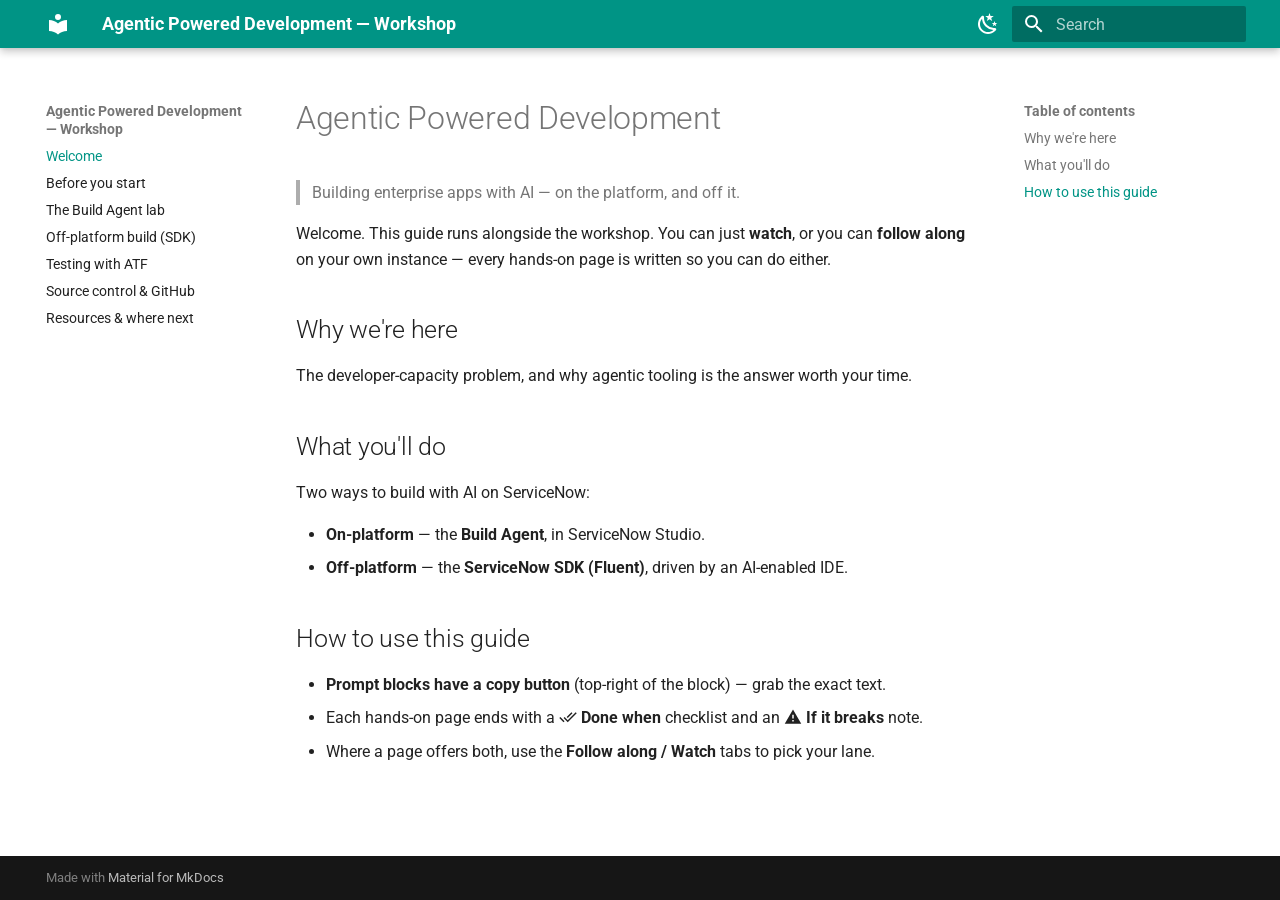
==== commit 13840de8: "Deployed baa4c3d with MkDocs version: 1.6.1" ====
--- a/index.html
+++ b/index.html
@@ -305,10 +305,10 @@
 </li>
       
         <li class="md-nav__item">
-  <a href="#the-big-idea-two-worlds" class="md-nav__link">
+  <a href="#what-youll-do" class="md-nav__link">
     <span class="md-ellipsis">
       
-        The big idea: two worlds
+        What you'll do
       
     </span>
   </a>
@@ -368,14 +368,14 @@
   
   
     <li class="md-nav__item">
-      <a href="two-approaches/" class="md-nav__link">
-        
-  
-  
-  <span class="md-ellipsis">
-    
-  
-    The two approaches
+      <a href="track-a-build-agent/" class="md-nav__link">
+        
+  
+  
+  <span class="md-ellipsis">
+    
+  
+    The Build Agent lab
   
 
     
@@ -395,33 +395,6 @@
   
   
     <li class="md-nav__item">
-      <a href="track-a-build-agent/" class="md-nav__link">
-        
-  
-  
-  <span class="md-ellipsis">
-    
-  
-    Track A · On-platform (Build Agent)
-  
-
-    
-  </span>
-  
-  
-
-      </a>
-    </li>
-  
-
-    
-      
-      
-  
-  
-  
-  
-    <li class="md-nav__item">
       <a href="track-b-sdk-devin/" class="md-nav__link">
         
   
@@ -429,7 +402,7 @@
   <span class="md-ellipsis">
     
   
-    Track B · Off-platform (SDK + Devin)
+    Off-platform build (SDK)
   
 
     
@@ -561,10 +534,10 @@
 </li>
       
         <li class="md-nav__item">
-  <a href="#the-big-idea-two-worlds" class="md-nav__link">
+  <a href="#what-youll-do" class="md-nav__link">
     <span class="md-ellipsis">
       
-        The big idea: two worlds
+        What you'll do
       
     </span>
   </a>
@@ -608,16 +581,12 @@
 either.</p>
 <h2 id="why-were-here">Why we're here<a class="headerlink" href="#why-were-here" title="Permanent link">&para;</a></h2>
 <p>The developer-capacity problem, and why agentic tooling is the answer worth your time.</p>
-<h2 id="the-big-idea-two-worlds">The big idea: two worlds<a class="headerlink" href="#the-big-idea-two-worlds" title="Permanent link">&para;</a></h2>
-<p>There are two ways to build with AI on ServiceNow, and knowing which one you're in is
-half the skill:</p>
+<h2 id="what-youll-do">What you'll do<a class="headerlink" href="#what-youll-do" title="Permanent link">&para;</a></h2>
+<p>Two ways to build with AI on ServiceNow:</p>
 <ul>
-<li><strong>On-platform</strong> — the <strong>Build Agent</strong> inside ServiceNow Studio.</li>
+<li><strong>On-platform</strong> — the <strong>Build Agent</strong>, in ServiceNow Studio.</li>
 <li><strong>Off-platform</strong> — the <strong>ServiceNow SDK (Fluent)</strong>, driven by an AI-enabled IDE.</li>
 </ul>
-<p>They both reach the platform, and they meet through source control — but <em>not</em> in the
-middle. That difference is the spine of the whole workshop; it's unpacked in
-<a href="two-approaches/">The two approaches</a>.</p>
 <h2 id="how-to-use-this-guide">How to use this guide<a class="headerlink" href="#how-to-use-this-guide" title="Permanent link">&para;</a></h2>
 <ul>
 <li><strong>Prompt blocks have a copy button</strong> (top-right of the block) — grab the exact text.</li>
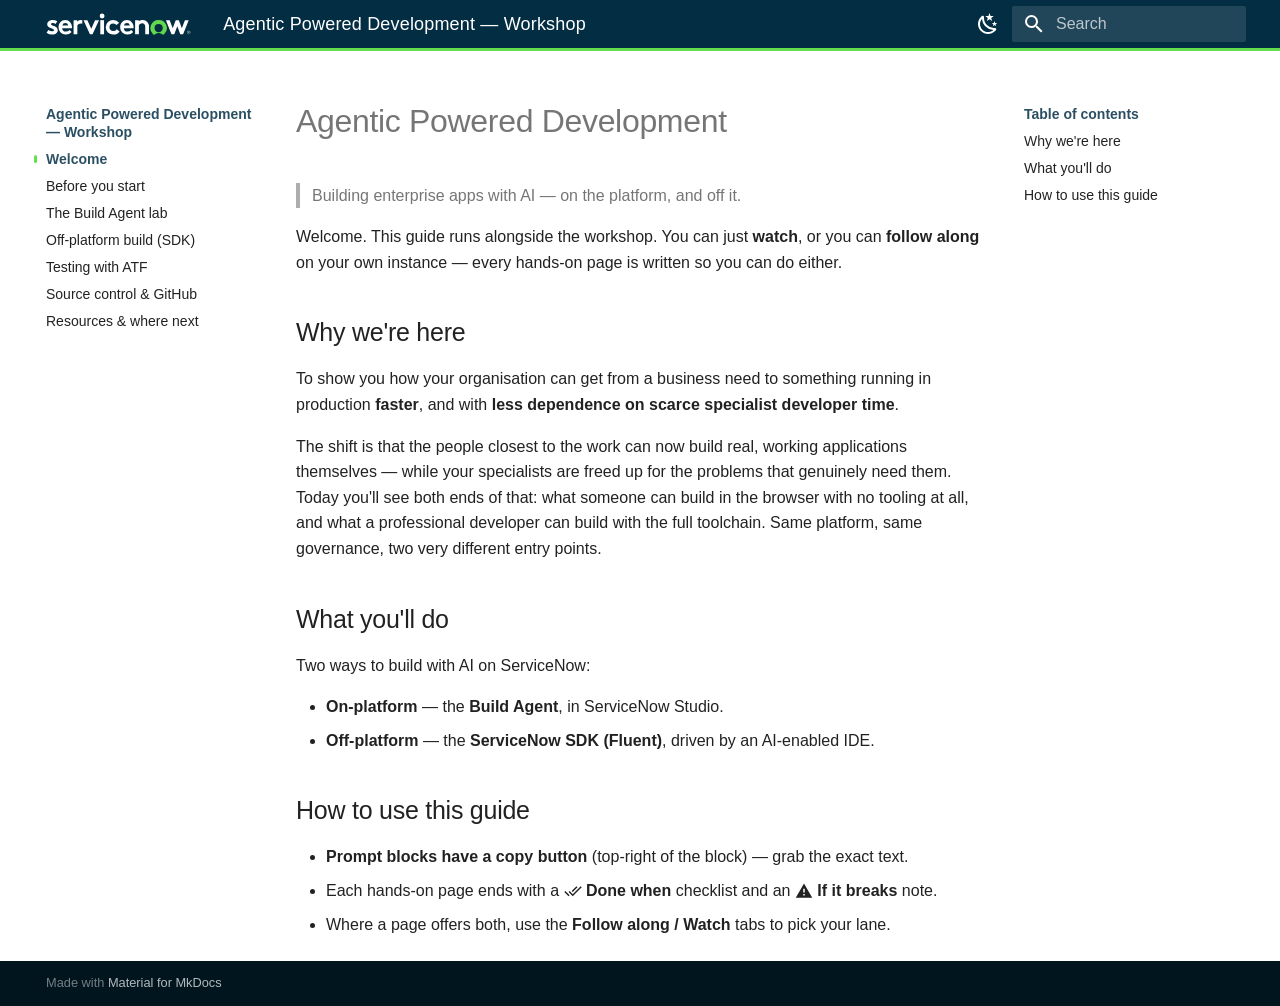
==== commit 6b5c3c6d: "Deployed c9e34a9 with MkDocs version: 1.6.1" ====
--- a/index.html
+++ b/index.html
@@ -18,7 +18,7 @@
         
       
       
-      <link rel="icon" href="assets/images/favicon.png">
+      <link rel="icon" href="assets/favicon.svg">
       <meta name="generator" content="mkdocs-1.6.1, mkdocs-material-9.7.7">
     
     
@@ -41,13 +41,9 @@
     
     
       
-        
-        
-        <link rel="preconnect" href="https://fonts.gstatic.com" crossorigin>
-        <link rel="stylesheet" href="https://fonts.googleapis.com/css?family=Roboto:300,300i,400,400i,700,700i%7CRoboto+Mono:400,400i,700,700i&display=fallback">
-        <style>:root{--md-text-font:"Roboto";--md-code-font:"Roboto Mono"}</style>
-      
-    
+    
+    
+      <link rel="stylesheet" href="stylesheets/servicenow.css">
     
     <script>__md_scope=new URL(".",location),__md_hash=e=>[...e].reduce(((e,_)=>(e<<5)-e+_.charCodeAt(0)),0),__md_get=(e,_=localStorage,t=__md_scope)=>JSON.parse(_.getItem(t.pathname+"."+e)),__md_set=(e,_,t=localStorage,a=__md_scope)=>{try{t.setItem(a.pathname+"."+e,JSON.stringify(_))}catch(e){}}</script>
     
@@ -65,7 +61,7 @@
     
     
     
-    <body dir="ltr" data-md-color-scheme="default" data-md-color-primary="teal" data-md-color-accent="teal">
+    <body dir="ltr" data-md-color-scheme="default" data-md-color-primary="custom" data-md-color-accent="custom">
   
     
     <input class="md-toggle" data-md-toggle="drawer" type="checkbox" id="__drawer" autocomplete="off">
@@ -92,8 +88,7 @@
   <nav class="md-header__inner md-grid" aria-label="Header">
     <a href="." title="Agentic Powered Development — Workshop" class="md-header__button md-logo" aria-label="Agentic Powered Development — Workshop" data-md-component="logo">
       
-  
-  <svg xmlns="http://www.w3.org/2000/svg" viewBox="0 0 24 24"><path d="M12 8a3 3 0 0 0 3-3 3 3 0 0 0-3-3 3 3 0 0 0-3 3 3 3 0 0 0 3 3m0 3.54C9.64 9.35 6.5 8 3 8v11c3.5 0 6.64 1.35 9 3.54 2.36-2.19 5.5-3.54 9-3.54V8c-3.5 0-6.64 1.35-9 3.54"/></svg>
+  <img src="assets/servicenow-logo.svg" alt="logo">
 
     </a>
     <label class="md-header__button md-icon" for="__drawer">
@@ -123,7 +118,7 @@
     
     
     
-    <input class="md-option" data-md-color-media="" data-md-color-scheme="default" data-md-color-primary="teal" data-md-color-accent="teal"  aria-label="Switch to dark mode"  type="radio" name="__palette" id="__palette_0">
+    <input class="md-option" data-md-color-media="" data-md-color-scheme="default" data-md-color-primary="custom" data-md-color-accent="custom"  aria-label="Switch to dark mode"  type="radio" name="__palette" id="__palette_0">
     
       <label class="md-header__button md-icon" title="Switch to dark mode" for="__palette_1" hidden>
         <svg xmlns="http://www.w3.org/2000/svg" viewBox="0 0 24 24"><path d="m17.75 4.09-2.53 1.94.91 3.06-2.63-1.81-2.63 1.81.91-3.06-2.53-1.94L12.44 4l1.06-3 1.06 3zm3.5 6.91-1.64 1.25.59 1.98-1.7-1.17-1.7 1.17.59-1.98L15.75 11l2.06-.05L18.5 9l.69 1.95zm-2.28 4.95c.83-.08 1.72 1.1 1.19 1.85-.32.45-.66.87-1.08 1.27C15.17 23 8.84 23 4.94 19.07c-3.91-3.9-3.91-10.24 0-14.14.4-.4.82-.76 1.27-1.08.75-.53 1.93.36 1.85 1.19-.27 2.86.69 5.83 2.89 8.02a9.96 9.96 0 0 0 8.02 2.89m-1.64 2.02a12.08 12.08 0 0 1-7.8-3.47c-2.17-2.19-3.33-5-3.49-7.82-2.81 3.14-2.7 7.96.31 10.98 3.02 3.01 7.84 3.12 10.98.31"/></svg>
@@ -133,7 +128,7 @@
     
     
     
-    <input class="md-option" data-md-color-media="" data-md-color-scheme="slate" data-md-color-primary="teal" data-md-color-accent="teal"  aria-label="Switch to light mode"  type="radio" name="__palette" id="__palette_1">
+    <input class="md-option" data-md-color-media="" data-md-color-scheme="slate" data-md-color-primary="custom" data-md-color-accent="custom"  aria-label="Switch to light mode"  type="radio" name="__palette" id="__palette_1">
     
       <label class="md-header__button md-icon" title="Switch to light mode" for="__palette_0" hidden>
         <svg xmlns="http://www.w3.org/2000/svg" viewBox="0 0 24 24"><path d="M12 7a5 5 0 0 1 5 5 5 5 0 0 1-5 5 5 5 0 0 1-5-5 5 5 0 0 1 5-5m0 2a3 3 0 0 0-3 3 3 3 0 0 0 3 3 3 3 0 0 0 3-3 3 3 0 0 0-3-3m0-7 2.39 3.42C13.65 5.15 12.84 5 12 5s-1.65.15-2.39.42zM3.34 7l4.16-.35A7.2 7.2 0 0 0 5.94 8.5c-.44.74-.69 1.5-.83 2.29zm.02 10 1.76-3.77a7.131 7.131 0 0 0 2.38 4.14zM20.65 7l-1.77 3.79a7.02 7.02 0 0 0-2.38-4.15zm-.01 10-4.14.36c.59-.51 1.12-1.14 1.54-1.86.42-.73.69-1.5.83-2.29zM12 22l-2.41-3.44c.74.27 1.55.44 2.41.44.82 0 1.63-.17 2.37-.44z"/></svg>
@@ -218,8 +213,7 @@
   <label class="md-nav__title" for="__drawer">
     <a href="." title="Agentic Powered Development — Workshop" class="md-nav__button md-logo" aria-label="Agentic Powered Development — Workshop" data-md-component="logo">
       
-  
-  <svg xmlns="http://www.w3.org/2000/svg" viewBox="0 0 24 24"><path d="M12 8a3 3 0 0 0 3-3 3 3 0 0 0-3-3 3 3 0 0 0-3 3 3 3 0 0 0 3 3m0 3.54C9.64 9.35 6.5 8 3 8v11c3.5 0 6.64 1.35 9 3.54 2.36-2.19 5.5-3.54 9-3.54V8c-3.5 0-6.64 1.35-9 3.54"/></svg>
+  <img src="assets/servicenow-logo.svg" alt="logo">
 
     </a>
     Agentic Powered Development — Workshop
@@ -580,7 +574,13 @@
 <strong>follow along</strong> on your own instance — every hands-on page is written so you can do
 either.</p>
 <h2 id="why-were-here">Why we're here<a class="headerlink" href="#why-were-here" title="Permanent link">&para;</a></h2>
-<p>The developer-capacity problem, and why agentic tooling is the answer worth your time.</p>
+<p>To show you how your organisation can get from a business need to something running in
+production <strong>faster</strong>, and with <strong>less dependence on scarce specialist developer time</strong>.</p>
+<p>The shift is that the people closest to the work can now build real, working applications
+themselves — while your specialists are freed up for the problems that genuinely need
+them. Today you'll see both ends of that: what someone can build in the browser with no
+tooling at all, and what a professional developer can build with the full toolchain. Same
+platform, same governance, two very different entry points.</p>
 <h2 id="what-youll-do">What you'll do<a class="headerlink" href="#what-youll-do" title="Permanent link">&para;</a></h2>
 <p>Two ways to build with AI on ServiceNow:</p>
 <ul>
@@ -654,6 +654,8 @@
     
       <script src="assets/javascripts/bundle.d7400e89.min.js"></script>
       
+        <script src="javascripts/tasklist-persist.js"></script>
+      
     
   </body>
 </html>
--- a/stylesheets/servicenow.css
+++ b/stylesheets/servicenow.css
@@ -0,0 +1,186 @@
+/* ============================================================
+   ServiceNow brand skin for the workshop lab site.
+
+   Palette lifted verbatim from the SC field guide
+   (e2eawf-field-guide.html) so this site reads as a sibling:
+     Infinite Blue  #032D42   Wasabi Green  #63DF4E
+     Slate          #2A4F62   Bright Blue   #52B8FF
+
+   Approach: brand the CHROME, keep the reading surface calm.
+   Green is a signal colour (rules, indicators), never body text —
+   #63DF4E on white is ~1.7:1 and unreadable as type.
+   ============================================================ */
+
+:root {
+  --sn-infinite-blue:      #032D42;
+  --sn-infinite-blue-deep: #021E2C;
+  --sn-slate:              #2A4F62;
+  --sn-wasabi:             #63DF4E;
+  --sn-bright-blue:        #52B8FF;
+}
+
+/* ---------- Light scheme (the follow-along default) ---------- */
+
+[data-md-color-scheme="default"] {
+  --md-primary-fg-color:        var(--sn-infinite-blue);
+  --md-primary-fg-color--light: var(--sn-slate);
+  --md-primary-fg-color--dark:  var(--sn-infinite-blue-deep);
+  --md-primary-bg-color:        #ffffff;
+  --md-primary-bg-color--light: rgba(255, 255, 255, .7);
+
+  /* Links: Slate, not green — green fails contrast on white. */
+  --md-accent-fg-color:         var(--sn-slate);
+  --md-typeset-a-color:         var(--sn-slate);
+}
+
+/* ---------- Dark scheme ---------- */
+
+[data-md-color-scheme="slate"] {
+  --md-primary-fg-color:        var(--sn-infinite-blue-deep);
+  --md-primary-fg-color--light: var(--sn-slate);
+  --md-primary-fg-color--dark:  #01151F;
+  --md-primary-bg-color:        #ffffff;
+
+  --md-default-bg-color:        var(--sn-infinite-blue);
+  --md-accent-fg-color:         var(--sn-wasabi);
+
+  /* On Infinite Blue, green is legible — use it. */
+  --md-typeset-a-color:         var(--sn-wasabi);
+}
+
+/* ---------- The banner ---------- */
+
+/* Wasabi rule under the header — the one bit of brand green that
+   carries at a glance, in both schemes. */
+.md-header {
+  border-bottom: 3px solid var(--sn-wasabi);
+  box-shadow: none;
+}
+
+/* Wordmark is 132x20 — let it keep its ratio rather than being
+   squared off by Material's default logo sizing. */
+.md-header__button.md-logo img,
+.md-header__button.md-logo svg {
+  width: auto;
+  height: 1.1rem;
+}
+
+/* Site title sits beside the wordmark, so keep it quieter than the
+   logo — this is a subtitle, not a second brand. */
+.md-header__title {
+  font-weight: 400;
+  letter-spacing: .01em;
+}
+
+.md-header__topic:first-child {
+  font-weight: 400;
+}
+
+/* Search field on the dark bar */
+.md-search__form {
+  background-color: rgba(255, 255, 255, .12);
+}
+
+.md-search__form:hover {
+  background-color: rgba(255, 255, 255, .2);
+}
+
+/* ---------- Navigation ---------- */
+
+/* Active page: green marker + weight change, so the indicator isn't
+   colour-alone (green on white is too low-contrast to carry it). */
+.md-nav__link--active,
+.md-nav__item .md-nav__link--active {
+  font-weight: 600;
+}
+
+.md-nav__item .md-nav__link--active::before {
+  content: "";
+  position: absolute;
+  left: -.6rem;
+  top: .35em;
+  bottom: .35em;
+  width: 3px;
+  border-radius: 2px;
+  background: var(--sn-wasabi);
+}
+
+.md-nav__item .md-nav__link {
+  position: relative;
+}
+
+/* Section labels in the sidebar */
+.md-nav__title {
+  color: var(--sn-slate);
+}
+
+/* ---------- Content accents ---------- */
+
+/* Prompt/code blocks are the thing people copy all workshop —
+   give them a little more presence than Material's default. */
+.md-typeset pre > code {
+  border-radius: .3rem;
+}
+
+.md-typeset .md-code__content {
+  border-radius: .3rem;
+}
+
+/* "Done when" / "If it breaks" callouts read better with the brand
+   greens and ambers than Material's stock blues. */
+.md-typeset .admonition.success,
+.md-typeset details.success {
+  border-color: var(--sn-wasabi);
+}
+
+.md-typeset .success > .admonition-title,
+.md-typeset .success > summary {
+  background-color: rgba(99, 223, 78, .1);
+}
+
+.md-typeset .success > .admonition-title::before,
+.md-typeset .success > summary::before {
+  background-color: #2E8B1F;
+}
+
+/* Tables: header row in brand, matching the field guide's treatment. */
+.md-typeset table:not([class]) th {
+  background-color: var(--sn-infinite-blue);
+  color: #ffffff;
+  font-weight: 500;
+}
+
+[data-md-color-scheme="slate"] .md-typeset table:not([class]) th {
+  background-color: var(--sn-slate);
+}
+
+/* ---------- "Done when" checklists ---------- */
+
+/* These are clickable and persisted (see javascripts/tasklist-persist.js),
+   so they need to look interactive and give feedback when ticked. */
+.md-typeset .task-list-control {
+  cursor: pointer;
+}
+
+.md-typeset .task-list-item:has(input:checked) {
+  color: var(--md-default-fg-color--light);
+}
+
+.md-typeset .task-list-control input:checked + .task-list-indicator::before {
+  background-color: #2E8B1F;
+}
+
+[data-md-color-scheme="slate"]
+  .md-typeset .task-list-control input:checked + .task-list-indicator::before {
+  background-color: var(--sn-wasabi);
+}
+
+/* ---------- Footer ---------- */
+
+.md-footer {
+  background-color: var(--sn-infinite-blue-deep);
+}
+
+.md-footer-meta {
+  background-color: #01151F;
+}
